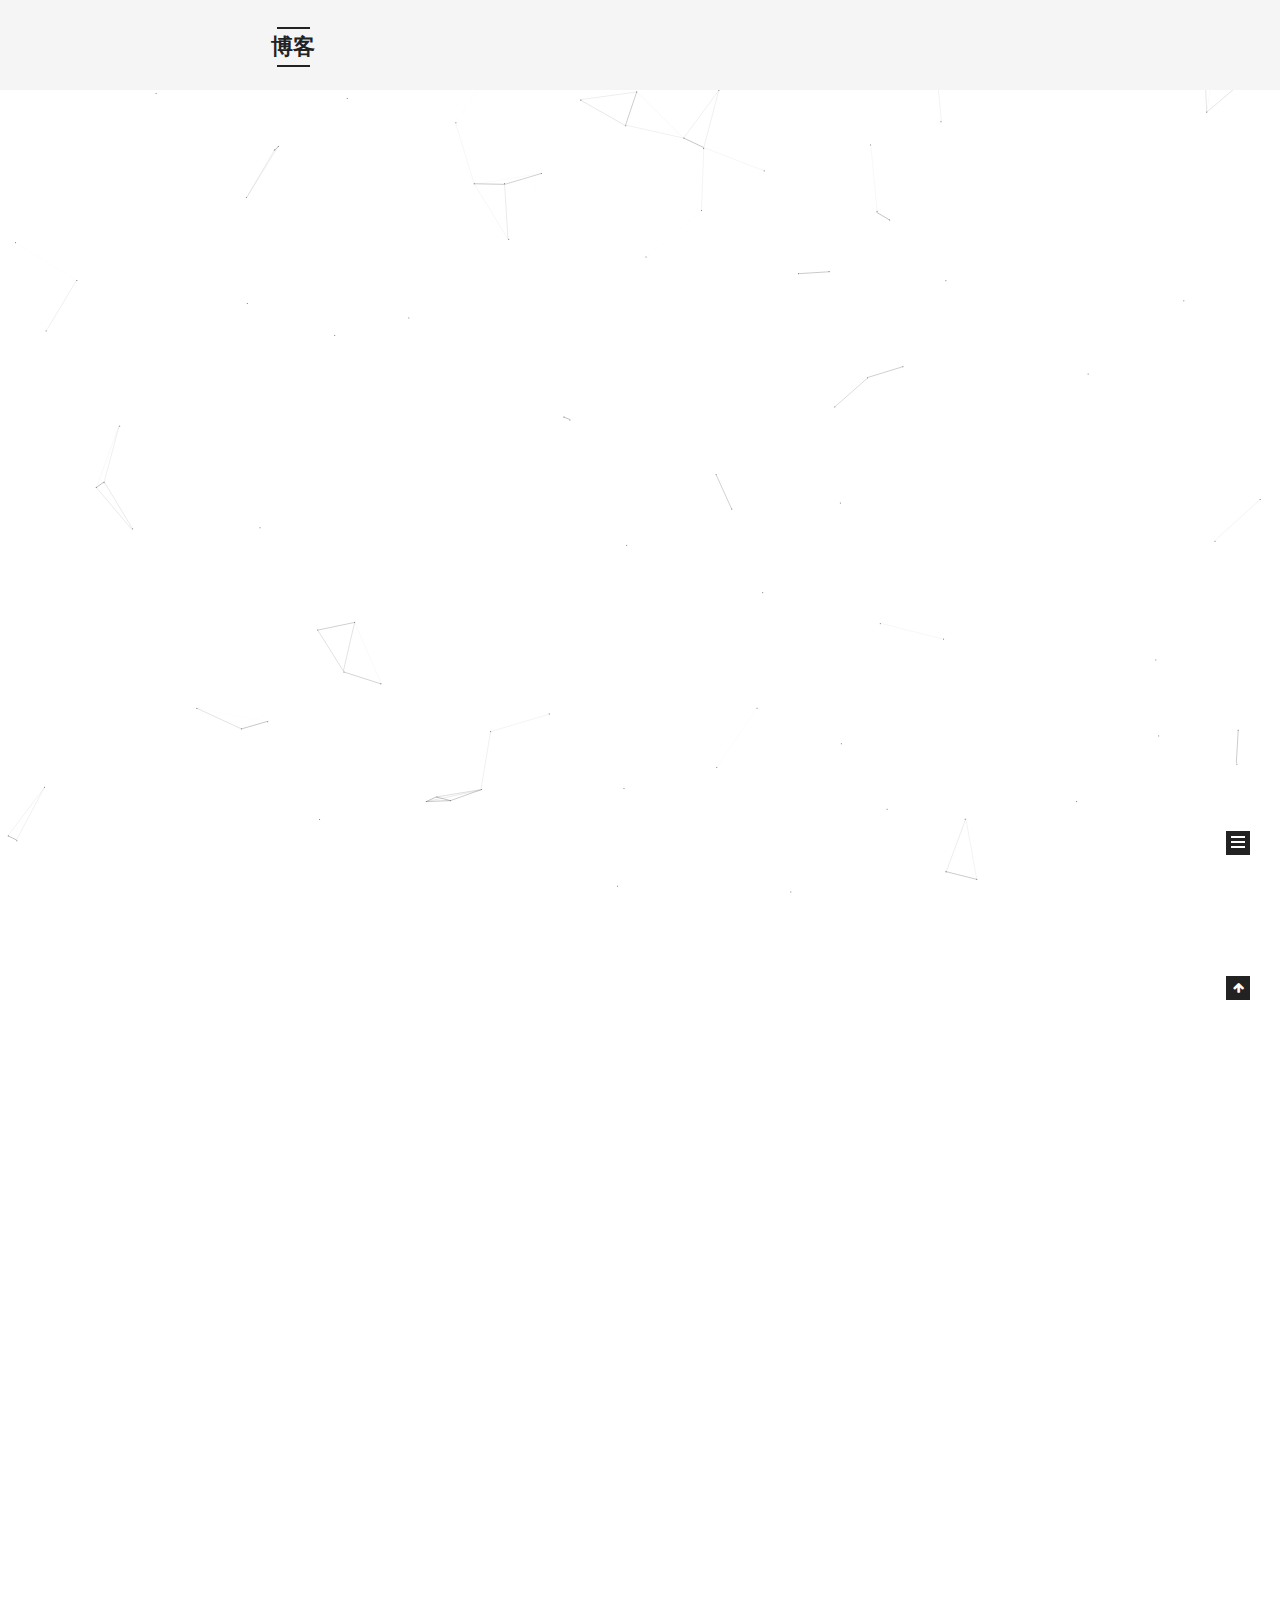
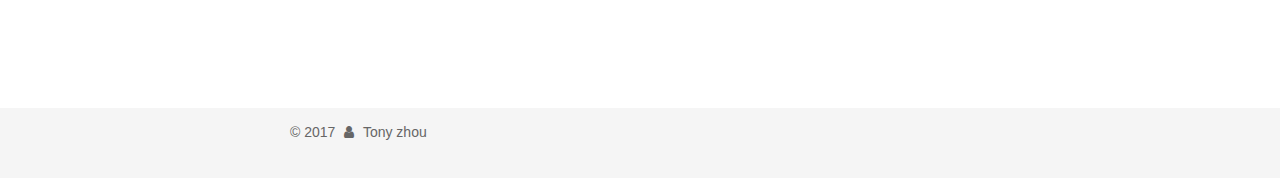
==== index.html @ 9f7840ce "Site updated: 2017-11-28 12:36:29" ====
<!DOCTYPE html>



  


<html class="theme-next mist use-motion" lang="">
<head>
  <meta charset="UTF-8"/>
<meta http-equiv="X-UA-Compatible" content="IE=edge" />
<meta name="viewport" content="width=device-width, initial-scale=1, maximum-scale=1"/>
<meta name="theme-color" content="#222">









<meta http-equiv="Cache-Control" content="no-transform" />
<meta http-equiv="Cache-Control" content="no-siteapp" />
















  
  
  <link href="/lib/fancybox/source/jquery.fancybox.css?v=2.1.5" rel="stylesheet" type="text/css" />







<link href="/lib/font-awesome/css/font-awesome.min.css?v=4.6.2" rel="stylesheet" type="text/css" />

<link href="/css/main.css?v=5.1.3" rel="stylesheet" type="text/css" />


  <link rel="apple-touch-icon" sizes="180x180" href="/images/apple-touch-icon-next.png?v=5.1.3">


  <link rel="icon" type="image/png" sizes="32x32" href="/images/favicon-32x32-next.png?v=5.1.3">


  <link rel="icon" type="image/png" sizes="16x16" href="/images/favicon-16x16-next.png?v=5.1.3">


  <link rel="mask-icon" href="/images/logo.svg?v=5.1.3" color="#222">





  <meta name="keywords" content="前端,vue,angular,react " />










<meta property="og:type" content="website">
<meta property="og:title" content="博客">
<meta property="og:url" content="http://yoursite.com/index.html">
<meta property="og:site_name" content="博客">
<meta name="twitter:card" content="summary">
<meta name="twitter:title" content="博客">



<script type="text/javascript" id="hexo.configurations">
  var NexT = window.NexT || {};
  var CONFIG = {
    root: '/',
    scheme: 'Mist',
    version: '5.1.3',
    sidebar: {"position":"left","display":"post","offset":12,"b2t":false,"scrollpercent":false,"onmobile":false},
    fancybox: true,
    tabs: true,
    motion: {"enable":true,"async":false,"transition":{"post_block":"fadeIn","post_header":"slideDownIn","post_body":"slideDownIn","coll_header":"slideLeftIn","sidebar":"slideUpIn"}},
    duoshuo: {
      userId: '0',
      author: 'Author'
    },
    algolia: {
      applicationID: '',
      apiKey: '',
      indexName: '',
      hits: {"per_page":10},
      labels: {"input_placeholder":"Search for Posts","hits_empty":"We didn't find any results for the search: ${query}","hits_stats":"${hits} results found in ${time} ms"}
    }
  };
</script>



  <link rel="canonical" href="http://yoursite.com/"/>





  <title>博客</title>
  








</head>

<body itemscope itemtype="http://schema.org/WebPage" lang="">

  
  
    
  

  <div class="container sidebar-position-left 
  page-home">
    <div class="headband"></div>

    <header id="header" class="header" itemscope itemtype="http://schema.org/WPHeader">
      <div class="header-inner"><div class="site-brand-wrapper">
  <div class="site-meta ">
    

    <div class="custom-logo-site-title">
      <a href="/"  class="brand" rel="start">
        <span class="logo-line-before"><i></i></span>
        <span class="site-title">博客</span>
        <span class="logo-line-after"><i></i></span>
      </a>
    </div>
      
        <h1 class="site-subtitle" itemprop="description"></h1>
      
  </div>

  <div class="site-nav-toggle">
    <button>
      <span class="btn-bar"></span>
      <span class="btn-bar"></span>
      <span class="btn-bar"></span>
    </button>
  </div>
</div>

<nav class="site-nav">
  

  
    <ul id="menu" class="menu">
      
        
        <li class="menu-item menu-item-首页">
          <a href="/" rel="section">
            
              <i class="menu-item-icon fa fa-fw fa-home"></i> <br />
            
            首页
          </a>
        </li>
      
        
        <li class="menu-item menu-item-目录">
          <a href="/archives/" rel="section">
            
              <i class="menu-item-icon fa fa-fw fa-archive"></i> <br />
            
            目录
          </a>
        </li>
      
        
        <li class="menu-item menu-item-关于">
          <a href="/about/" rel="section">
            
              <i class="menu-item-icon fa fa-fw fa-user"></i> <br />
            
            关于
          </a>
        </li>
      

      
    </ul>
  

  
</nav>



 </div>
    </header>

    <main id="main" class="main">
      <div class="main-inner">
        <div class="content-wrap">
          <div id="content" class="content">
            
  <section id="posts" class="posts-expand">
    
      

  

  
  
  

  <article class="post post-type-normal" itemscope itemtype="http://schema.org/Article">
  
  
  
  <div class="post-block">
    <link itemprop="mainEntityOfPage" href="http://yoursite.com/2017/10/29/hexo/">

    <span hidden itemprop="author" itemscope itemtype="http://schema.org/Person">
      <meta itemprop="name" content="Tony zhou">
      <meta itemprop="description" content="">
      <meta itemprop="image" content="/images/avatar.gif">
    </span>

    <span hidden itemprop="publisher" itemscope itemtype="http://schema.org/Organization">
      <meta itemprop="name" content="博客">
    </span>

    
      <header class="post-header">

        
        
          <h2 class="post-title" itemprop="name headline">
                
                <a class="post-title-link" href="/2017/10/29/hexo/" itemprop="url">Untitled</a></h2>
        

        <div class="post-meta">
          <span class="post-time">
            
              <span class="post-meta-item-icon">
                <i class="fa fa-calendar-o"></i>
              </span>
              
                <span class="post-meta-item-text">Posted on</span>
              
              <time title="Post created" itemprop="dateCreated datePublished" datetime="2017-10-29T07:10:00+08:00">
                2017-10-29
              </time>
            

            

            
          </span>

          

          
            
          

          
          

          

          

          

        </div>
      </header>
    

    
    
    
    <div class="post-body" itemprop="articleBody">

      
      

      
        
          
            <h1 id="创建本地博客"><a href="#创建本地博客" class="headerlink" title="创建本地博客"></a>创建本地博客</h1><figure class="highlight plain"><table><tr><td class="gutter"><pre><div class="line">1</div><div class="line">2</div><div class="line">3</div><div class="line">4</div><div class="line">5</div><div class="line">6</div><div class="line">7</div><div class="line">8</div><div class="line">9</div><div class="line">10</div><div class="line">11</div><div class="line">12</div></pre></td><td class="code"><pre><div class="line">1.基于node</div><div class="line">2.npm包管理工具</div><div class="line">3.npm install -g hexo(hexo-cli)</div><div class="line">4.下载的资源是国外的可能比较慢</div><div class="line">5.淘宝镜像（代理的仓库）</div><div class="line">6.npm install -g hexo --registry=https://registry.npm.taobao.org</div><div class="line">7.在一个空目录（hexo init）博客系统的初始化</div><div class="line">8.hexo\source\_posts md文档就是博客文档</div><div class="line">9.如果要写一篇博客（新建文件  xxx.md）</div><div class="line">10.把md文档转html文件（hexo g）</div><div class="line">11.在自己的服务器预览（hexo s） localhost:4000</div><div class="line">12.如果从新生成html文件可能会有缓存 （hexo clean,hexo g）</div></pre></td></tr></table></figure>
          
        
      
    </div>
    
    
    

    

    

    

    <footer class="post-footer">
      

      

      

      
      
        <div class="post-eof"></div>
      
    </footer>
  </div>
  
  
  
  </article>


    
      

  

  
  
  

  <article class="post post-type-normal" itemscope itemtype="http://schema.org/Article">
  
  
  
  <div class="post-block">
    <link itemprop="mainEntityOfPage" href="http://yoursite.com/2017/10/29/hello-world/">

    <span hidden itemprop="author" itemscope itemtype="http://schema.org/Person">
      <meta itemprop="name" content="Tony zhou">
      <meta itemprop="description" content="">
      <meta itemprop="image" content="/images/avatar.gif">
    </span>

    <span hidden itemprop="publisher" itemscope itemtype="http://schema.org/Organization">
      <meta itemprop="name" content="博客">
    </span>

    
      <header class="post-header">

        
        
          <h2 class="post-title" itemprop="name headline">
                
                <a class="post-title-link" href="/2017/10/29/hello-world/" itemprop="url">Hello World</a></h2>
        

        <div class="post-meta">
          <span class="post-time">
            
              <span class="post-meta-item-icon">
                <i class="fa fa-calendar-o"></i>
              </span>
              
                <span class="post-meta-item-text">Posted on</span>
              
              <time title="Post created" itemprop="dateCreated datePublished" datetime="2017-10-29T07:06:17+08:00">
                2017-10-29
              </time>
            

            

            
          </span>

          

          
            
          

          
          

          

          

          

        </div>
      </header>
    

    
    
    
    <div class="post-body" itemprop="articleBody">

      
      

      
        
          
            <p>Welcome to <a href="https://hexo.io/" target="_blank" rel="external">Hexo</a>! This is your very first post. Check <a href="https://hexo.io/docs/" target="_blank" rel="external">documentation</a> for more info. If you get any problems when using Hexo, you can find the answer in <a href="https://hexo.io/docs/troubleshooting.html" target="_blank" rel="external">troubleshooting</a> or you can ask me on <a href="https://github.com/hexojs/hexo/issues" target="_blank" rel="external">GitHub</a>.</p>
<h2 id="Quick-Start"><a href="#Quick-Start" class="headerlink" title="Quick Start"></a>Quick Start</h2><h3 id="Create-a-new-post"><a href="#Create-a-new-post" class="headerlink" title="Create a new post"></a>Create a new post</h3><figure class="highlight bash"><table><tr><td class="gutter"><pre><div class="line">1</div></pre></td><td class="code"><pre><div class="line">$ hexo new <span class="string">"My New Post"</span></div></pre></td></tr></table></figure>
<p>More info: <a href="https://hexo.io/docs/writing.html" target="_blank" rel="external">Writing</a></p>
<h3 id="Run-server"><a href="#Run-server" class="headerlink" title="Run server"></a>Run server</h3><figure class="highlight bash"><table><tr><td class="gutter"><pre><div class="line">1</div></pre></td><td class="code"><pre><div class="line">$ hexo server</div></pre></td></tr></table></figure>
<p>More info: <a href="https://hexo.io/docs/server.html" target="_blank" rel="external">Server</a></p>
<h3 id="Generate-static-files"><a href="#Generate-static-files" class="headerlink" title="Generate static files"></a>Generate static files</h3><figure class="highlight bash"><table><tr><td class="gutter"><pre><div class="line">1</div></pre></td><td class="code"><pre><div class="line">$ hexo generate</div></pre></td></tr></table></figure>
<p>More info: <a href="https://hexo.io/docs/generating.html" target="_blank" rel="external">Generating</a></p>
<h3 id="Deploy-to-remote-sites"><a href="#Deploy-to-remote-sites" class="headerlink" title="Deploy to remote sites"></a>Deploy to remote sites</h3><figure class="highlight bash"><table><tr><td class="gutter"><pre><div class="line">1</div></pre></td><td class="code"><pre><div class="line">$ hexo deploy</div></pre></td></tr></table></figure>
<p>More info: <a href="https://hexo.io/docs/deployment.html" target="_blank" rel="external">Deployment</a></p>

          
        
      
    </div>
    
    
    

    

    

    

    <footer class="post-footer">
      

      

      

      
      
        <div class="post-eof"></div>
      
    </footer>
  </div>
  
  
  
  </article>


    
  </section>

  


          </div>
          


          

        </div>
        
          
  
  <div class="sidebar-toggle">
    <div class="sidebar-toggle-line-wrap">
      <span class="sidebar-toggle-line sidebar-toggle-line-first"></span>
      <span class="sidebar-toggle-line sidebar-toggle-line-middle"></span>
      <span class="sidebar-toggle-line sidebar-toggle-line-last"></span>
    </div>
  </div>

  <aside id="sidebar" class="sidebar">
    
    <div class="sidebar-inner">

      

      

      <section class="site-overview-wrap sidebar-panel sidebar-panel-active">
        <div class="site-overview">
          <div class="site-author motion-element" itemprop="author" itemscope itemtype="http://schema.org/Person">
            
              <p class="site-author-name" itemprop="name">Tony zhou</p>
              <p class="site-description motion-element" itemprop="description"></p>
          </div>

          <nav class="site-state motion-element">

            
              <div class="site-state-item site-state-posts">
              
                <a href="/archives">
              
                  <span class="site-state-item-count">2</span>
                  <span class="site-state-item-name">posts</span>
                </a>
              </div>
            

            

            

          </nav>

          

          <div class="links-of-author motion-element">
            
          </div>

          
          

          
          

          

        </div>
      </section>

      

      

    </div>
  </aside>


        
      </div>
    </main>

    <footer id="footer" class="footer">
      <div class="footer-inner">
        <script async src="https://dn-lbstatics.qbox.me/busuanzi/2.3/busuanzi.pure.mini.js"></script>
<div class="copyright">&copy; <span itemprop="copyrightYear">2017</span>
  <span class="with-love">
    <i class="fa fa-user"></i>
  </span>
  <span class="author" itemprop="copyrightHolder">Tony zhou</span>

  
</div>









        







        
      </div>
    </footer>

    
      <div class="back-to-top">
        <i class="fa fa-arrow-up"></i>
        
      </div>
    

    

  </div>

  

<script type="text/javascript">
  if (Object.prototype.toString.call(window.Promise) !== '[object Function]') {
    window.Promise = null;
  }
</script>









  


  











  
  
    <script type="text/javascript" src="/lib/jquery/index.js?v=2.1.3"></script>
  

  
  
    <script type="text/javascript" src="/lib/fastclick/lib/fastclick.min.js?v=1.0.6"></script>
  

  
  
    <script type="text/javascript" src="/lib/jquery_lazyload/jquery.lazyload.js?v=1.9.7"></script>
  

  
  
    <script type="text/javascript" src="/lib/velocity/velocity.min.js?v=1.2.1"></script>
  

  
  
    <script type="text/javascript" src="/lib/velocity/velocity.ui.min.js?v=1.2.1"></script>
  

  
  
    <script type="text/javascript" src="/lib/fancybox/source/jquery.fancybox.pack.js?v=2.1.5"></script>
  

  
  
    <script type="text/javascript" src="/lib/canvas-nest/canvas-nest.min.js"></script>
  


  


  <script type="text/javascript" src="/js/src/utils.js?v=5.1.3"></script>

  <script type="text/javascript" src="/js/src/motion.js?v=5.1.3"></script>



  
  

  

  


  <script type="text/javascript" src="/js/src/bootstrap.js?v=5.1.3"></script>



  


  




	





  





  












  





  

  

  

  
  

  

  

  

</body>
</html>
---- css/main.css ----
/* normalize.css v3.0.2 | MIT License | git.io/normalize */
html {
  font-family: sans-serif; /* 1 */
  -ms-text-size-adjust: 100%; /* 2 */
  -webkit-text-size-adjust: 100%; /* 2 */
}
body {
  margin: 0;
}
article,
aside,
details,
figcaption,
figure,
footer,
header,
hgroup,
main,
menu,
nav,
section,
summary {
  display: block;
}
audio,
canvas,
progress,
video {
  display: inline-block; /* 1 */
  vertical-align: baseline; /* 2 */
}
audio:not([controls]) {
  display: none;
  height: 0;
}
[hidden],
template {
  display: none;
}
a {
  background-color: transparent;
}
a:active,
a:hover {
  outline: 0;
}
abbr[title] {
  border-bottom: 1px dotted;
}
b,
strong {
  font-weight: bold;
}
dfn {
  font-style: italic;
}
h1 {
  font-size: 2em;
  margin: 0.67em 0;
}
mark {
  background: #ff0;
  color: #000;
}
small {
  font-size: 80%;
}
sub,
sup {
  font-size: 75%;
  line-height: 0;
  position: relative;
  vertical-align: baseline;
}
sup {
  top: -0.5em;
}
sub {
  bottom: -0.25em;
}
img {
  border: 0;
}
svg:not(:root) {
  overflow: hidden;
}
figure {
  margin: 1em 40px;
}
hr {
  -moz-box-sizing: content-box;
  box-sizing: content-box;
  height: 0;
}
pre {
  overflow: auto;
}
code,
kbd,
pre,
samp {
  font-family: monospace, monospace;
  font-size: 1em;
}
button,
input,
optgroup,
select,
textarea {
  color: inherit; /* 1 */
  font: inherit; /* 2 */
  margin: 0; /* 3 */
}
button {
  overflow: visible;
}
button,
select {
  text-transform: none;
}
button,
html input[type="button"],
input[type="reset"],
input[type="submit"] {
  -webkit-appearance: button; /* 2 */
  cursor: pointer; /* 3 */
}
button[disabled],
html input[disabled] {
  cursor: default;
}
button::-moz-focus-inner,
input::-moz-focus-inner {
  border: 0;
  padding: 0;
}
input {
  line-height: normal;
}
input[type="checkbox"],
input[type="radio"] {
  box-sizing: border-box; /* 1 */
  padding: 0; /* 2 */
}
input[type="number"]::-webkit-inner-spin-button,
input[type="number"]::-webkit-outer-spin-button {
  height: auto;
}
input[type="search"] {
  -webkit-appearance: textfield; /* 1 */
  -moz-box-sizing: content-box;
  -webkit-box-sizing: content-box; /* 2 */
  box-sizing: content-box;
}
input[type="search"]::-webkit-search-cancel-button,
input[type="search"]::-webkit-search-decoration {
  -webkit-appearance: none;
}
fieldset {
  border: 1px solid #c0c0c0;
  margin: 0 2px;
  padding: 0.35em 0.625em 0.75em;
}
legend {
  border: 0; /* 1 */
  padding: 0; /* 2 */
}
textarea {
  overflow: auto;
}
optgroup {
  font-weight: bold;
}
table {
  border-collapse: collapse;
  border-spacing: 0;
}
td,
th {
  padding: 0;
}
::selection {
  background: #262a30;
  color: #fff;
}
body {
  position: relative;
  font-family: 'Lato', "PingFang SC", "Microsoft YaHei", sans-serif;
  font-size: 14px;
  line-height: 2;
  color: #555;
  background: #fff;
}
@media (max-width: 767px) {
  body {
    padding-right: 0 !important;
  }
}
@media (min-width: 768px) and (max-width: 991px) {
  body {
    padding-right: 0 !important;
  }
}
@media (min-width: 1600px) {
  body {
    font-size: 16px;
  }
}
h1,
h2,
h3,
h4,
h5,
h6 {
  margin: 0;
  padding: 0;
  font-weight: bold;
  line-height: 1.5;
  font-family: 'Lato', "PingFang SC", "Microsoft YaHei", sans-serif;
}
h2,
h3,
h4,
h5,
h6 {
  margin: 20px 0 15px;
}
h1 {
  font-size: 24px;
}
@media (max-width: 767px) {
  h1 {
    font-size: 20px;
  }
}
h2 {
  font-size: 22px;
}
@media (max-width: 767px) {
  h2 {
    font-size: 18px;
  }
}
h3 {
  font-size: 20px;
}
@media (max-width: 767px) {
  h3 {
    font-size: 16px;
  }
}
h4 {
  font-size: 18px;
}
@media (max-width: 767px) {
  h4 {
    font-size: 14px;
  }
}
h5 {
  font-size: 16px;
}
@media (max-width: 767px) {
  h5 {
    font-size: 12px;
  }
}
h6 {
  font-size: 14px;
}
@media (max-width: 767px) {
  h6 {
    font-size: 10px;
  }
}
p {
  margin: 0 0 20px 0;
}
a {
  color: #555;
  text-decoration: none;
  outline: none;
  border-bottom: 1px solid #999;
  word-wrap: break-word;
}
a:hover {
  color: #222;
  border-bottom-color: #222;
}
blockquote {
  margin: 0;
  padding: 0;
}
img {
  display: block;
  margin: auto;
  max-width: 100%;
  height: auto;
}
hr {
  margin: 40px 0;
  height: 3px;
  border: none;
  background-color: #ddd;
  background-image: repeating-linear-gradient(-45deg, #fff, #fff 4px, transparent 4px, transparent 8px);
}
blockquote {
  padding: 0 15px;
  color: #666;
  border-left: 4px solid #ddd;
}
blockquote cite::before {
  content: "-";
  padding: 0 5px;
}
dt {
  font-weight: 700;
}
dd {
  margin: 0;
  padding: 0;
}
kbd {
  border: 1px solid #ccc;
  border-radius: 0.2em;
  box-shadow: 0.1em 0.1em 0.2em rgba(0,0,0,0.1);
  background-color: #f9f9f9;
  font-family: inherit;
  background-image: -webkit-linear-gradient(top, #eee, #fff, #eee);
  padding: 0.1em 0.3em;
  white-space: nowrap;
}
.text-left {
  text-align: left;
}
.text-center {
  text-align: center;
}
.text-right {
  text-align: right;
}
.text-justify {
  text-align: justify;
}
.text-nowrap {
  white-space: nowrap;
}
.text-lowercase {
  text-transform: lowercase;
}
.text-uppercase {
  text-transform: uppercase;
}
.text-capitalize {
  text-transform: capitalize;
}
.center-block {
  display: block;
  margin-left: auto;
  margin-right: auto;
}
.clearfix:before,
.clearfix:after {
  content: " ";
  display: table;
}
.clearfix:after {
  clear: both;
}
.pullquote {
  width: 45%;
}
.pullquote.left {
  float: left;
  margin-left: 5px;
  margin-right: 10px;
}
.pullquote.right {
  float: right;
  margin-left: 10px;
  margin-right: 5px;
}
.affix.affix.affix {
  position: fixed;
}
.translation {
  margin-top: -20px;
  font-size: 14px;
  color: #999;
}
.scrollbar-measure {
  width: 100px;
  height: 100px;
  overflow: scroll;
  position: absolute;
  top: -9999px;
}
.use-motion .motion-element {
  opacity: 0;
}
table {
  margin: 20px 0;
  width: 100%;
  border-collapse: collapse;
  border-spacing: 0;
  border: 1px solid #ddd;
  font-size: 14px;
  table-layout: fixed;
  word-wrap: break-all;
}
table>tbody>tr:nth-of-type(odd) {
  background-color: #f9f9f9;
}
table>tbody>tr:hover {
  background-color: #f5f5f5;
}
caption,
th,
td {
  padding: 8px;
  text-align: left;
  vertical-align: middle;
  font-weight: normal;
}
th,
td {
  border-bottom: 3px solid #ddd;
  border-right: 1px solid #eee;
}
th {
  padding-bottom: 10px;
  font-weight: 700;
}
td {
  border-bottom-width: 1px;
}
html,
body {
  height: 100%;
}
.container {
  position: relative;
  min-height: 100%;
}
.header-inner {
  margin: 0 auto;
  padding: 100px 0 70px;
  width: 700px;
}
@media (min-width: 1600px) {
  .container .header-inner {
    width: 900px;
  }
}
.main {
  padding-bottom: 150px;
}
.main-inner {
  margin: 0 auto;
  width: 700px;
}
@media (min-width: 1600px) {
  .container .main-inner {
    width: 900px;
  }
}
.footer {
  position: absolute;
  left: 0;
  bottom: 0;
  width: 100%;
  min-height: 50px;
}
.footer-inner {
  box-sizing: border-box;
  margin: 20px auto;
  width: 700px;
}
@media (min-width: 1600px) {
  .container .footer-inner {
    width: 900px;
  }
}
pre,
.highlight {
  overflow: auto;
  margin: 20px 0;
  padding: 0;
  font-size: 13px;
  color: #4d4d4c;
  background: #f7f7f7;
  line-height: 1.6;
}
pre,
code {
  font-family: consolas, Menlo, "PingFang SC", "Microsoft YaHei", monospace;
}
code {
  padding: 2px 4px;
  word-wrap: break-word;
  color: #555;
  background: #eee;
  border-radius: 3px;
  font-size: 13px;
}
pre {
  padding: 10px;
}
pre code {
  padding: 0;
  color: #4d4d4c;
  background: none;
  text-shadow: none;
}
.highlight {
  border-radius: 1px;
}
.highlight pre {
  border: none;
  margin: 0;
  padding: 10px 0;
}
.highlight table {
  margin: 0;
  width: auto;
  border: none;
}
.highlight td {
  border: none;
  padding: 0;
}
.highlight figcaption {
  font-size: 1em;
  color: #4d4d4c;
  line-height: 1em;
  margin-bottom: 1em;
}
.highlight figcaption:before,
.highlight figcaption:after {
  content: " ";
  display: table;
}
.highlight figcaption:after {
  clear: both;
}
.highlight figcaption a {
  float: right;
  color: #4d4d4c;
}
.highlight figcaption a:hover {
  border-bottom-color: #4d4d4c;
}
.highlight .gutter pre {
  padding-left: 10px;
  padding-right: 10px;
  color: #869194;
  text-align: right;
  background-color: #eff2f3;
}
.highlight .code pre {
  width: 100%;
  padding-left: 10px;
  padding-right: 10px;
  background-color: #f7f7f7;
}
.highlight .line {
  height: 20px;
}
.gutter {
  -webkit-user-select: none;
  -moz-user-select: none;
  -ms-user-select: none;
  user-select: none;
}
.gist table {
  width: auto;
}
.gist table td {
  border: none;
}
pre .deletion {
  background: #fdd;
}
pre .addition {
  background: #dfd;
}
pre .meta {
  color: #8959a8;
}
pre .comment {
  color: #8e908c;
}
pre .variable,
pre .attribute,
pre .tag,
pre .regexp,
pre .ruby .constant,
pre .xml .tag .title,
pre .xml .pi,
pre .xml .doctype,
pre .html .doctype,
pre .css .id,
pre .css .class,
pre .css .pseudo {
  color: #c82829;
}
pre .number,
pre .preprocessor,
pre .built_in,
pre .literal,
pre .params,
pre .constant,
pre .command {
  color: #f5871f;
}
pre .ruby .class .title,
pre .css .rules .attribute,
pre .string,
pre .value,
pre .inheritance,
pre .header,
pre .ruby .symbol,
pre .xml .cdata,
pre .special,
pre .number,
pre .formula {
  color: #718c00;
}
pre .title,
pre .css .hexcolor {
  color: #3e999f;
}
pre .function,
pre .python .decorator,
pre .python .title,
pre .ruby .function .title,
pre .ruby .title .keyword,
pre .perl .sub,
pre .javascript .title,
pre .coffeescript .title {
  color: #4271ae;
}
pre .keyword,
pre .javascript .function {
  color: #8959a8;
}
.full-image.full-image.full-image {
  border: none;
  max-width: 100%;
  width: auto;
  margin: 20px auto;
}
@media (min-width: 992px) {
  .full-image.full-image.full-image {
    max-width: none;
    width: 110%;
    margin: 25px -5%;
  }
}
.blockquote-center,
.page-home .post-type-quote blockquote,
.page-post-detail .post-type-quote blockquote {
  position: relative;
  margin: 40px 0;
  padding: 0;
  border-left: none;
  text-align: center;
}
.blockquote-center::before,
.page-home .post-type-quote blockquote::before,
.page-post-detail .post-type-quote blockquote::before,
.blockquote-center::after,
.page-home .post-type-quote blockquote::after,
.page-post-detail .post-type-quote blockquote::after {
  position: absolute;
  content: ' ';
  display: block;
  width: 100%;
  height: 24px;
  opacity: 0.2;
  background-repeat: no-repeat;
  background-position: 0 -6px;
  background-size: 22px 22px;
}
.blockquote-center::before,
.page-home .post-type-quote blockquote::before,
.page-post-detail .post-type-quote blockquote::before {
  top: -20px;
  background-image: url("../images/quote-l.svg");
  border-top: 1px solid #ccc;
}
.blockquote-center::after,
.page-home .post-type-quote blockquote::after,
.page-post-detail .post-type-quote blockquote::after {
  bottom: -20px;
  background-image: url("../images/quote-r.svg");
  border-bottom: 1px solid #ccc;
  background-position: 100% 8px;
}
.blockquote-center p,
.page-home .post-type-quote blockquote p,
.page-post-detail .post-type-quote blockquote p,
.blockquote-center div,
.page-home .post-type-quote blockquote div,
.page-post-detail .post-type-quote blockquote div {
  text-align: center;
}
.post .post-body .group-picture img {
  box-sizing: border-box;
  padding: 0 3px;
  border: none;
}
.post .group-picture-row {
  overflow: hidden;
  margin-top: 6px;
}
.post .group-picture-row:first-child {
  margin-top: 0;
}
.post .group-picture-column {
  float: left;
}
.page-post-detail .post-body .group-picture-column {
  float: none;
  margin-top: 10px;
  width: auto !important;
}
.page-post-detail .post-body .group-picture-column img {
  margin: 0 auto;
}
.page-archive .group-picture-container {
  overflow: hidden;
}
.page-archive .group-picture-row {
  float: left;
}
.page-archive .group-picture-row:first-child {
  margin-top: 6px;
}
.page-archive .group-picture-column {
  max-width: 150px;
  max-height: 150px;
}
.post-body .note {
  position: relative;
  padding: 15px;
  margin-bottom: 20px;
  border: 1px solid #eee;
  border-left-width: 5px;
  border-radius: 3px;
}
.post-body .note h2,
.post-body .note h3,
.post-body .note h4,
.post-body .note h5,
.post-body .note h6 {
  margin-top: 0;
  margin-bottom: 0;
  border-bottom: initial;
  padding-top: 0 !important;
}
.post-body .note p:first-child,
.post-body .note ul:first-child,
.post-body .note ol:first-child,
.post-body .note table:first-child,
.post-body .note pre:first-child,
.post-body .note blockquote:first-child {
  margin-top: 0;
}
.post-body .note p:last-child,
.post-body .note ul:last-child,
.post-body .note ol:last-child,
.post-body .note table:last-child,
.post-body .note pre:last-child,
.post-body .note blockquote:last-child {
  margin-bottom: 0;
}
.post-body .note.default {
  border-left-color: #777;
}
.post-body .note.default h2,
.post-body .note.default h3,
.post-body .note.default h4,
.post-body .note.default h5,
.post-body .note.default h6 {
  color: #777;
}
.post-body .note.primary {
  border-left-color: #6f42c1;
}
.post-body .note.primary h2,
.post-body .note.primary h3,
.post-body .note.primary h4,
.post-body .note.primary h5,
.post-body .note.primary h6 {
  color: #6f42c1;
}
.post-body .note.info {
  border-left-color: #428bca;
}
.post-body .note.info h2,
.post-body .note.info h3,
.post-body .note.info h4,
.post-body .note.info h5,
.post-body .note.info h6 {
  color: #428bca;
}
.post-body .note.success {
  border-left-color: #5cb85c;
}
.post-body .note.success h2,
.post-body .note.success h3,
.post-body .note.success h4,
.post-body .note.success h5,
.post-body .note.success h6 {
  color: #5cb85c;
}
.post-body .note.warning {
  border-left-color: #f0ad4e;
}
.post-body .note.warning h2,
.post-body .note.warning h3,
.post-body .note.warning h4,
.post-body .note.warning h5,
.post-body .note.warning h6 {
  color: #f0ad4e;
}
.post-body .note.danger {
  border-left-color: #d9534f;
}
.post-body .note.danger h2,
.post-body .note.danger h3,
.post-body .note.danger h4,
.post-body .note.danger h5,
.post-body .note.danger h6 {
  color: #d9534f;
}
.post-body .label {
  display: inline;
  padding: 0 2px;
  white-space: nowrap;
}
.post-body .label.default {
  background-color: #f0f0f0;
}
.post-body .label.primary {
  background-color: #efe6f7;
}
.post-body .label.info {
  background-color: #e5f2f8;
}
.post-body .label.success {
  background-color: #e7f4e9;
}
.post-body .label.warning {
  background-color: #fcf6e1;
}
.post-body .label.danger {
  background-color: #fae8eb;
}
.post-body .tabs {
  position: relative;
  display: block;
  margin-bottom: 20px;
  padding-top: 10px;
}
.post-body .tabs ul.nav-tabs {
  margin: 0;
  padding: 0;
  display: flex;
  margin-bottom: -1px;
}
@media (max-width: 413px) {
  .post-body .tabs ul.nav-tabs {
    display: block;
    margin-bottom: 5px;
  }
}
.post-body .tabs ul.nav-tabs li.tab {
  list-style-type: none !important;
  margin: 0 0.25em 0 0;
  border-top: 3px solid transparent;
  border-left: 1px solid transparent;
  border-right: 1px solid transparent;
}
@media (max-width: 413px) {
  .post-body .tabs ul.nav-tabs li.tab {
    margin: initial;
    border-top: 1px solid transparent;
    border-left: 3px solid transparent;
    border-right: 1px solid transparent;
    border-bottom: 1px solid transparent;
  }
}
.post-body .tabs ul.nav-tabs li.tab a {
  outline: 0;
  border-bottom: initial;
  display: block;
  line-height: 1.8em;
  padding: 0.25em 0.75em;
  transition-duration: 0.2s;
  transition-timing-function: ease-out;
  transition-delay: 0s;
}
.post-body .tabs ul.nav-tabs li.tab a i {
  width: 1.285714285714286em;
}
.post-body .tabs ul.nav-tabs li.tab.active {
  border-top: 3px solid #fc6423;
  border-left: 1px solid #ddd;
  border-right: 1px solid #ddd;
  background-color: #fff;
}
@media (max-width: 413px) {
  .post-body .tabs ul.nav-tabs li.tab.active {
    border-top: 1px solid #ddd;
    border-left: 3px solid #fc6423;
    border-right: 1px solid #ddd;
    border-bottom: 1px solid #ddd;
  }
}
.post-body .tabs ul.nav-tabs li.tab.active a {
  cursor: default;
  color: #555;
}
.post-body .tabs .tab-content {
  background-color: #fff;
}
.post-body .tabs .tab-content .tab-pane {
  border: 1px solid #ddd;
  padding: 20px 20px 0 20px;
}
.post-body .tabs .tab-content .tab-pane:not(.active) {
  display: none !important;
}
.post-body .tabs .tab-content .tab-pane.active {
  display: block !important;
}
.btn {
  display: inline-block;
  padding: 0 20px;
  font-size: 14px;
  color: #555;
  background: transparent;
  border: 2px solid #222;
  text-decoration: none;
  border-radius: 0;
  transition-property: background-color;
  transition-duration: 0.2s;
  transition-timing-function: ease-in-out;
  transition-delay: 0s;
  line-height: 2;
}
.btn:hover {
  border-color: #222;
  color: #222;
  background: #fff;
}
.btn +.btn {
  margin: 0 0 8px 8px;
}
.btn .fa-fw {
  width: 1.285714285714286em;
  text-align: left;
}
.btn-bar {
  display: block;
  width: 22px;
  height: 2px;
  background: #555;
  border-radius: 1px;
}
.btn-bar+.btn-bar {
  margin-top: 4px;
}
.pagination {
  margin: 120px 0 40px;
  text-align: center;
  border-top: 1px solid #eee;
}
.page-number-basic,
.pagination .prev,
.pagination .next,
.pagination .page-number,
.pagination .space {
  display: inline-block;
  position: relative;
  top: -1px;
  margin: 0 10px;
  padding: 0 11px;
}
@media (max-width: 767px) {
  .page-number-basic,
  .pagination .prev,
  .pagination .next,
  .pagination .page-number,
  .pagination .space {
    margin: 0 5px;
  }
}
.pagination .prev,
.pagination .next,
.pagination .page-number {
  border-bottom: 0;
  border-top: 1px solid #eee;
  transition-property: border-color;
  transition-duration: 0.2s;
  transition-timing-function: ease-in-out;
  transition-delay: 0s;
}
.pagination .prev:hover,
.pagination .next:hover,
.pagination .page-number:hover {
  border-top-color: #222;
}
.pagination .space {
  padding: 0;
  margin: 0;
}
.pagination .prev {
  margin-left: 0;
}
.pagination .next {
  margin-right: 0;
}
.pagination .page-number.current {
  color: #fff;
  background: #ccc;
  border-top-color: #ccc;
}
@media (max-width: 767px) {
  .pagination {
    border-top: none;
  }
  .pagination .prev,
  .pagination .next,
  .pagination .page-number {
    margin-bottom: 10px;
    border-top: 0;
    border-bottom: 1px solid #eee;
    padding: 0 10px;
  }
  .pagination .prev:hover,
  .pagination .next:hover,
  .pagination .page-number:hover {
    border-bottom-color: #222;
  }
}
.comments {
  margin: 60px 20px 0;
}
.tag-cloud {
  text-align: center;
}
.tag-cloud a {
  display: inline-block;
  margin: 10px;
}
.back-to-top {
  box-sizing: border-box;
  position: fixed;
  bottom: -100px;
  right: 30px;
  z-index: 1050;
  padding: 0 6px;
  width: 24px;
  background: #222;
  font-size: 12px;
  opacity: 1;
  color: #fff;
  cursor: pointer;
  text-align: center;
  -webkit-transform: translateZ(0);
  transition-property: bottom;
  transition-duration: 0.2s;
  transition-timing-function: ease-in-out;
  transition-delay: 0s;
}
@media (min-width: 768px) and (max-width: 991px) {
  .back-to-top {
    display: none !important;
  }
}
@media (max-width: 767px) {
  .back-to-top {
    display: none !important;
  }
}
.back-to-top.back-to-top-on {
  bottom: 19px;
}
.header {
  background: transparent;
}
.header-inner {
  position: relative;
}
.headband {
  height: 3px;
  background: #222;
}
.site-meta {
  margin: 0;
  text-align: left;
}
@media (max-width: 767px) {
  .site-meta {
    text-align: center;
  }
}
.brand {
  position: relative;
  display: inline-block;
  padding: 0 40px;
  color: #222;
  background: #222;
  border-bottom: none;
}
.brand:hover {
  color: #222;
}
.logo {
  display: inline-block;
  margin-right: 5px;
  line-height: 36px;
  vertical-align: top;
}
.site-title {
  display: inline-block;
  vertical-align: top;
  line-height: 36px;
  font-size: 20px;
  font-weight: normal;
  font-family: 'Lato', "PingFang SC", "Microsoft YaHei", sans-serif;
}
.site-subtitle {
  margin-top: 10px;
  font-size: 13px;
  color: #999;
}
.use-motion .brand {
  opacity: 0;
}
.use-motion .logo,
.use-motion .site-title,
.use-motion .site-subtitle {
  opacity: 0;
  position: relative;
  top: -10px;
}
.site-nav-toggle {
  display: none;
  position: absolute;
  top: 10px;
  left: 10px;
}
@media (max-width: 767px) {
  .site-nav-toggle {
    display: block;
  }
}
.site-nav-toggle button {
  margin-top: 2px;
  padding: 9px 10px;
  background: transparent;
  border: none;
}
@media (max-width: 767px) {
  .site-nav {
    display: none;
    margin: 0 -10px;
    padding: 0 10px;
    clear: both;
    border-top: 1px solid #ddd;
  }
}
@media (min-width: 768px) and (max-width: 991px) {
  .site-nav {
    display: block !important;
  }
}
@media (min-width: 992px) {
  .site-nav {
    display: block !important;
  }
}
.menu {
  margin-top: 20px;
  padding-left: 0;
  text-align: center;
}
.menu .menu-item {
  display: inline-block;
  margin: 0 10px;
  list-style: none;
}
@media screen and (max-width: 767px) {
  .menu .menu-item {
    margin-top: 10px;
  }
}
.menu .menu-item a {
  display: block;
  font-size: 13px;
  line-height: inherit;
  border-bottom: 1px solid transparent;
  transition-property: border-color;
  transition-duration: 0.2s;
  transition-timing-function: ease-in-out;
  transition-delay: 0s;
}
.menu .menu-item a:hover {
  border-bottom-color: #222;
}
.menu .menu-item .fa {
  margin-right: 5px;
}
.use-motion .menu-item {
  opacity: 0;
}
.post-body {
  font-family: 'Lato', "PingFang SC", "Microsoft YaHei", sans-serif;
}
@media (max-width: 767px) {
  .post-body {
    word-break: break-word;
  }
}
.post-body .fancybox img {
  display: block !important;
  margin: 0 auto;
  cursor: pointer;
  cursor: zoom-in;
  cursor: -webkit-zoom-in;
}
.post-body .image-caption,
.post-body .figure .caption {
  margin: -20px auto 15px;
  text-align: center;
  font-size: 14px;
  color: #999;
  font-weight: bold;
  line-height: 1;
}
.post-sticky-flag {
  display: inline-block;
  font-size: 16px;
  -ms-transform: rotate(30deg);
  -webkit-transform: rotate(30deg);
  -moz-transform: rotate(30deg);
  -ms-transform: rotate(30deg);
  -o-transform: rotate(30deg);
  transform: rotate(30deg);
}
.use-motion .post-block,
.use-motion .pagination,
.use-motion .comments {
  opacity: 0;
}
.use-motion .post-header {
  opacity: 0;
}
.use-motion .post-body {
  opacity: 0;
}
.use-motion .collection-title {
  opacity: 0;
}
.posts-expand {
  padding-top: 40px;
}
@media (max-width: 767px) {
  .posts-expand {
    margin: 0 20px;
  }
  .post-body pre .gutter pre {
    padding-right: 10px;
  }
  .post-body .highlight {
    margin-left: 0px;
    margin-right: 0px;
    padding: 0;
  }
  .post-body .highlight .gutter pre {
    padding-right: 10px;
  }
}
@media (min-width: 992px) {
  .posts-expand .post-body {
    text-align: justify;
  }
}
.posts-expand .post-body h2,
.posts-expand .post-body h3,
.posts-expand .post-body h4,
.posts-expand .post-body h5,
.posts-expand .post-body h6 {
  padding-top: 10px;
}
.posts-expand .post-body h2 .header-anchor,
.posts-expand .post-body h3 .header-anchor,
.posts-expand .post-body h4 .header-anchor,
.posts-expand .post-body h5 .header-anchor,
.posts-expand .post-body h6 .header-anchor {
  float: right;
  margin-left: 10px;
  color: #ccc;
  border-bottom-style: none;
  visibility: hidden;
}
.posts-expand .post-body h2 .header-anchor:hover,
.posts-expand .post-body h3 .header-anchor:hover,
.posts-expand .post-body h4 .header-anchor:hover,
.posts-expand .post-body h5 .header-anchor:hover,
.posts-expand .post-body h6 .header-anchor:hover {
  color: inherit;
}
.posts-expand .post-body h2:hover .header-anchor,
.posts-expand .post-body h3:hover .header-anchor,
.posts-expand .post-body h4:hover .header-anchor,
.posts-expand .post-body h5:hover .header-anchor,
.posts-expand .post-body h6:hover .header-anchor {
  visibility: visible;
}
.posts-expand .post-body ul li {
  list-style: circle;
}
.posts-expand .post-body img {
  box-sizing: border-box;
  margin: auto;
  padding: 3px;
  border: 1px solid #ddd;
}
.posts-expand .post-body .fancybox img {
  margin: 0 auto 25px;
}
@media (max-width: 767px) {
  .posts-collapse {
    margin: 0 20px;
  }
  .posts-collapse .post-title,
  .posts-collapse .post-meta {
    display: block;
    width: auto;
    text-align: left;
  }
}
.posts-collapse {
  position: relative;
  z-index: 1010;
  margin-left: 0;
}
.posts-collapse::after {
  content: " ";
  position: absolute;
  top: 20px;
  left: 0;
  margin-left: -2px;
  width: 4px;
  height: 100%;
  background: #f5f5f5;
  z-index: -1;
}
@media (max-width: 767px) {
  .posts-collapse {
    margin: 0 20px;
  }
}
.posts-collapse .collection-title {
  position: relative;
  margin: 60px 0;
}
.posts-collapse .collection-title h1,
.posts-collapse .collection-title h2 {
  margin-left: 20px;
}
.posts-collapse .collection-title small {
  color: #bbb;
  margin-left: 5px;
}
.posts-collapse .collection-title::before {
  content: " ";
  position: absolute;
  left: 0;
  top: 50%;
  margin-left: -4px;
  margin-top: -4px;
  width: 8px;
  height: 8px;
  background: #bbb;
  border-radius: 50%;
}
.posts-collapse .post {
  margin: 30px 0;
}
.posts-collapse .post-header {
  position: relative;
  transition-duration: 0.2s;
  transition-timing-function: ease-in-out;
  transition-delay: 0s;
  transition-property: border;
  border-bottom: 1px dashed #ccc;
}
.posts-collapse .post-header::before {
  content: " ";
  position: absolute;
  left: 0;
  top: 12px;
  width: 6px;
  height: 6px;
  margin-left: -4px;
  background: #bbb;
  border-radius: 50%;
  border: 1px solid #fff;
  transition-duration: 0.2s;
  transition-timing-function: ease-in-out;
  transition-delay: 0s;
  transition-property: background;
}
.posts-collapse .post-header:hover {
  border-bottom-color: #666;
}
.posts-collapse .post-header:hover::before {
  background: #222;
}
.posts-collapse .post-meta {
  position: absolute;
  font-size: 12px;
  left: 20px;
  top: 5px;
}
.posts-collapse .post-comments-count {
  display: none;
}
.posts-collapse .post-title {
  margin-left: 60px;
  font-size: 16px;
  font-weight: normal;
  line-height: inherit;
}
.posts-collapse .post-title::after {
  margin-left: 3px;
  opacity: 0.6;
}
.posts-collapse .post-title a {
  color: #666;
  border-bottom: none;
}
.page-home .post-type-quote .post-header,
.page-post-detail .post-type-quote .post-header,
.page-home .post-type-quote .post-tags,
.page-post-detail .post-type-quote .post-tags {
  display: none;
}
.posts-expand .post-title {
  text-align: center;
  word-break: break-word;
  font-weight: 400;
}
.posts-expand .post-title-link {
  display: inline-block;
  position: relative;
  color: #555;
  border-bottom: none;
  line-height: 1.2;
  vertical-align: top;
}
.posts-expand .post-title-link::before {
  content: "";
  position: absolute;
  width: 100%;
  height: 2px;
  bottom: 0;
  left: 0;
  background-color: #000;
  visibility: hidden;
  -webkit-transform: scaleX(0);
  -moz-transform: scaleX(0);
  -ms-transform: scaleX(0);
  -o-transform: scaleX(0);
  transform: scaleX(0);
  transition-duration: 0.2s;
  transition-timing-function: ease-in-out;
  transition-delay: 0s;
}
.posts-expand .post-title-link:hover::before {
  visibility: visible;
  -webkit-transform: scaleX(1);
  -moz-transform: scaleX(1);
  -ms-transform: scaleX(1);
  -o-transform: scaleX(1);
  transform: scaleX(1);
}
.posts-expand .post-title-link .fa {
  font-size: 16px;
}
.posts-expand .post-meta {
  margin: 3px 0 60px 0;
  color: #999;
  font-family: 'Lato', "PingFang SC", "Microsoft YaHei", sans-serif;
  font-size: 12px;
  text-align: center;
}
.posts-expand .post-meta .post-category-list {
  display: inline-block;
  margin: 0;
  padding: 3px;
}
.posts-expand .post-meta .post-category-list-link {
  color: #999;
}
.posts-expand .post-meta .post-description {
  font-size: 14px;
  margin-top: 2px;
}
.post-meta-divider {
  margin: 0 0.5em;
}
.post-meta-item-icon {
  margin-right: 3px;
}
@media (min-width: 768px) and (max-width: 991px) {
  .post-meta-item-icon {
    display: inline-block;
  }
}
@media (max-width: 767px) {
  .post-meta-item-icon {
    display: inline-block;
  }
}
@media (min-width: 768px) and (max-width: 991px) {
  .post-meta-item-text {
    display: none;
  }
}
@media (max-width: 767px) {
  .post-meta-item-text {
    display: none;
  }
}
@media (max-width: 767px) {
  .posts-expand .post-comments-count {
    display: none;
  }
}
.post-button {
  margin-top: 40px;
}
.posts-expand .post-tags {
  margin-top: 40px;
  text-align: center;
}
.posts-expand .post-tags a {
  display: inline-block;
  margin-right: 10px;
  font-size: 13px;
}
.post-nav {
  display: table;
  margin-top: 15px;
  width: 100%;
  border-top: 1px solid #eee;
}
.post-nav-divider {
  display: table-cell;
  width: 10%;
}
.post-nav-item {
  display: table-cell;
  padding: 10px 0 0 0;
  width: 45%;
  vertical-align: top;
}
.post-nav-item a {
  position: relative;
  display: block;
  line-height: 25px;
  font-size: 14px;
  color: #555;
  border-bottom: none;
}
.post-nav-item a:hover {
  color: #222;
  border-bottom: none;
}
.post-nav-item a:active {
  top: 2px;
}
.post-nav-item .fa {
  position: absolute;
  top: 8px;
  left: 0;
  font-size: 12px;
}
.post-nav-next a {
  padding-left: 15px;
}
.post-nav-prev {
  text-align: right;
}
.post-nav-prev a {
  padding-right: 15px;
}
.post-nav-prev .fa {
  right: 0;
  left: auto;
}
.posts-expand .post-eof {
  display: block;
  margin: 80px auto 60px;
  width: 8%;
  height: 1px;
  background: #ccc;
  text-align: center;
}
.post:last-child .post-eof.post-eof.post-eof {
  display: none;
}
.post-gallery {
  display: table;
  table-layout: fixed;
  width: 100%;
  border-collapse: separate;
}
.post-gallery-row {
  display: table-row;
}
.post-gallery .post-gallery-img {
  display: table-cell;
  text-align: center;
  vertical-align: middle;
  border: none;
}
.post-gallery .post-gallery-img img {
  max-width: 100%;
  max-height: 100%;
  border: none;
}
.fancybox-close,
.fancybox-close:hover {
  border: none;
}
.rtl.post-body p,
.rtl.post-body a,
.rtl.post-body h1,
.rtl.post-body h2,
.rtl.post-body h3,
.rtl.post-body h4,
.rtl.post-body h5,
.rtl.post-body h6,
.rtl.post-body li,
.rtl.post-body ul,
.rtl.post-body ol {
  direction: rtl;
  font-family: UKIJ Ekran;
}
.rtl.post-title {
  font-family: UKIJ Ekran;
}
.sidebar {
  position: fixed;
  right: 0;
  top: 0;
  bottom: 0;
  width: 0;
  z-index: 1040;
  box-shadow: inset 0 2px 6px #000;
  background: #222;
  -webkit-transform: translateZ(0);
}
.sidebar a {
  color: #999;
  border-bottom-color: #555;
}
.sidebar a:hover {
  color: #eee;
}
@media (min-width: 768px) and (max-width: 991px) {
  .sidebar {
    display: none !important;
  }
}
@media (max-width: 767px) {
  .sidebar {
    display: none !important;
  }
}
.sidebar-inner {
  position: relative;
  padding: 20px 10px;
  color: #999;
  text-align: center;
}
.site-overview-wrap {
  overflow: hidden;
}
.site-overview {
  overflow-y: auto;
  overflow-x: hidden;
}
.sidebar-toggle {
  position: fixed;
  right: 30px;
  bottom: 45px;
  width: 14px;
  height: 14px;
  padding: 5px;
  background: #222;
  line-height: 0;
  z-index: 1050;
  cursor: pointer;
  -webkit-transform: translateZ(0);
}
@media (min-width: 768px) and (max-width: 991px) {
  .sidebar-toggle {
    display: none !important;
  }
}
@media (max-width: 767px) {
  .sidebar-toggle {
    display: none !important;
  }
}
.sidebar-toggle-line {
  position: relative;
  display: inline-block;
  vertical-align: top;
  height: 2px;
  width: 100%;
  background: #fff;
  margin-top: 3px;
}
.sidebar-toggle-line:first-child {
  margin-top: 0;
}
.site-author-image {
  display: block;
  margin: 0 auto;
  padding: 2px;
  max-width: 96px;
  height: auto;
  border: 2px solid #333;
}
.site-author-name {
  margin: 5px 0 0;
  text-align: center;
  color: #f5f5f5;
  font-weight: normal;
}
.site-description {
  margin-top: 5px;
  text-align: center;
  font-size: 14px;
  color: #999;
}
.site-state {
  overflow: hidden;
  line-height: 1.4;
  white-space: nowrap;
  text-align: center;
}
.site-state-item {
  display: inline-block;
  padding: 0 15px;
  border-left: 1px solid #333;
}
.site-state-item:first-child {
  border-left: none;
}
.site-state-item a {
  border-bottom: none;
}
.site-state-item-count {
  display: block;
  text-align: center;
  color: inherit;
  font-weight: 600;
  font-size: 18px;
}
.site-state-item-name {
  font-size: 13px;
  color: inherit;
}
.feed-link {
  margin-top: 20px;
}
.feed-link a {
  display: inline-block;
  padding: 0 15px;
  color: #fc6423;
  border: 1px solid #fc6423;
  border-radius: 4px;
}
.feed-link a i {
  color: #fc6423;
  font-size: 14px;
}
.feed-link a:hover {
  color: #fff;
  background: #fc6423;
}
.feed-link a:hover i {
  color: #fff;
}
.links-of-author {
  margin-top: 20px;
}
.links-of-author a {
  display: inline-block;
  vertical-align: middle;
  margin-right: 10px;
  margin-bottom: 10px;
  border-bottom-color: #555;
  font-size: 13px;
}
.links-of-author a:before {
  display: inline-block;
  vertical-align: middle;
  margin-right: 3px;
  content: " ";
  width: 4px;
  height: 4px;
  border-radius: 50%;
  background: #90ff21;
}
.links-of-blogroll {
  font-size: 13px;
}
.links-of-blogroll-title {
  margin-top: 20px;
  font-size: 14px;
  font-weight: 600;
}
.links-of-blogroll-list {
  margin: 0;
  padding: 0;
  list-style: none;
}
.links-of-blogroll-item {
  padding: 2px 10px;
}
.links-of-blogroll-item a {
  max-width: 280px;
  box-sizing: border-box;
  display: inline-block;
  overflow: hidden;
  white-space: nowrap;
  text-overflow: ellipsis;
}
.sidebar-nav {
  margin: 0 0 20px;
  padding-left: 0;
}
.sidebar-nav li {
  display: inline-block;
  cursor: pointer;
  border-bottom: 1px solid transparent;
  font-size: 14px;
  color: #555;
}
.sidebar-nav li:hover {
  color: #f5f5f5;
}
.page-post-detail .sidebar-nav-toc {
  padding: 0 5px;
}
.page-post-detail .sidebar-nav-overview {
  margin-left: 10px;
}
.sidebar-nav .sidebar-nav-active {
  color: #87daff;
  border-bottom-color: #87daff;
}
.sidebar-nav .sidebar-nav-active:hover {
  color: #87daff;
}
.sidebar-panel {
  display: none;
}
.sidebar-panel-active {
  display: block;
}
.post-toc-empty {
  font-size: 14px;
  color: #666;
}
.post-toc-wrap {
  overflow: hidden;
}
.post-toc {
  overflow: auto;
}
.post-toc ol {
  margin: 0;
  padding: 0 2px 5px 10px;
  text-align: left;
  list-style: none;
  font-size: 14px;
}
.post-toc ol > ol {
  padding-left: 0;
}
.post-toc ol a {
  transition-duration: 0.2s;
  transition-timing-function: ease-in-out;
  transition-delay: 0s;
  transition-property: all;
  color: #999;
  border-bottom-color: #555;
}
.post-toc ol a:hover {
  color: #ccc;
  border-bottom-color: #ccc;
}
.post-toc .nav-item {
  overflow: hidden;
  text-overflow: ellipsis;
  white-space: nowrap;
  line-height: 1.8;
}
.post-toc .nav .nav-child {
  display: none;
}
.post-toc .nav .active > .nav-child {
  display: block;
}
.post-toc .nav .active-current > .nav-child {
  display: block;
}
.post-toc .nav .active-current > .nav-child > .nav-item {
  display: block;
}
.post-toc .nav .active > a {
  color: #87daff;
  border-bottom-color: #87daff;
}
.post-toc .nav .active-current > a {
  color: #87daff;
}
.post-toc .nav .active-current > a:hover {
  color: #87daff;
}
.footer {
  font-size: 14px;
  color: #999;
}
.footer img {
  border: none;
}
.footer-inner {
  text-align: center;
}
.with-love {
  display: inline-block;
  margin: 0 5px;
}
.powered-by,
.theme-info {
  display: inline-block;
}
.cc-license {
  margin-top: 10px;
  text-align: center;
}
.cc-license .cc-opacity {
  opacity: 0.7;
  border-bottom: none;
}
.cc-license .cc-opacity:hover {
  opacity: 0.9;
}
.cc-license img {
  display: inline-block;
}
.theme-next #ds-thread #ds-reset {
  color: #555;
}
.theme-next #ds-thread #ds-reset .ds-replybox {
  margin-bottom: 30px;
}
.theme-next #ds-thread #ds-reset .ds-replybox .ds-avatar,
.theme-next #ds-reset .ds-avatar img {
  box-shadow: none;
}
.theme-next #ds-thread #ds-reset .ds-textarea-wrapper {
  border-color: #c7d4e1;
  background: none;
  border-top-right-radius: 3px;
  border-top-left-radius: 3px;
}
.theme-next #ds-thread #ds-reset .ds-textarea-wrapper textarea {
  height: 60px;
}
.theme-next #ds-reset .ds-rounded-top {
  border-radius: 0;
}
.theme-next #ds-thread #ds-reset .ds-post-toolbar {
  box-sizing: border-box;
  border: 1px solid #c7d4e1;
  background: #f6f8fa;
}
.theme-next #ds-thread #ds-reset .ds-post-options {
  height: 40px;
  border: none;
  background: none;
}
.theme-next #ds-thread #ds-reset .ds-toolbar-buttons {
  top: 11px;
}
.theme-next #ds-thread #ds-reset .ds-sync {
  top: 5px;
}
.theme-next #ds-thread #ds-reset .ds-post-button {
  top: 4px;
  right: 5px;
  width: 90px;
  height: 30px;
  border: 1px solid #c5ced7;
  border-radius: 3px;
  background-image: linear-gradient(#fbfbfc, #f5f7f9);
  color: #60676d;
}
.theme-next #ds-thread #ds-reset .ds-post-button:hover {
  background-position: 0 -30px;
  color: #60676d;
}
.theme-next #ds-thread #ds-reset .ds-comments-info {
  padding: 10px 0;
}
.theme-next #ds-thread #ds-reset .ds-sort {
  display: none;
}
.theme-next #ds-thread #ds-reset li.ds-tab a.ds-current {
  border: none;
  background: #f6f8fa;
  color: #60676d;
}
.theme-next #ds-thread #ds-reset li.ds-tab a.ds-current:hover {
  background-color: #e9f0f7;
  color: #60676d;
}
.theme-next #ds-thread #ds-reset li.ds-tab a {
  border-radius: 2px;
  padding: 5px;
}
.theme-next #ds-thread #ds-reset .ds-login-buttons p {
  color: #999;
  line-height: 36px;
}
.theme-next #ds-thread #ds-reset .ds-login-buttons .ds-service-list li {
  height: 28px;
}
.theme-next #ds-thread #ds-reset .ds-service-list a {
  background: none;
  padding: 5px;
  border: 1px solid;
  border-radius: 3px;
  text-align: center;
}
.theme-next #ds-thread #ds-reset .ds-service-list a:hover {
  color: #fff;
  background: #666;
}
.theme-next #ds-thread #ds-reset .ds-service-list .ds-weibo {
  color: #fc9b00;
  border-color: #fc9b00;
}
.theme-next #ds-thread #ds-reset .ds-service-list .ds-weibo:hover {
  background: #fc9b00;
}
.theme-next #ds-thread #ds-reset .ds-service-list .ds-qq {
  color: #60a3ec;
  border-color: #60a3ec;
}
.theme-next #ds-thread #ds-reset .ds-service-list .ds-qq:hover {
  background: #60a3ec;
}
.theme-next #ds-thread #ds-reset .ds-service-list .ds-renren {
  color: #2e7ac4;
  border-color: #2e7ac4;
}
.theme-next #ds-thread #ds-reset .ds-service-list .ds-renren:hover {
  background: #2e7ac4;
}
.theme-next #ds-thread #ds-reset .ds-service-list .ds-douban {
  color: #37994c;
  border-color: #37994c;
}
.theme-next #ds-thread #ds-reset .ds-service-list .ds-douban:hover {
  background: #37994c;
}
.theme-next #ds-thread #ds-reset .ds-service-list .ds-kaixin {
  color: #fef20d;
  border-color: #fef20d;
}
.theme-next #ds-thread #ds-reset .ds-service-list .ds-kaixin:hover {
  background: #fef20d;
}
.theme-next #ds-thread #ds-reset .ds-service-list .ds-netease {
  color: #f00;
  border-color: #f00;
}
.theme-next #ds-thread #ds-reset .ds-service-list .ds-netease:hover {
  background: #f00;
}
.theme-next #ds-thread #ds-reset .ds-service-list .ds-sohu {
  color: #ffcb05;
  border-color: #ffcb05;
}
.theme-next #ds-thread #ds-reset .ds-service-list .ds-sohu:hover {
  background: #ffcb05;
}
.theme-next #ds-thread #ds-reset .ds-service-list .ds-baidu {
  color: #2831e0;
  border-color: #2831e0;
}
.theme-next #ds-thread #ds-reset .ds-service-list .ds-baidu:hover {
  background: #2831e0;
}
.theme-next #ds-thread #ds-reset .ds-service-list .ds-google {
  color: #166bec;
  border-color: #166bec;
}
.theme-next #ds-thread #ds-reset .ds-service-list .ds-google:hover {
  background: #166bec;
}
.theme-next #ds-thread #ds-reset .ds-service-list .ds-weixin {
  color: #00ce0d;
  border-color: #00ce0d;
}
.theme-next #ds-thread #ds-reset .ds-service-list .ds-weixin:hover {
  background: #00ce0d;
}
.theme-next #ds-thread #ds-reset .ds-service-list .ds-more-services {
  border: none;
}
.theme-next #ds-thread #ds-reset .ds-service-list .ds-more-services:hover {
  background: none;
}
.theme-next #ds-reset .duoshuo-ua-admin {
  display: inline-block;
  color: #f00;
}
.theme-next #ds-reset .duoshuo-ua-platform,
.theme-next #ds-reset .duoshuo-ua-browser {
  color: #ccc;
}
.theme-next #ds-reset .duoshuo-ua-platform .fa,
.theme-next #ds-reset .duoshuo-ua-browser .fa {
  display: inline-block;
  margin-right: 3px;
}
.theme-next #ds-reset .duoshuo-ua-separator {
  display: inline-block;
  margin-left: 5px;
}
.theme-next .this_ua {
  background-color: #ccc !important;
  border-radius: 4px;
  padding: 0 5px !important;
  margin: 1px 1px !important;
  border: 1px solid #bbb !important;
  color: #fff;
  display: inline-block !important;
}
.theme-next .this_ua.admin {
  background-color: #d9534f !important;
  border-color: #d9534f !important;
}
.theme-next .this_ua.platform.iOS,
.theme-next .this_ua.platform.Mac,
.theme-next .this_ua.platform.Windows {
  background-color: #39b3d7 !important;
  border-color: #46b8da !important;
}
.theme-next .this_ua.platform.Linux {
  background-color: #3a3a3a !important;
  border-color: #1f1f1f !important;
}
.theme-next .this_ua.platform.Android {
  background-color: #00c47d !important;
  border-color: #01b171 !important;
}
.theme-next .this_ua.browser.Mobile,
.theme-next .this_ua.browser.Chrome {
  background-color: #5cb85c !important;
  border-color: #4cae4c !important;
}
.theme-next .this_ua.browser.Firefox {
  background-color: #f0ad4e !important;
  border-color: #eea236 !important;
}
.theme-next .this_ua.browser.Maxthon,
.theme-next .this_ua.browser.IE {
  background-color: #428bca !important;
  border-color: #357ebd !important;
}
.theme-next .this_ua.browser.baidu,
.theme-next .this_ua.browser.UCBrowser,
.theme-next .this_ua.browser.Opera {
  background-color: #d9534f !important;
  border-color: #d43f3a !important;
}
.theme-next .this_ua.browser.Android,
.theme-next .this_ua.browser.QQBrowser {
  background-color: #78ace9 !important;
  border-color: #4cae4c !important;
}
.post-spread {
  margin-top: 20px;
  text-align: center;
}
.jiathis_style {
  display: inline-block;
}
.jiathis_style a {
  border: none;
}
.fa {
  font-family: FontAwesome !important;
}
.post-spread {
  margin-top: 20px;
  text-align: center;
}
.bdshare-slide-button-box a {
  border: none;
}
.bdsharebuttonbox {
  display: inline-block;
}
.bdsharebuttonbox a {
  border: none;
}
.local-search-pop-overlay {
  position: fixed;
  width: 100%;
  height: 100%;
  top: 0;
  left: 0;
  z-index: 2080;
  background-color: rgba(0,0,0,0.3);
}
.local-search-popup {
  display: none;
  position: fixed;
  top: 10%;
  left: 50%;
  margin-left: -350px;
  width: 700px;
  height: 80%;
  padding: 0;
  background: #fff;
  color: #333;
  z-index: 9999;
  border-radius: 5px;
}
@media (max-width: 767px) {
  .local-search-popup {
    padding: 0;
    top: 0;
    left: 0;
    margin: 0;
    width: 100%;
    height: 100%;
    border-radius: 0;
  }
}
.local-search-popup ul.search-result-list {
  padding: 0;
  margin: 0 5px;
}
.local-search-popup p.search-result {
  border-bottom: 1px dashed #ccc;
  padding: 5px 0;
}
.local-search-popup a.search-result-title {
  font-weight: bold;
  font-size: 16px;
}
.local-search-popup .search-keyword {
  border-bottom: 1px dashed #f00;
  font-weight: bold;
  color: #f00;
}
.local-search-popup .local-search-header {
  padding: 5px;
  height: 36px;
  background: #f5f5f5;
  border-top-left-radius: 5px;
  border-top-right-radius: 5px;
}
.local-search-popup #local-search-result {
  overflow: auto;
  position: relative;
  padding: 5px 25px;
  height: calc(100% - 55px);
}
.local-search-popup .local-search-input-wrapper {
  display: inline-block;
  width: calc(100% - 90px);
  height: 36px;
  line-height: 36px;
  padding: 0 5px;
}
.local-search-popup .local-search-input-wrapper input {
  padding: 8px 0;
  height: 20px;
  display: block;
  width: 100%;
  outline: none;
  border: none;
  background: transparent;
  vertical-align: middle;
}
.local-search-popup .search-icon,
.local-search-popup .popup-btn-close {
  display: inline-block;
  font-size: 18px;
  color: #999;
  height: 36px;
  width: 18px;
  padding-left: 10px;
  padding-right: 10px;
}
.local-search-popup .search-icon {
  float: left;
}
.local-search-popup .popup-btn-close {
  border-left: 1px solid #eee;
  float: right;
  cursor: pointer;
}
.local-search-popup #no-result {
  position: absolute;
  left: 50%;
  top: 50%;
  -webkit-transform: translate(-50%, -50%);
  -webkit-transform: translate(-50%, -50%);
  -moz-transform: translate(-50%, -50%);
  -ms-transform: translate(-50%, -50%);
  -o-transform: translate(-50%, -50%);
  transform: translate(-50%, -50%);
  color: #ccc;
}
.site-uv,
.site-pv,
.page-pv {
  display: inline-block;
}
.site-uv .busuanzi-value,
.site-pv .busuanzi-value,
.page-pv .busuanzi-value {
  margin: 0 5px;
}
.site-uv {
  margin-right: 10px;
}
.site-uv::after {
  content: "|";
  padding-left: 10px;
}
.page-archive .archive-page-counter {
  position: relative;
  top: 3px;
  left: 20px;
}
@media (max-width: 767px) {
  .page-archive .archive-page-counter {
    top: 5px;
  }
}
.page-archive .posts-collapse .archive-move-on {
  position: absolute;
  top: 11px;
  left: 0;
  margin-left: -6px;
  width: 10px;
  height: 10px;
  opacity: 0.5;
  background: #555;
  border: 1px solid #fff;
  border-radius: 50%;
}
.category-all-page .category-all-title {
  text-align: center;
}
.category-all-page .category-all {
  margin-top: 20px;
}
.category-all-page .category-list {
  margin: 0;
  padding: 0;
  list-style: none;
}
.category-all-page .category-list-item {
  margin: 5px 10px;
}
.category-all-page .category-list-count {
  color: #bbb;
}
.category-all-page .category-list-count:before {
  display: inline;
  content: " (";
}
.category-all-page .category-list-count:after {
  display: inline;
  content: ") ";
}
.category-all-page .category-list-child {
  padding-left: 10px;
}
#schedule ul#event-list {
  padding-left: 30px;
}
#schedule ul#event-list hr {
  margin: 20px 0 45px 0 !important;
  background: #222;
}
#schedule ul#event-list hr:after {
  display: inline-block;
  content: 'NOW';
  background: #222;
  color: #fff;
  font-weight: bold;
  text-align: right;
  padding: 0 5px;
}
#schedule ul#event-list li.event {
  margin: 20px 0px;
  background: #f9f9f9;
  padding-left: 10px;
  min-height: 40px;
}
#schedule ul#event-list li.event h2.event-summary {
  margin: 0;
  padding-bottom: 3px;
}
#schedule ul#event-list li.event h2.event-summary:before {
  display: inline-block;
  font-family: FontAwesome;
  font-size: 8px;
  content: '\f111';
  vertical-align: middle;
  margin-right: 25px;
  color: #bbb;
}
#schedule ul#event-list li.event span.event-relative-time {
  display: inline-block;
  font-size: 12px;
  font-weight: 400;
  padding-left: 12px;
  color: #bbb;
}
#schedule ul#event-list li.event span.event-details {
  display: block;
  color: #bbb;
  margin-left: 56px;
  padding-top: 3px;
  padding-bottom: 6px;
  text-indent: -24px;
  line-height: 18px;
}
#schedule ul#event-list li.event span.event-details:before {
  text-indent: 0;
  display: inline-block;
  width: 14px;
  font-family: FontAwesome;
  text-align: center;
  margin-right: 9px;
  color: #bbb;
}
#schedule ul#event-list li.event span.event-details.event-location:before {
  content: '\f041';
}
#schedule ul#event-list li.event span.event-details.event-duration:before {
  content: '\f017';
}
#schedule ul#event-list li.event-past {
  background: #fcfcfc;
}
#schedule ul#event-list li.event-past > * {
  opacity: 0.6;
}
#schedule ul#event-list li.event-past h2.event-summary {
  color: #bbb;
}
#schedule ul#event-list li.event-past h2.event-summary:before {
  color: #dfdfdf;
}
#schedule ul#event-list li.event-now {
  background: #222;
  color: #fff;
  padding: 15px 0 15px 10px;
}
#schedule ul#event-list li.event-now h2.event-summary:before {
  -webkit-transform: scale(1.2);
  -moz-transform: scale(1.2);
  -ms-transform: scale(1.2);
  -o-transform: scale(1.2);
  transform: scale(1.2);
  color: #fff;
  animation: dot-flash 1s alternate infinite ease-in-out;
}
#schedule ul#event-list li.event-now * {
  color: #fff !important;
}
@-moz-keyframes dot-flash {
  from {
    opacity: 1;
    -webkit-transform: scale(1.1);
    -moz-transform: scale(1.1);
    -ms-transform: scale(1.1);
    -o-transform: scale(1.1);
    transform: scale(1.1);
  }
  to {
    opacity: 0;
    -webkit-transform: scale(1);
    -moz-transform: scale(1);
    -ms-transform: scale(1);
    -o-transform: scale(1);
    transform: scale(1);
  }
}
@-webkit-keyframes dot-flash {
  from {
    opacity: 1;
    -webkit-transform: scale(1.1);
    -moz-transform: scale(1.1);
    -ms-transform: scale(1.1);
    -o-transform: scale(1.1);
    transform: scale(1.1);
  }
  to {
    opacity: 0;
    -webkit-transform: scale(1);
    -moz-transform: scale(1);
    -ms-transform: scale(1);
    -o-transform: scale(1);
    transform: scale(1);
  }
}
@-o-keyframes dot-flash {
  from {
    opacity: 1;
    -webkit-transform: scale(1.1);
    -moz-transform: scale(1.1);
    -ms-transform: scale(1.1);
    -o-transform: scale(1.1);
    transform: scale(1.1);
  }
  to {
    opacity: 0;
    -webkit-transform: scale(1);
    -moz-transform: scale(1);
    -ms-transform: scale(1);
    -o-transform: scale(1);
    transform: scale(1);
  }
}
@keyframes dot-flash {
  from {
    opacity: 1;
    -webkit-transform: scale(1.1);
    -moz-transform: scale(1.1);
    -ms-transform: scale(1.1);
    -o-transform: scale(1.1);
    transform: scale(1.1);
  }
  to {
    opacity: 0;
    -webkit-transform: scale(1);
    -moz-transform: scale(1);
    -ms-transform: scale(1);
    -o-transform: scale(1);
    transform: scale(1);
  }
}
.page-post-detail .sidebar-toggle-line {
  background: #87daff;
}
.page-post-detail .comments {
  overflow: hidden;
}
h1,
h2,
h3,
h4,
h5,
h6 {
  margin: 20px 0 10px;
}
p {
  margin: 0 0 25px 0;
}
a {
  border-bottom-color: #ccc;
}
hr {
  margin: 20px 0;
  height: 2px;
}
.main-inner {
  margin-top: 80px;
}
.header {
  background: #f5f5f5;
}
.header-inner {
  padding: 25px 0 20px;
}
.header-inner:before,
.header-inner:after {
  content: " ";
  display: table;
}
.header-inner:after {
  clear: both;
}
@media (max-width: 767px) {
  .header-inner {
    width: auto;
    margin-bottom: 50px;
    padding: 10px;
  }
}
.site-meta {
  float: left;
  margin-left: -20px;
  line-height: normal;
}
@media (max-width: 767px) {
  .site-meta {
    margin-left: 10px;
  }
}
.site-meta .brand {
  padding: 2px 1px;
  background: none;
}
@media (max-width: 767px) {
  .site-meta .brand {
    display: block;
  }
}
.site-meta .logo {
  display: none;
}
.site-meta .site-title {
  font-size: 22px;
  font-weight: bolder;
}
@media (max-width: 767px) {
  .site-meta .site-title {
    line-height: 34px;
  }
}
.logo-line-before,
.logo-line-after {
  display: block;
  overflow: hidden;
  margin: 0 auto;
  width: 75%;
}
@media (max-width: 767px) {
  .logo-line-before,
  .logo-line-after {
    display: none;
  }
}
.logo-line-before i,
.logo-line-after i {
  position: relative;
  display: block;
  height: 2px;
  background: #222;
}
@media (max-width: 767px) {
  .logo-line-before i,
  .logo-line-after i {
    height: 3px;
  }
}
.use-motion .logo-line-before i {
  left: -100%;
}
.use-motion .logo-line-after i {
  right: -100%;
}
.site-subtitle {
  display: none;
}
.site-nav-toggle {
  position: static;
  float: right;
}
.menu {
  float: right;
  margin: 8px 0 0 0;
}
@media (max-width: 767px) {
  .menu {
    margin: 20px 0 0 0;
    padding: 0;
  }
}
.menu br {
  display: none;
}
.menu .menu-item {
  margin: 0;
}
@media (max-width: 767px) {
  .menu .menu-item {
    display: block;
  }
}
.menu .menu-item a {
  padding: 0 10px;
  background: none;
  border: none;
  border-radius: 2px;
  transition-property: background;
}
@media (max-width: 767px) {
  .menu .menu-item a {
    text-align: left;
  }
}
.menu .menu-item a:hover {
  background: #e1e1e1;
}
.menu a::before {
  display: none;
}
@media (max-width: 767px) {
  .menu a::before {
    display: block;
  }
}
@media (max-width: 767px) {
  .menu {
    float: none;
  }
}
.site-search form {
  display: none;
}
.posts-expand {
  padding-top: 0;
}
.posts-expand .post-title,
.posts-expand .post-meta {
  text-align: left;
}
@media (max-width: 767px) {
  .posts-expand .post-title,
  .posts-expand .post-meta {
    text-align: center;
  }
}
.posts-expand .post-eof {
  display: none;
}
.posts-expand .post {
  margin-top: 120px;
}
.posts-expand .post:first-child {
  margin-top: 0;
}
.posts-expand .post-meta {
  margin-top: 5px;
  margin-bottom: 20px;
}
.posts-expand .post-title {
  position: relative;
  font-size: 26px;
  font-weight: 400;
}
@media (max-width: 767px) {
  .posts-expand .post-title {
    font-size: 22px;
  }
}
@media (min-width: 1600px) {
  .posts-expand .post-title {
    font-size: 26px;
  }
}
.posts-expand .post-title:hover:before {
  background: #222;
}
@media (max-width: 767px) {
  .posts-expand .post-body {
    font-size: 12px;
  }
}
.posts-expand .post-body img {
  margin: 0;
}
.posts-expand .post-tags {
  text-align: left;
}
.posts-expand .post-tags a {
  padding: 1px 5px;
  background: #f5f5f5;
  border-bottom: none;
}
.posts-expand .post-tags a:hover {
  background: #ccc;
}
.posts-expand .post-nav {
  margin-top: 40px;
}
.post-button {
  margin-top: 20px;
  text-align: left;
}
.post-button a {
  padding: 0;
  font-size: 14px;
  background: none;
  border: none;
  border-bottom: 2px solid #666;
  transition-property: border;
}
@media (max-width: 767px) {
  .post-button a {
    font-size: 12px;
  }
}
@media (min-width: 1600px) {
  .post-button a {
    font-size: 16px;
  }
}
.post-button a:hover {
  border-bottom-color: #222;
}
.links-of-blogroll-inline .links-of-blogroll-item {
  display: inline-block;
}
.btn {
  padding: 0 10px;
  border-width: 2px;
  border-radius: 0;
}
.headband {
  display: none;
}
.site-search {
  position: relative;
  float: right;
  margin-top: 5px;
  padding-top: 3px;
}
@media (max-width: 767px) {
  .site-search {
    float: none;
    padding: 0 10px;
  }
}
@media (max-width: 767px) {
  .container .main-inner {
    width: auto;
  }
}
.page-post-detail .post-title,
.page-post-detail .post-meta {
  text-align: center;
}
.page-post-detail .post-title:before {
  display: none;
}
.page-post-detail .post-meta {
  margin-bottom: 60px;
}
.pagination {
  margin: 120px 0 0;
  text-align: left;
}
@media (max-width: 767px) {
  .pagination {
    margin: 80px 10px 0;
    text-align: center;
  }
}
.footer {
  margin-top: 80px;
  padding: 10px 0;
  background: #f5f5f5;
  color: #666;
}
.footer-inner {
  margin: 0 auto;
  text-align: left;
}
@media (max-width: 767px) {
  .footer-inner {
    width: auto;
    text-align: center;
  }
}
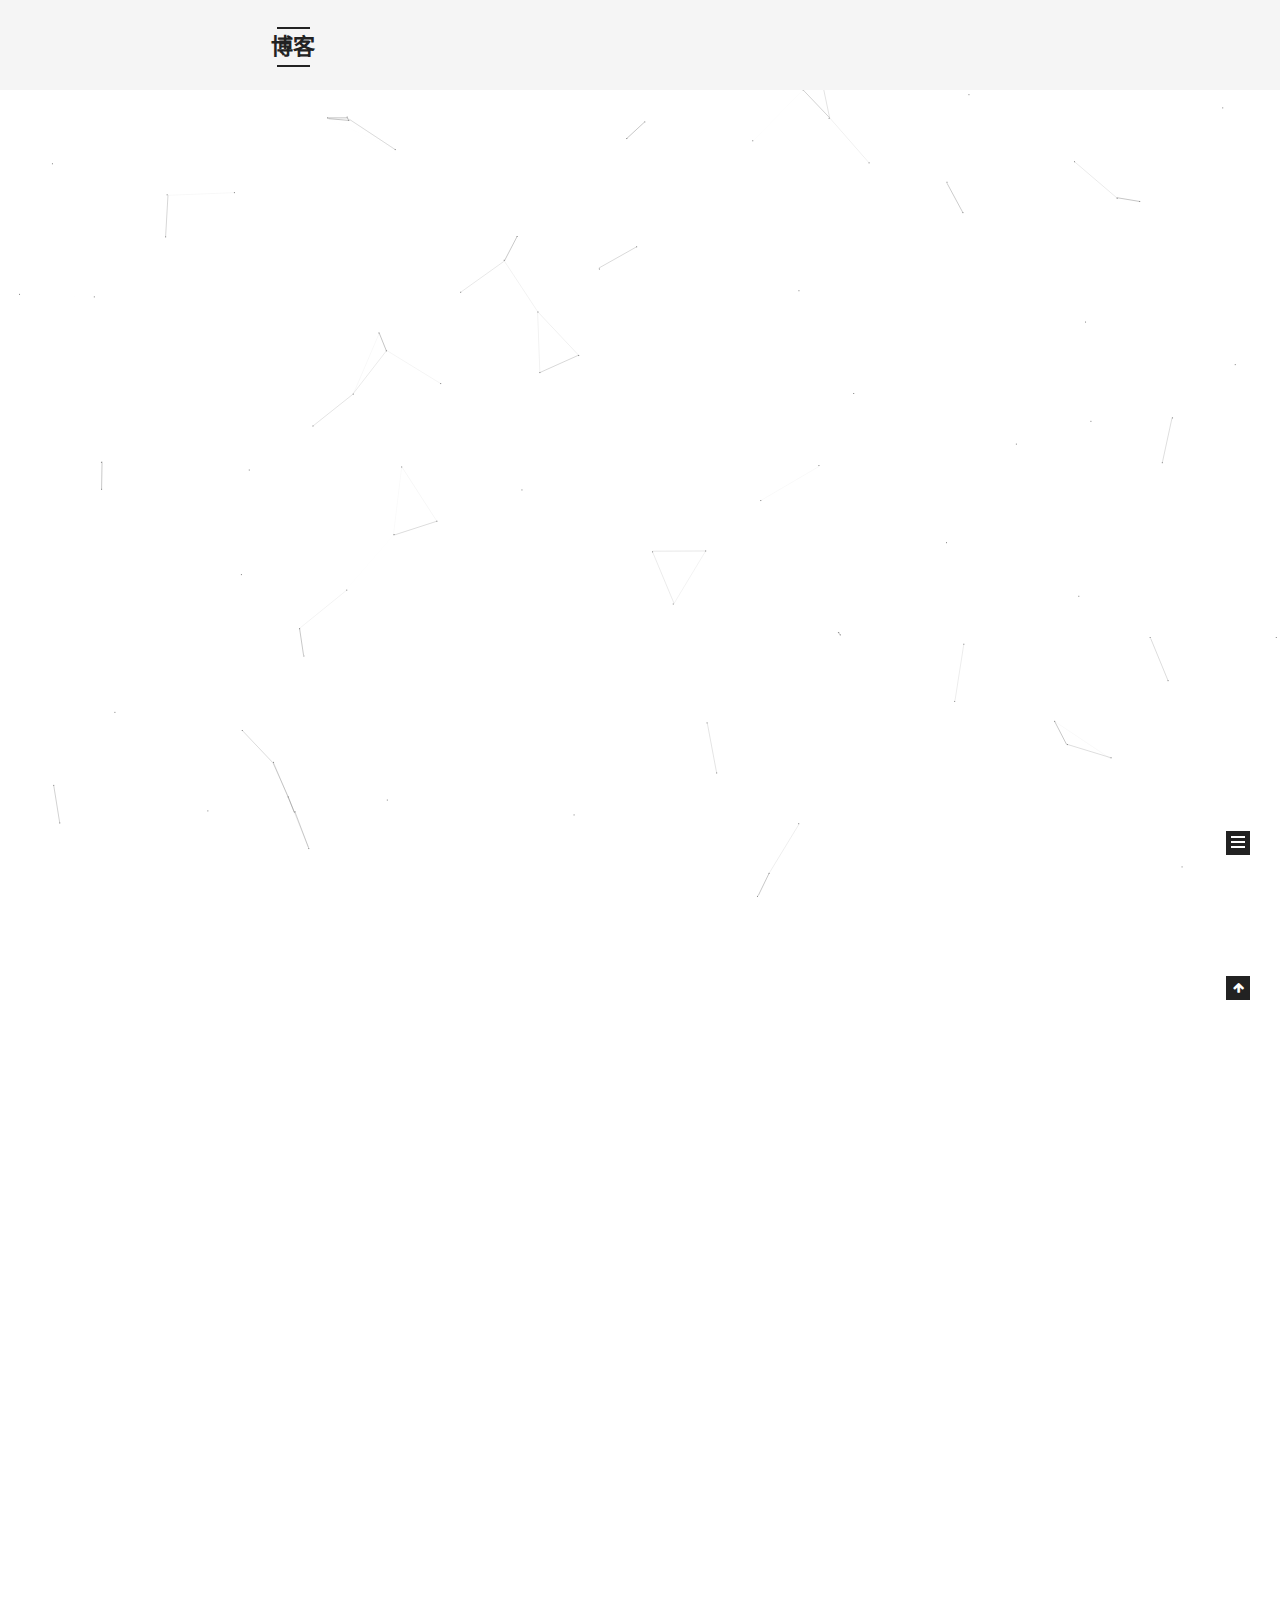
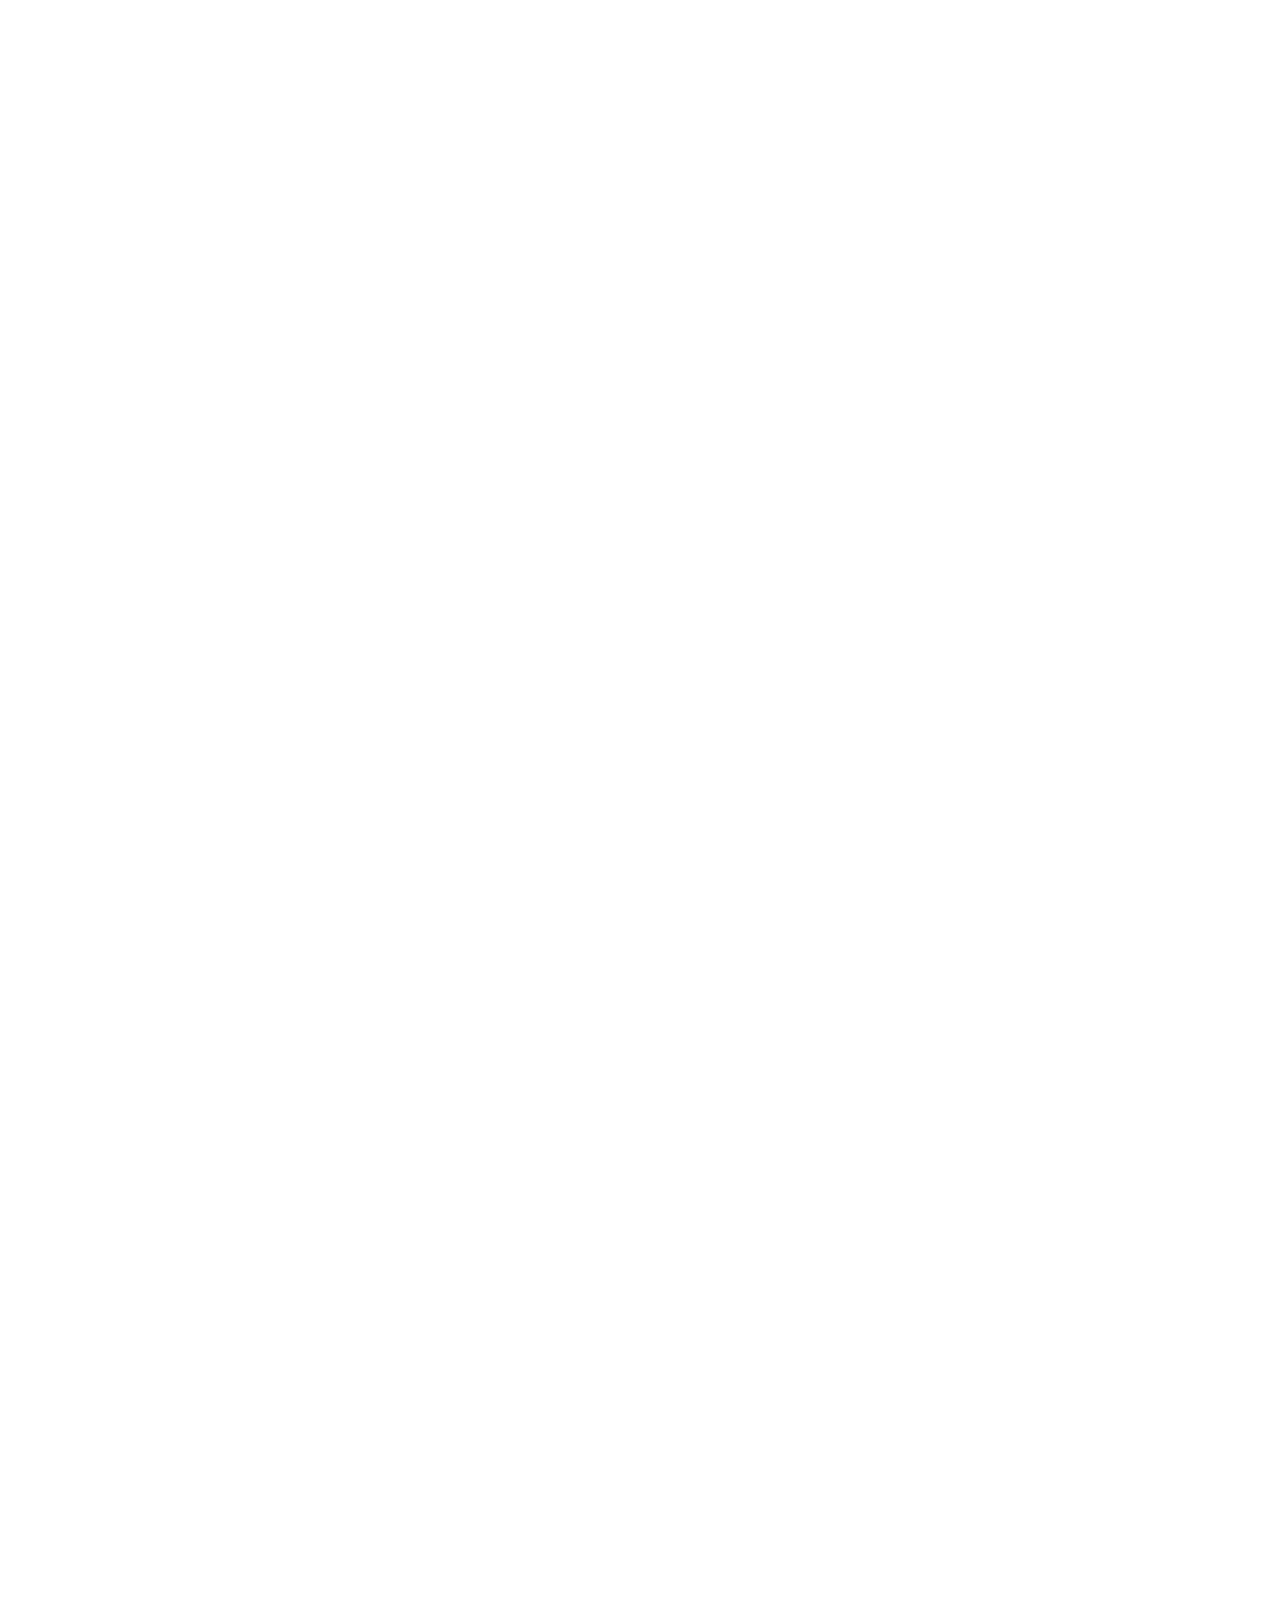
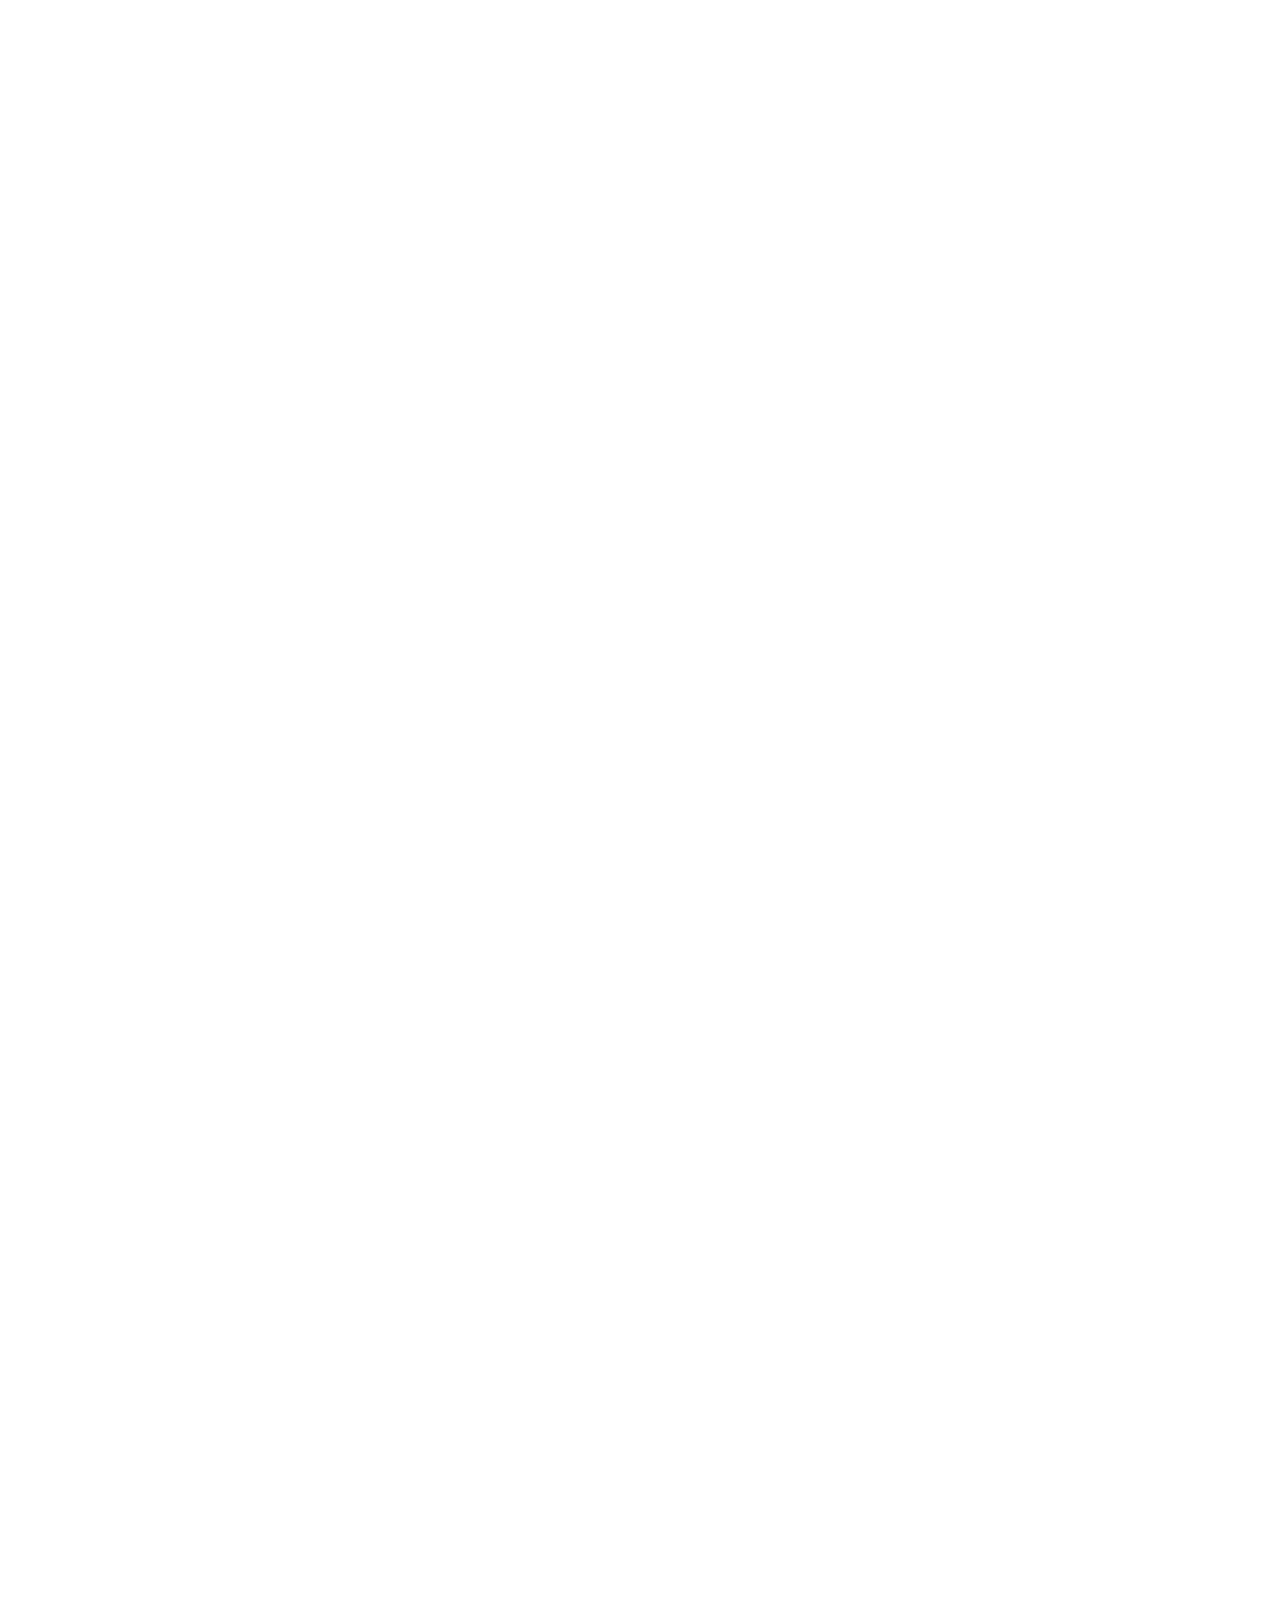
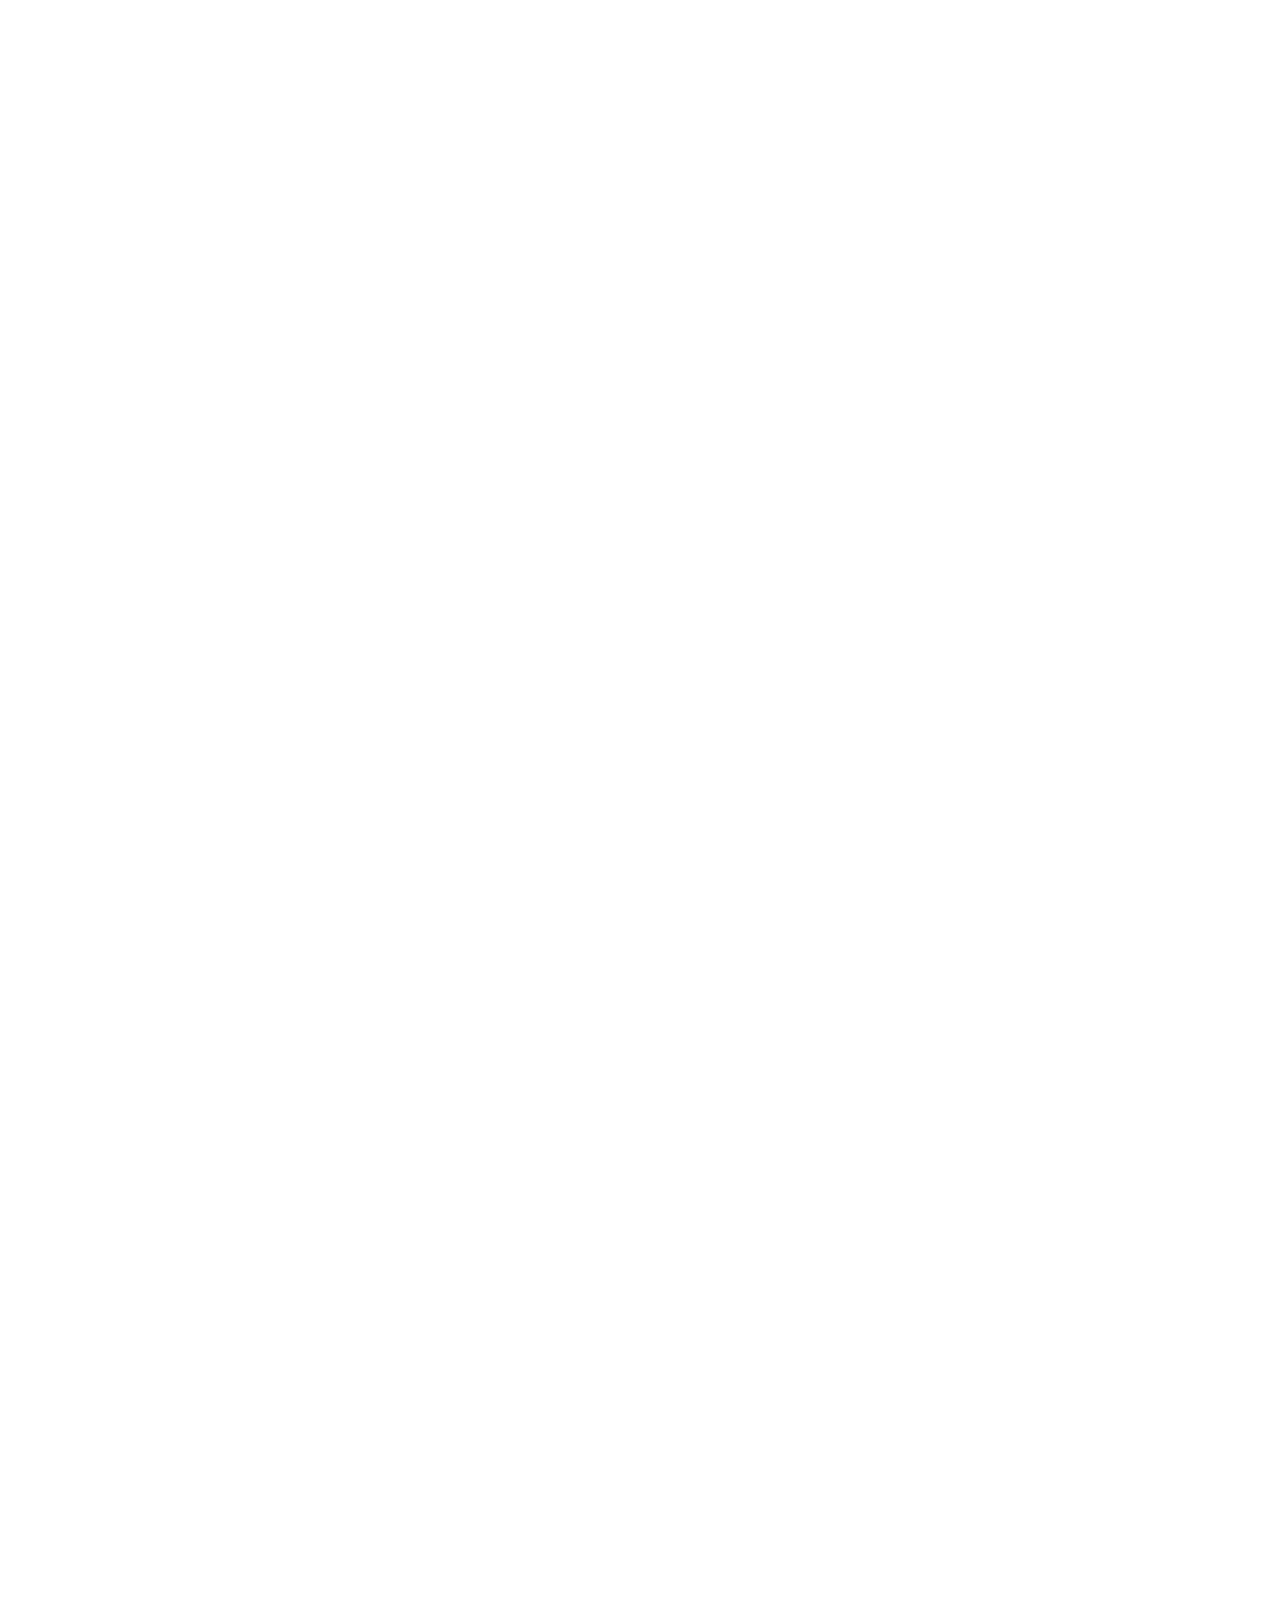
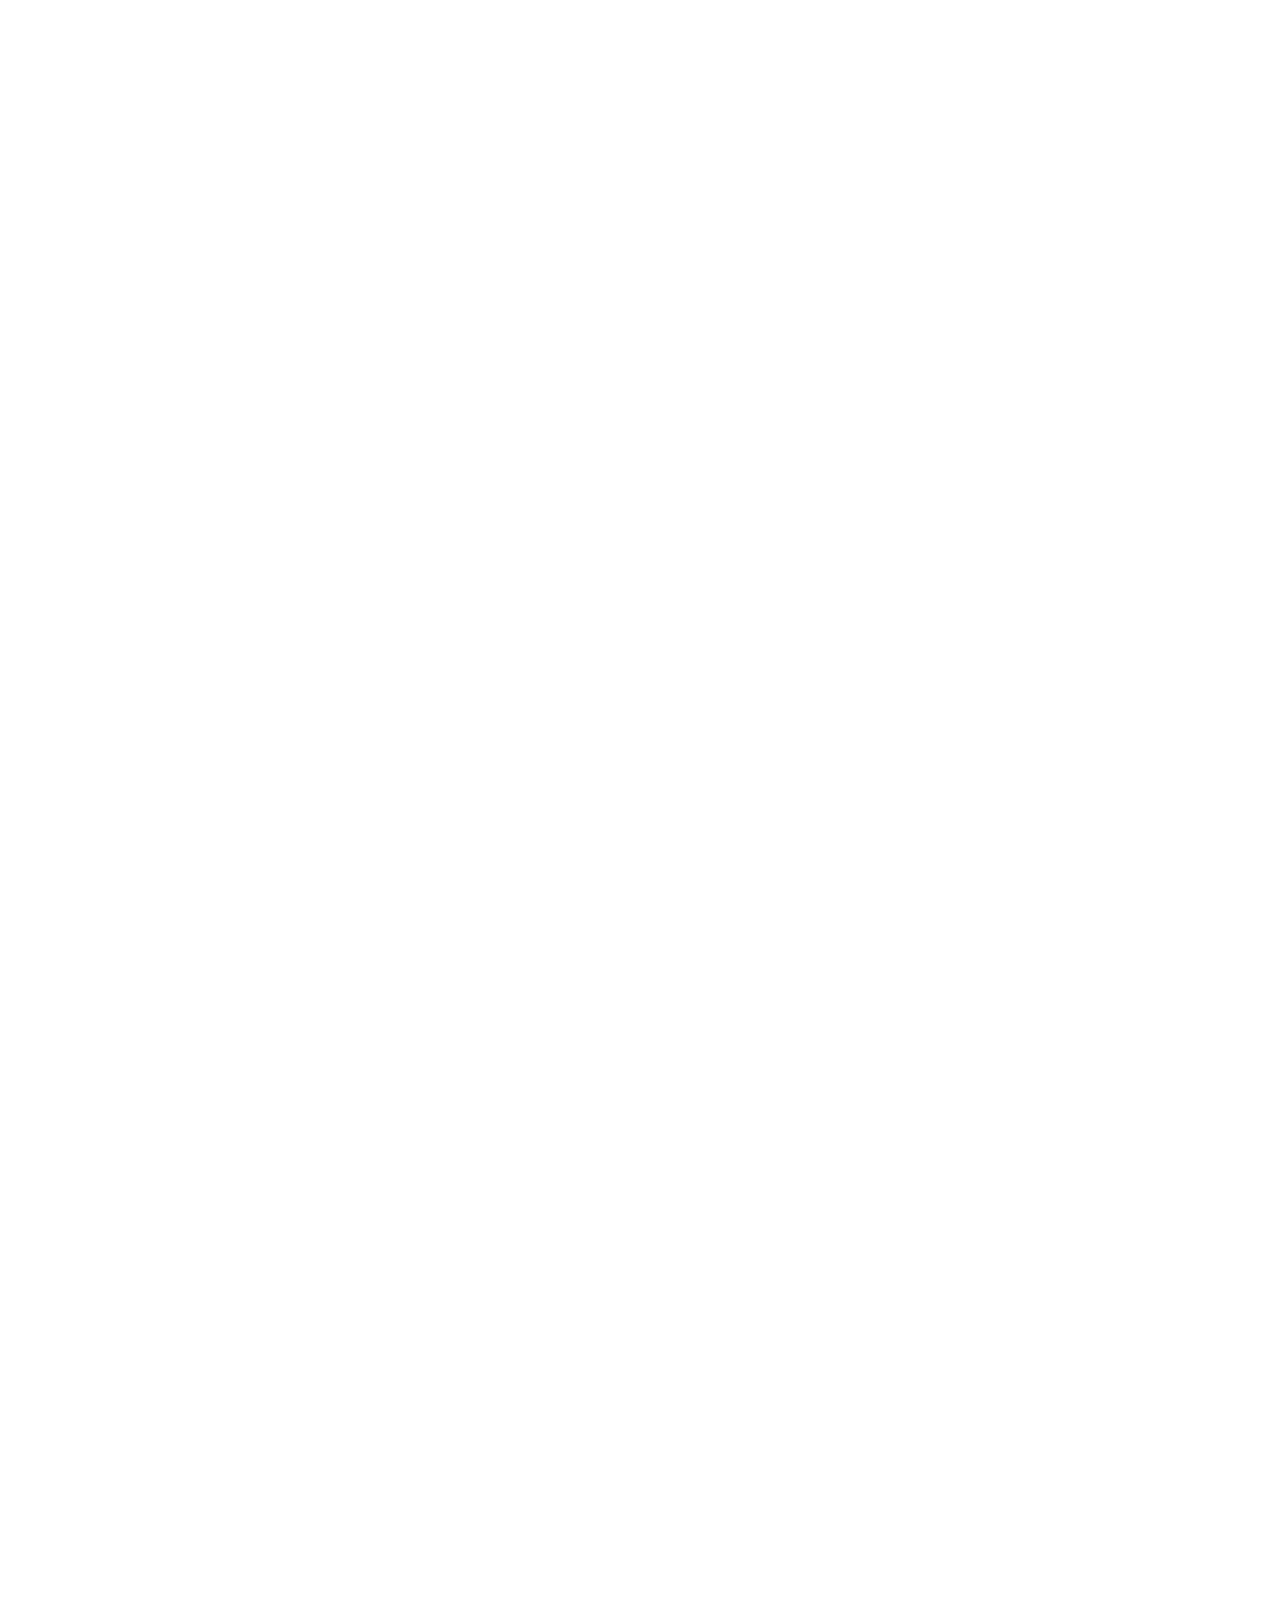
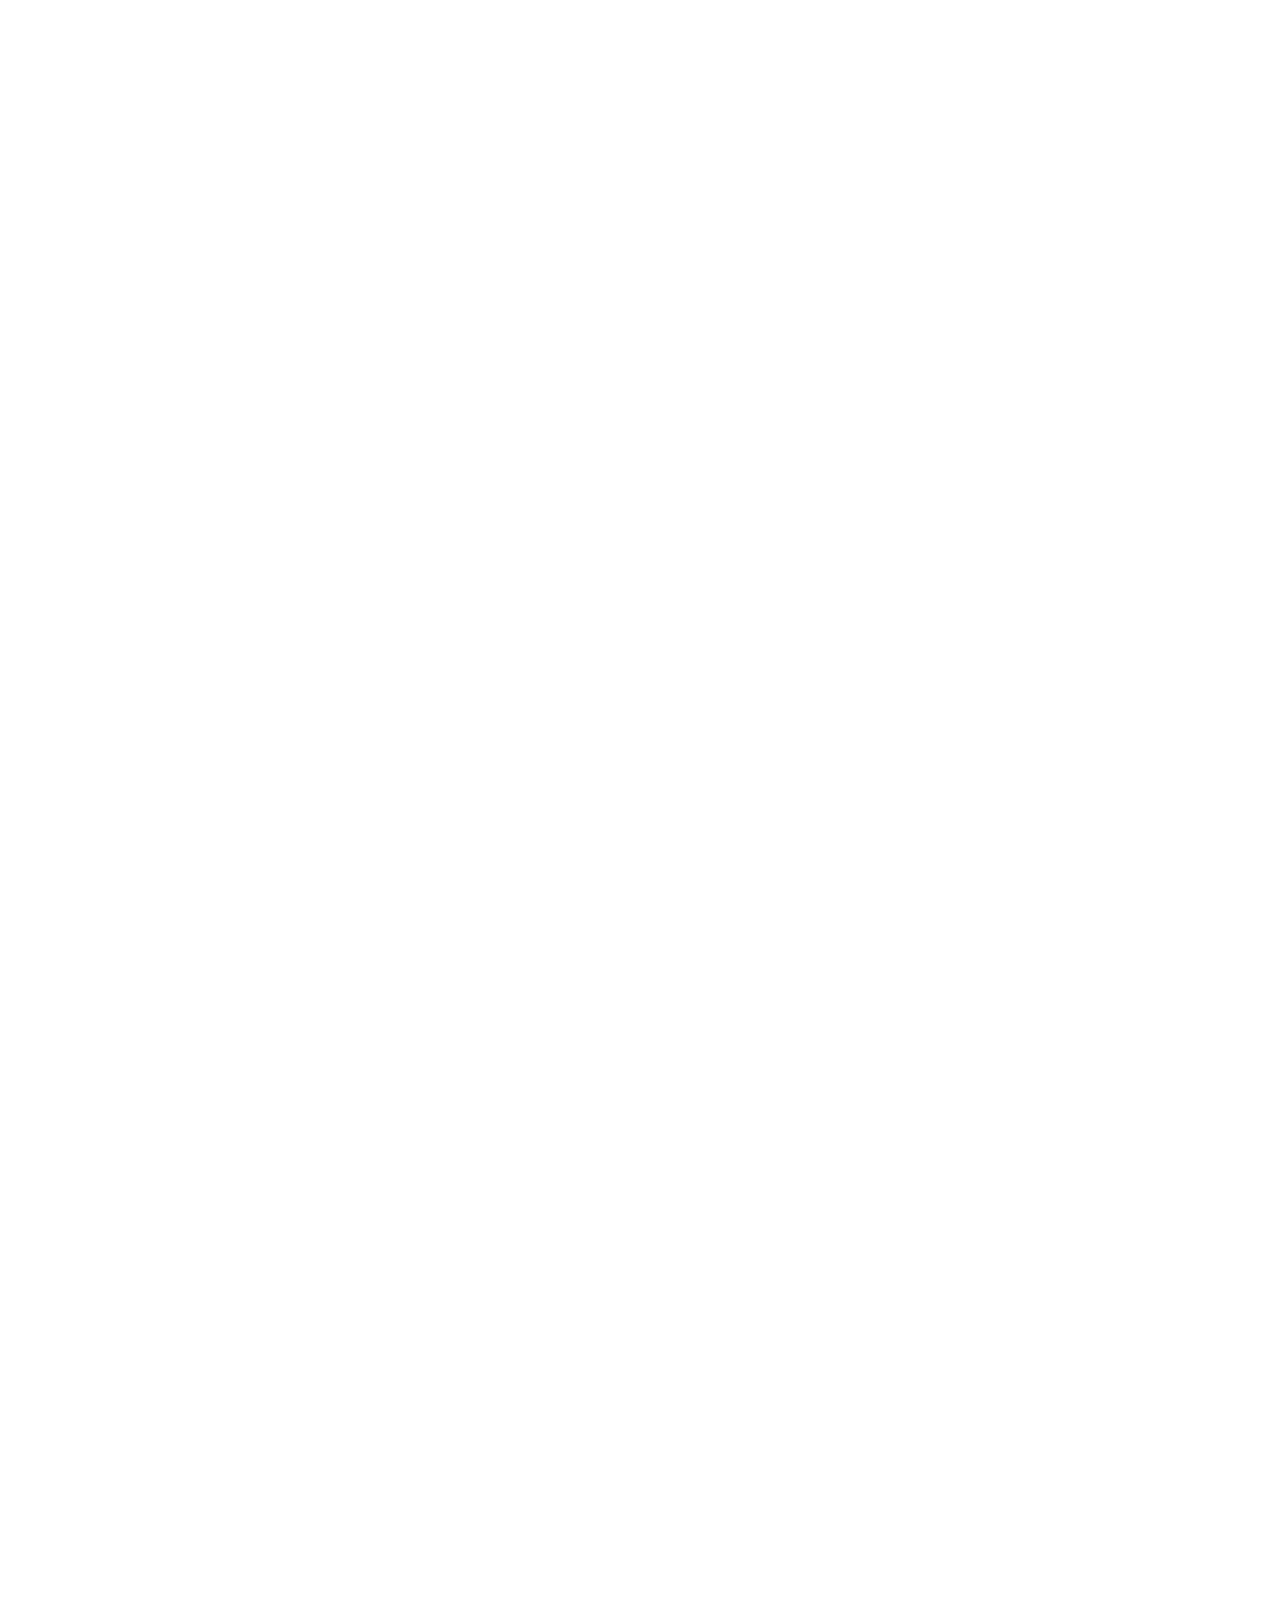
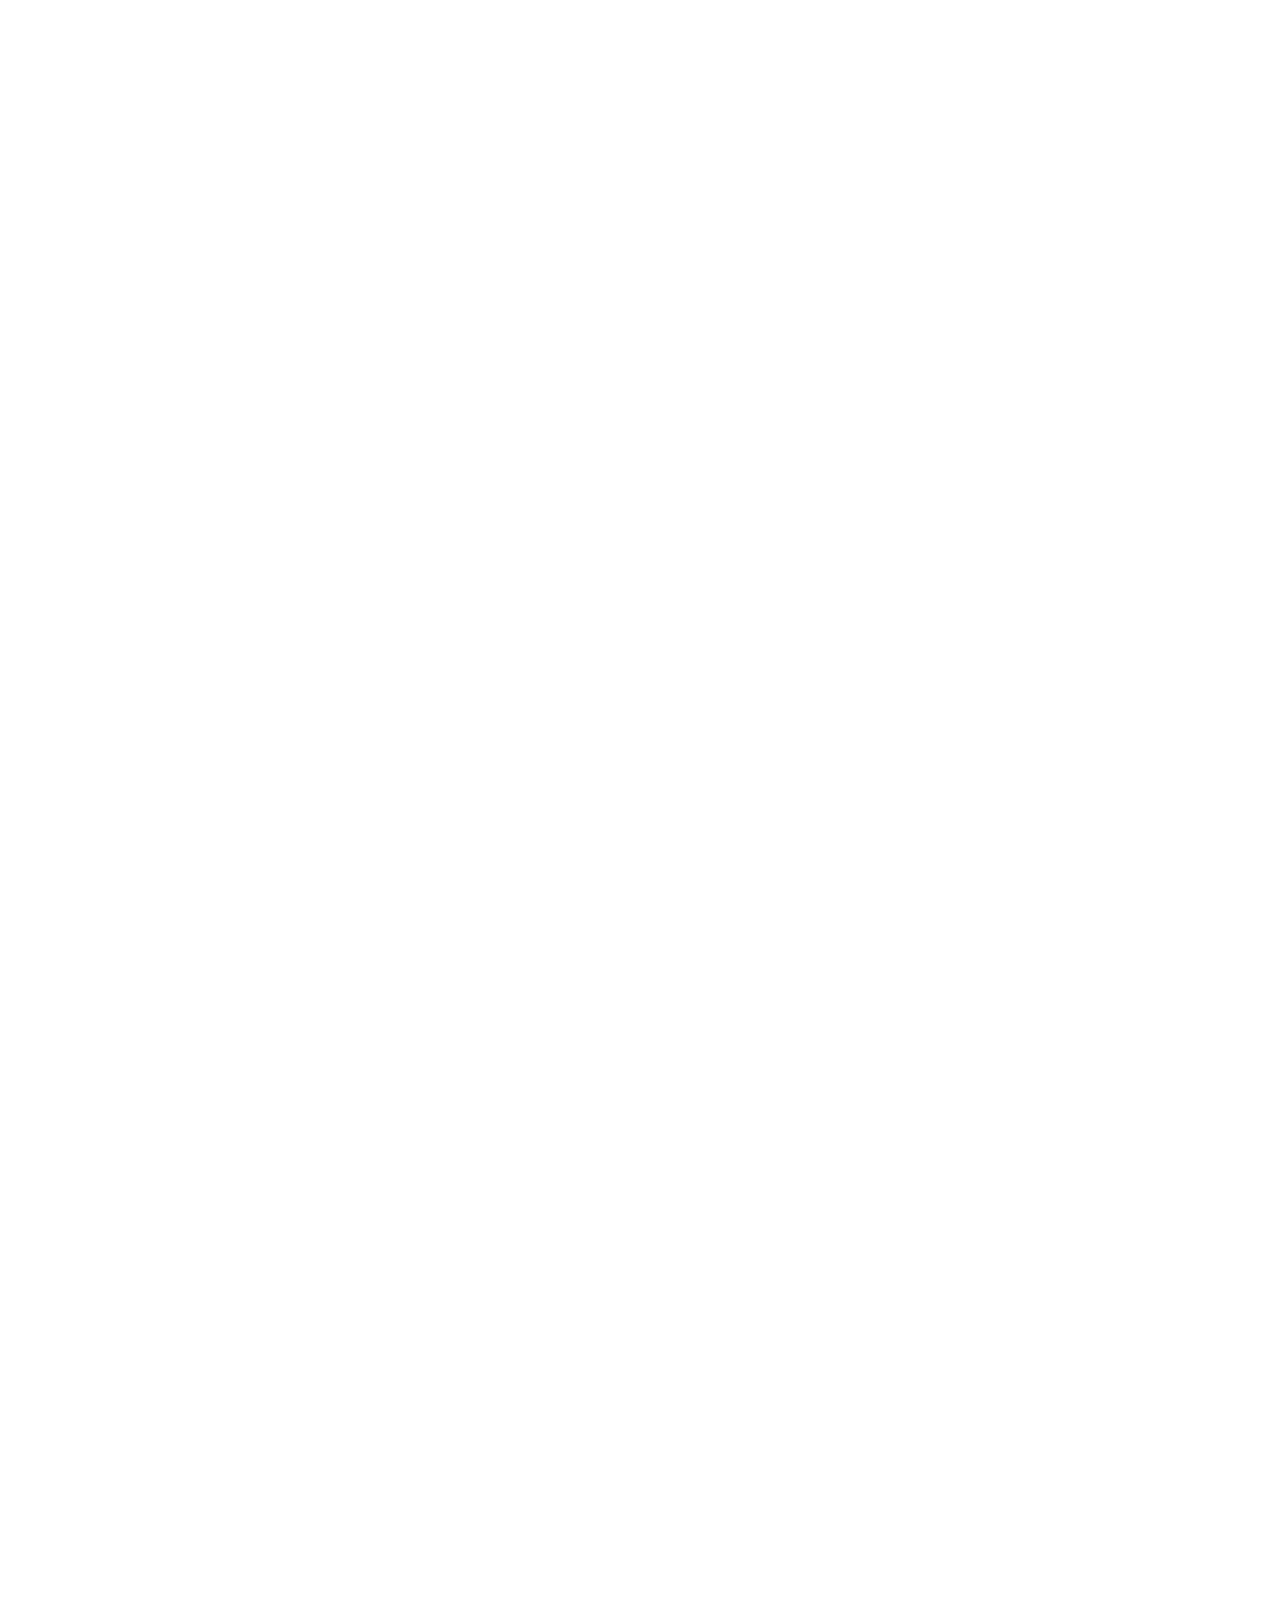
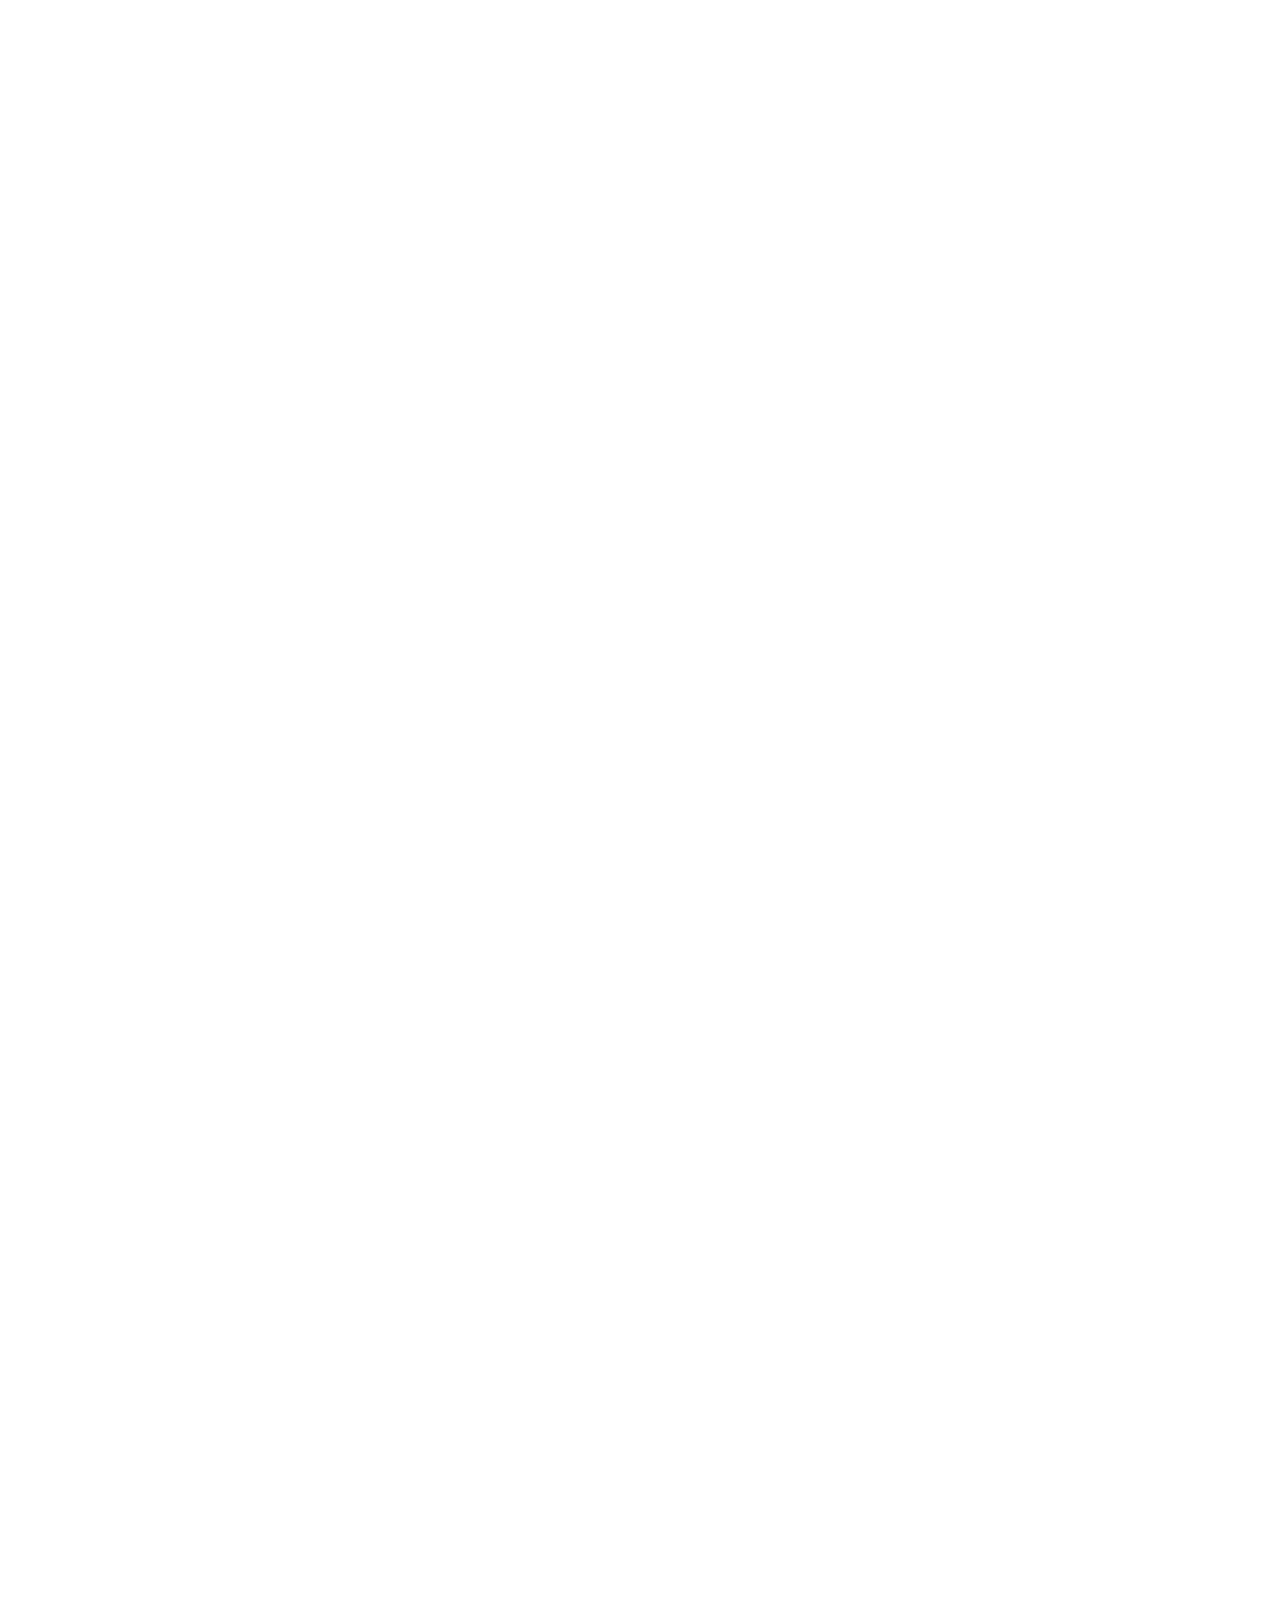
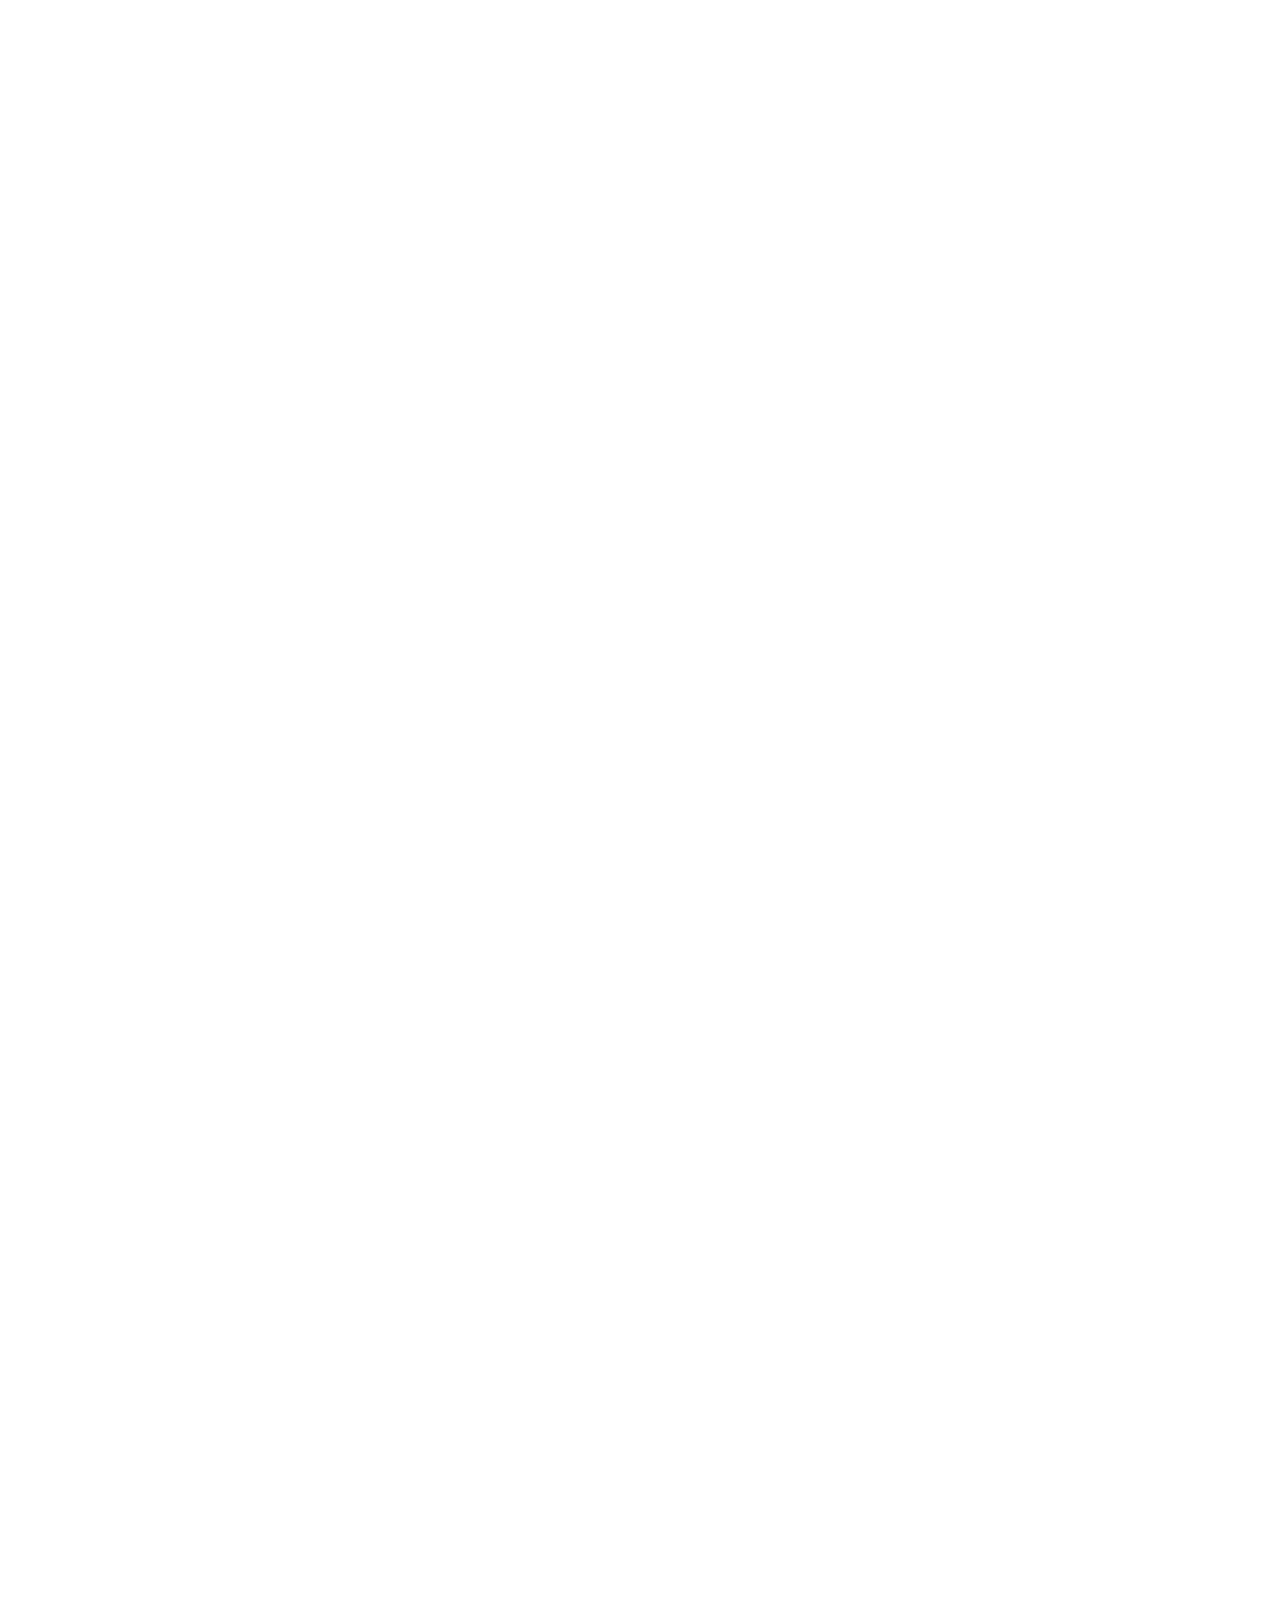
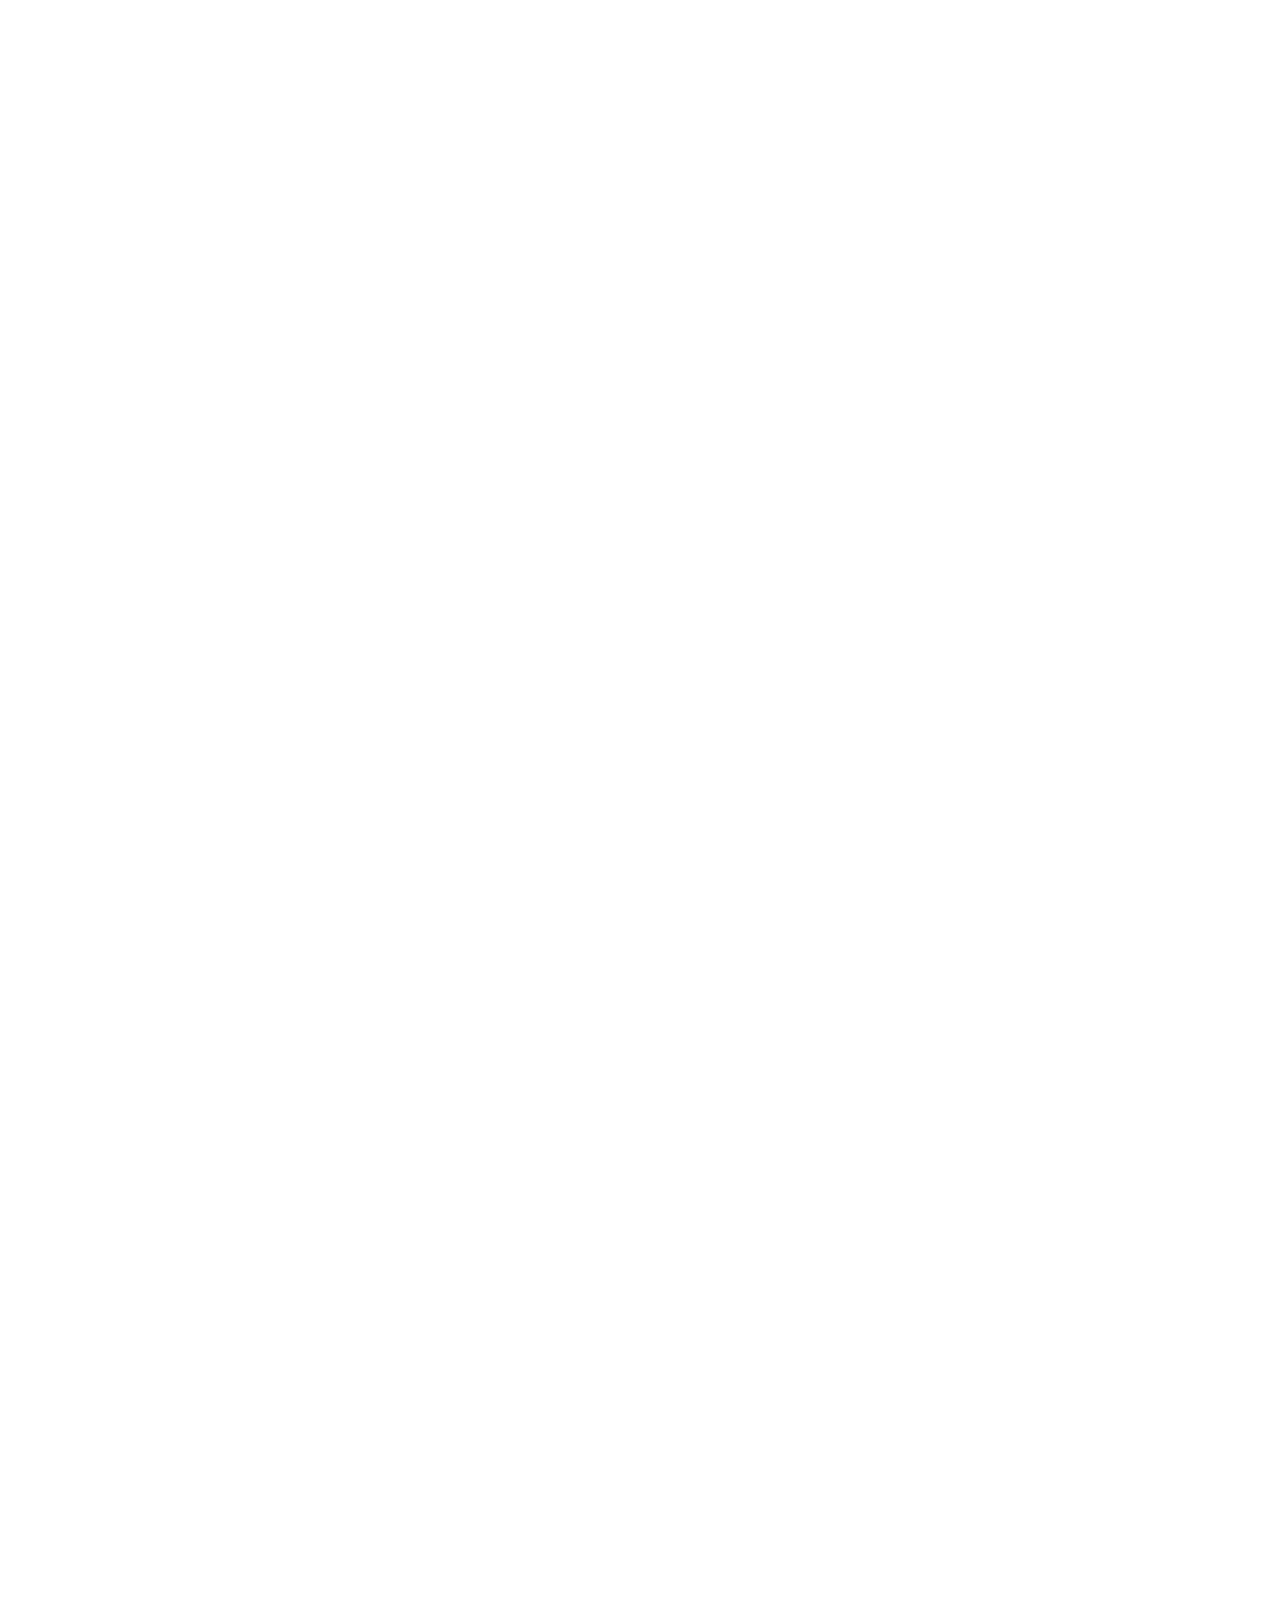
==== commit 6d49a45f: "Site updated: 2017-11-28 13:00:05" ====
--- a/index.html
+++ b/index.html
@@ -5,7 +5,7 @@
   
 
 
-<html class="theme-next mist use-motion" lang="">
+<html class="theme-next mist use-motion" lang="zh-cn">
 <head>
   <meta charset="UTF-8"/>
 <meta http-equiv="X-UA-Compatible" content="IE=edge" />
@@ -79,12 +79,16 @@
 
 
 
+<meta name="description" content="前端">
 <meta property="og:type" content="website">
 <meta property="og:title" content="博客">
-<meta property="og:url" content="http://yoursite.com/index.html">
+<meta property="og:url" content="https://zhousg.github.io/index.html">
 <meta property="og:site_name" content="博客">
+<meta property="og:description" content="前端">
+<meta property="og:locale" content="zh-cn">
 <meta name="twitter:card" content="summary">
 <meta name="twitter:title" content="博客">
+<meta name="twitter:description" content="前端">
 
 
 
@@ -114,7 +118,7 @@
 
 
 
-  <link rel="canonical" href="http://yoursite.com/"/>
+  <link rel="canonical" href="https://zhousg.github.io/"/>
 
 
 
@@ -132,7 +136,7 @@
 
 </head>
 
-<body itemscope itemtype="http://schema.org/WebPage" lang="">
+<body itemscope itemtype="http://schema.org/WebPage" lang="zh-cn">
 
   
   
@@ -156,7 +160,7 @@
       </a>
     </div>
       
-        <h1 class="site-subtitle" itemprop="description"></h1>
+        <h1 class="site-subtitle" itemprop="description">挑战人生无极限，攀登人生更高峰</h1>
       
   </div>
 
@@ -238,7 +242,7 @@
   
   
   <div class="post-block">
-    <link itemprop="mainEntityOfPage" href="http://yoursite.com/2017/10/29/hexo/">
+    <link itemprop="mainEntityOfPage" href="https://zhousg.github.io/2017/11/28/移动web开发/">
 
     <span hidden itemprop="author" itemscope itemtype="http://schema.org/Person">
       <meta itemprop="name" content="Tony zhou">
@@ -257,7 +261,7 @@
         
           <h2 class="post-title" itemprop="name headline">
                 
-                <a class="post-title-link" href="/2017/10/29/hexo/" itemprop="url">Untitled</a></h2>
+                <a class="post-title-link" href="/2017/11/28/移动web开发/" itemprop="url">移动web开发</a></h2>
         
 
         <div class="post-meta">
@@ -267,10 +271,10 @@
                 <i class="fa fa-calendar-o"></i>
               </span>
               
-                <span class="post-meta-item-text">Posted on</span>
+                <span class="post-meta-item-text">Veröffentlicht am</span>
               
-              <time title="Post created" itemprop="dateCreated datePublished" datetime="2017-10-29T07:10:00+08:00">
-                2017-10-29
+              <time title="Post created" itemprop="dateCreated datePublished" datetime="2017-11-28T12:56:44+08:00">
+                2017-11-28
               </time>
             
 
@@ -309,7 +313,506 @@
       
         
           
-            <h1 id="创建本地博客"><a href="#创建本地博客" class="headerlink" title="创建本地博客"></a>创建本地博客</h1><figure class="highlight plain"><table><tr><td class="gutter"><pre><div class="line">1</div><div class="line">2</div><div class="line">3</div><div class="line">4</div><div class="line">5</div><div class="line">6</div><div class="line">7</div><div class="line">8</div><div class="line">9</div><div class="line">10</div><div class="line">11</div><div class="line">12</div></pre></td><td class="code"><pre><div class="line">1.基于node</div><div class="line">2.npm包管理工具</div><div class="line">3.npm install -g hexo(hexo-cli)</div><div class="line">4.下载的资源是国外的可能比较慢</div><div class="line">5.淘宝镜像（代理的仓库）</div><div class="line">6.npm install -g hexo --registry=https://registry.npm.taobao.org</div><div class="line">7.在一个空目录（hexo init）博客系统的初始化</div><div class="line">8.hexo\source\_posts md文档就是博客文档</div><div class="line">9.如果要写一篇博客（新建文件  xxx.md）</div><div class="line">10.把md文档转html文件（hexo g）</div><div class="line">11.在自己的服务器预览（hexo s） localhost:4000</div><div class="line">12.如果从新生成html文件可能会有缓存 （hexo clean,hexo g）</div></pre></td></tr></table></figure>
+            <blockquote>
+<p>掌握移动端常见适配方案<br>能够理解移动端常见效果<br>能够独立完成响应式开发<br>掌握CSS预编译脚本语言</p>
+</blockquote>
+<h3 id="《京东项目》"><a href="#《京东项目》" class="headerlink" title="《京东项目》"></a>《京东项目》</h3><h5 id="移动web开发现状"><a href="#移动web开发现状" class="headerlink" title="移动web开发现状"></a>移动web开发现状</h5><ul>
+<li>移动web开发指的是需要适配移动设备的页面开发</li>
+<li>移动web和桌面web没有本质的区别都使用css、html与js</li>
+<li><p>那么在移动端开发页面需要注意什么：</p>
+<ul>
+<li><p>移动端浏览器</p>
+<figure class="highlight plain"><table><tr><td class="gutter"><pre><div class="line">1</div><div class="line">2</div></pre></td><td class="code"><pre><div class="line">UC浏览器，QQ浏览器，欧朋浏览器，百度手机浏览器，360安全浏览器，谷歌浏览器，搜狗手机浏览器，猎豹浏览器，其他杂牌浏览器</div><div class="line">国内的UC和QQ，百度等手机浏览器都是根据Webkit修改过来的内核，国内尚无自助研发的内核，就像国内的手机操作系统都是基于Android修改的</div></pre></td></tr></table></figure>
+</li>
+<li><p>移动设备尺寸</p>
+<figure class="highlight plain"><table><tr><td class="gutter"><pre><div class="line">1</div><div class="line">2</div><div class="line">3</div></pre></td><td class="code"><pre><div class="line">大家都知道移动端设备屏幕尺寸非常多，碎片化严重。</div><div class="line">尤其是Android，你会听到很多种分辨率：480x800, 480x854, 540x960, 720x1280, 1080x1920，而且还有传说中的2K,4k屏。</div><div class="line">近年来iPhone的碎片化也加剧了：640x960, 640x1136, 750x1334, 1242x2208。</div></pre></td></tr></table></figure>
+</li>
+</ul>
+</li>
+</ul>
+<h5 id="移动端适配问题"><a href="#移动端适配问题" class="headerlink" title="移动端适配问题"></a>移动端适配问题</h5><table>
+<thead>
+<tr>
+<th>设备</th>
+<th>尺寸(英寸)</th>
+<th>开发尺寸(px)</th>
+<th>物理像素比(dpr)</th>
+</tr>
+</thead>
+<tbody>
+<tr>
+<td>iphone3G</td>
+<td>3.5</td>
+<td>320*480</td>
+<td>1.0</td>
+</tr>
+<tr>
+<td>iphone4/4s</td>
+<td>3.5</td>
+<td>320*480</td>
+<td>2.0</td>
+</tr>
+<tr>
+<td>iphone5/5s/5c</td>
+<td>4.0</td>
+<td>320*568</td>
+<td>2.0</td>
+</tr>
+<tr>
+<td>HTC One M8</td>
+<td>4.5</td>
+<td>360*640</td>
+<td>3.0</td>
+</tr>
+<tr>
+<td>iphone6</td>
+<td>4.7</td>
+<td>375*667</td>
+<td>2.0</td>
+</tr>
+<tr>
+<td>Nexus 4</td>
+<td>4.7</td>
+<td>384*640</td>
+<td>2.0</td>
+</tr>
+<tr>
+<td>Nexus 5x</td>
+<td>5.2</td>
+<td>411*731</td>
+<td>2.6</td>
+</tr>
+<tr>
+<td>iphone6 Plus</td>
+<td>5.5</td>
+<td>414*736</td>
+<td>3.0</td>
+</tr>
+<tr>
+<td>Samsung Galaxy Note 4</td>
+<td>5.7</td>
+<td>480*853</td>
+<td>3.0</td>
+</tr>
+<tr>
+<td>Sony Xperia Z Ultra</td>
+<td>6.4</td>
+<td>540*960</td>
+<td>2.0</td>
+</tr>
+<tr>
+<td>Nexus 7 (‘12)</td>
+<td>7.0</td>
+<td>600*960</td>
+<td>1.3</td>
+</tr>
+<tr>
+<td>iPad Mini</td>
+<td>7.9</td>
+<td>768*1024</td>
+<td>1.0</td>
+</tr>
+</tbody>
+</table>
+<p>注：以上数据均参考 <a href="https://material.io/devices/" target="_blank" rel="external">https://material.io/devices/</a> ,一个设备尺寸统计网站。<br>注：作为前端开发不建议大家去纠结dp,dpi,pt,ppi等单位,因为它们有复杂的转换关系。</p>
+<h5 id="流式布局"><a href="#流式布局" class="headerlink" title="流式布局"></a>流式布局</h5><ul>
+<li>流式布局,就是百分比布局,也称非固定像素布局。</li>
+<li>通过盒子的宽度设置成百分比来根据屏幕的宽度来进行伸缩，不受固定像素的限制，内容向两侧填充。</li>
+<li>这样的布局方式,是移动web开发使用的最常用布局方式。</li>
+</ul>
+<h5 id="viewport"><a href="#viewport" class="headerlink" title="viewport"></a>viewport</h5><p>解释：视觉窗口<br>作用：这是一个虚拟的区域，用来承载网页的区域，在浏览器可视窗口和网页之间。<br>现象：有一些设备viewport的默认宽度是980px,网页内容显示在里面，为了能在320px屏幕内显示，会自动缩放。<br>在移动端有特殊的功能：可以设置宽度和高度，可以设置缩放比例，控制缩放的比例，控制用户是否可以自行缩放。  </p>
+<p>适配有三点事情需要去做：</p>
+<ol>
+<li>页面的宽度和设备样宽</li>
+<li>默认的缩放比例是1.0</li>
+<li>不允许用户去缩放页面</li>
+</ol>
+<table>
+<thead>
+<tr>
+<th>属性</th>
+<th>解释</th>
+</tr>
+</thead>
+<tbody>
+<tr>
+<td>width</td>
+<td>宽度设置的是viewport宽度，可以设置device-width特殊值</td>
+</tr>
+<tr>
+<td>initial-scale</td>
+<td>初始缩放比，大于0的数字</td>
+</tr>
+<tr>
+<td>maximum-scale</td>
+<td>最大缩放比，大于0的数字</td>
+</tr>
+<tr>
+<td>minimum-scale</td>
+<td>最小缩放比，大于0的数字</td>
+</tr>
+<tr>
+<td>user-scalable</td>
+<td>用户是否可以缩放，yes或no（1或0）</td>
+</tr>
+</tbody>
+</table>
+<p>标准的viewport设置：</p>
+<ul>
+<li>视口宽度和设备保持一致</li>
+<li>视口的默认缩放比例1.0</li>
+<li>不允许用户自行缩放</li>
+<li>最大允许的缩放比例1.0</li>
+<li>最小允许的缩放比例1.0<figure class="highlight html"><table><tr><td class="gutter"><pre><div class="line">1</div></pre></td><td class="code"><pre><div class="line"><span class="tag">&lt;<span class="name">meta</span> <span class="attr">name</span>=<span class="string">"viewport"</span> <span class="attr">content</span>=<span class="string">"width=device-width, user-scalable=no, initial-scale=1.0, maximum-scale=1.0, minimum-scale=1.0"</span>&gt;</span></div></pre></td></tr></table></figure>
+</li>
+</ul>
+<h5 id="物理像素比"><a href="#物理像素比" class="headerlink" title="物理像素比"></a>物理像素比</h5><ul>
+<li>物理像素点指的是屏幕显示的最小颗，是物理真实存在的。</li>
+<li>所谓Retina是一种显示技术，可以将把更多的物理像素点压缩至一块屏幕里，从而达到更高的分辨率并提高屏幕显示的细腻程度。</li>
+<li>而一个px的绝对（在开发中认为是绝对）长度能显示的物理像素点的个数，称为物理像素比，屏幕像素比。</li>
+</ul>
+<p><img src="[data-uri]"></p>
+<h5 id="图片失真问题"><a href="#图片失真问题" class="headerlink" title="图片失真问题"></a>图片失真问题</h5><p>在标准的viewport设置中，使用二倍图来提高图片质量，解决在高清设备模糊问题。<br><figure class="highlight css"><table><tr><td class="gutter"><pre><div class="line">1</div><div class="line">2</div><div class="line">3</div><div class="line">4</div><div class="line">5</div><div class="line">6</div><div class="line">7</div><div class="line">8</div><div class="line">9</div><div class="line">10</div><div class="line">11</div><div class="line">12</div><div class="line">13</div><div class="line">14</div><div class="line">15</div><div class="line">16</div><div class="line">17</div><div class="line">18</div><div class="line">19</div><div class="line">20</div><div class="line">21</div><div class="line">22</div><div class="line">23</div></pre></td><td class="code"><pre><div class="line">    <span class="selector-class">.box</span>&#123;</div><div class="line">        <span class="comment">/*原始图片100*100px*/</span></div><div class="line">        <span class="attribute">background-size</span>: <span class="number">50px</span> <span class="number">50px</span>;</div><div class="line">    &#125;</div><div class="line">    <span class="selector-tag">img</span>&#123;</div><div class="line">        <span class="comment">/*原始图片100*100px*/</span></div><div class="line">        <span class="attribute">width</span>: <span class="number">50px</span>;</div><div class="line">        <span class="attribute">height</span>: <span class="number">50px</span>;</div><div class="line">    &#125;</div><div class="line">```    </div><div class="line">##### 移动端<span class="selector-tag">css</span>问题</div><div class="line"></div><div class="line">```<span class="selector-tag">text</span></div><div class="line">        <span class="comment">/* 禁用客户端软件的字号调整 */</span></div><div class="line">        <span class="selector-tag">-webkit-text-size-adjust</span>: 100%;</div><div class="line">        <span class="comment">/* 解决IOS默认滑动很卡的情况 */</span></div><div class="line">        <span class="selector-tag">-webkit-overflow-scrolling</span> : <span class="selector-tag">touch</span>;</div><div class="line">        <span class="comment">/* 解决点击高亮效果 */</span></div><div class="line">        <span class="selector-tag">-webkit-tap-highlight-color</span>: <span class="selector-tag">transparent</span>;</div><div class="line">        <span class="comment">/* 设置元素的尺寸计算从边框开始 */</span></div><div class="line">        <span class="selector-tag">-webkit-box-sizing</span><span class="selector-pseudo">:border-box</span>;</div><div class="line">         <span class="comment">/* 清除表单控件默认样式 */</span></div><div class="line">        <span class="selector-tag">-webkit-appearance</span>: <span class="selector-tag">none</span>;</div></pre></td></tr></table></figure></p>
+<h5 id="首页布局"><a href="#首页布局" class="headerlink" title="首页布局"></a>首页布局</h5><p>代码见案例《jdM》</p>
+<h5 id="移动端touch事件"><a href="#移动端touch事件" class="headerlink" title="移动端touch事件"></a>移动端touch事件</h5><table>
+<thead>
+<tr>
+<th>事件</th>
+<th>说明</th>
+</tr>
+</thead>
+<tbody>
+<tr>
+<td>touchstart</td>
+<td>当手指触碰屏幕时候触发该事件</td>
+</tr>
+<tr>
+<td>touchmove</td>
+<td>当手指在屏幕上滑动时候触发该事件</td>
+</tr>
+<tr>
+<td>touchend</td>
+<td>当手指离开屏幕时触发该事件</td>
+</tr>
+<tr>
+<td>touchcancel</td>
+<td>当系统停止跟踪（被迫终止）触摸时候会触发。</td>
+</tr>
+</tbody>
+</table>
+<table>
+<thead>
+<tr>
+<th>触摸点集合</th>
+<th>说明</th>
+</tr>
+</thead>
+<tbody>
+<tr>
+<td>targetTouches</td>
+<td>目标元素的所有当前触摸点集合</td>
+</tr>
+<tr>
+<td>changedTouches</td>
+<td>目标元素的最新更改的触摸点集合</td>
+</tr>
+<tr>
+<td>touches</td>
+<td>页面上的所有触摸点集合</td>
+</tr>
+</tbody>
+</table>
+<p>注意：在touchend事件的时候event只会记录changedtouches</p>
+<table>
+<thead>
+<tr>
+<th>点坐标</th>
+<th>说明</th>
+</tr>
+</thead>
+<tbody>
+<tr>
+<td>pageX/pageY</td>
+<td>基于页面大小的坐标</td>
+</tr>
+<tr>
+<td>clientX/clientY</td>
+<td>基于视口大小的坐标</td>
+</tr>
+<tr>
+<td>screenX/screenY</td>
+<td>基于屏幕大小的坐标</td>
+</tr>
+</tbody>
+</table>
+<h5 id="京东轮播图"><a href="#京东轮播图" class="headerlink" title="京东轮播图"></a>京东轮播图</h5><p>代码见案例《jdM》</p>
+<h5 id="衍生的tap事件"><a href="#衍生的tap事件" class="headerlink" title="衍生的tap事件"></a>衍生的tap事件</h5><p>出现的原因：由于早期移动端页面双击可以缩放，为了检测双击操作，延长了click的响应时间，200-300ms。</p>
+<p>第一种解决方案：<br><figure class="highlight javascript"><table><tr><td class="gutter"><pre><div class="line">1</div><div class="line">2</div><div class="line">3</div><div class="line">4</div><div class="line">5</div><div class="line">6</div><div class="line">7</div><div class="line">8</div><div class="line">9</div><div class="line">10</div><div class="line">11</div><div class="line">12</div><div class="line">13</div><div class="line">14</div><div class="line">15</div><div class="line">16</div><div class="line">17</div><div class="line">18</div><div class="line">19</div><div class="line">20</div></pre></td><td class="code"><pre><div class="line"><span class="comment">/*模拟tap事件（tap在移动端库zepto.js有使用）*/</span></div><div class="line"><span class="comment">/*1. 响应的速度比click要快   150ms */</span></div><div class="line"><span class="comment">/*2. 不能滑动*/</span></div><div class="line"><span class="keyword">var</span> bindTapEvent = <span class="function"><span class="keyword">function</span> (<span class="params">dom, callback</span>) </span>&#123;</div><div class="line">    <span class="keyword">var</span> startTime = <span class="number">0</span>;</div><div class="line">    <span class="keyword">var</span> isMove = <span class="literal">false</span>;</div><div class="line">    dom.addEventListener(<span class="string">'touchstart'</span>, <span class="function"><span class="keyword">function</span> (<span class="params"></span>) </span>&#123;</div><div class="line">        startTime = <span class="built_in">Date</span>.now();</div><div class="line">    &#125;);</div><div class="line">    dom.addEventListener(<span class="string">'touchmove'</span>, <span class="function"><span class="keyword">function</span> (<span class="params"></span>) </span>&#123;</div><div class="line">        isMove = <span class="literal">true</span>;</div><div class="line">    &#125;);</div><div class="line">    dom.addEventListener(<span class="string">'touchend'</span>, <span class="function"><span class="keyword">function</span> (<span class="params">e</span>) </span>&#123;</div><div class="line">        <span class="keyword">if</span> ((<span class="built_in">Date</span>.now() - startTime) &lt; <span class="number">150</span> &amp;&amp; !isMove) &#123;</div><div class="line">            callback &amp;&amp; callback.call(<span class="keyword">this</span>, e);</div><div class="line">        &#125;</div><div class="line">        startTime = <span class="number">0</span>;</div><div class="line">        isMove = <span class="literal">false</span>;</div><div class="line">    &#125;);</div><div class="line">&#125;</div></pre></td></tr></table></figure></p>
+<p>第二种解决方案：<br><figure class="highlight html"><table><tr><td class="gutter"><pre><div class="line">1</div><div class="line">2</div><div class="line">3</div><div class="line">4</div><div class="line">5</div><div class="line">6</div><div class="line">7</div><div class="line">8</div><div class="line">9</div><div class="line">10</div><div class="line">11</div><div class="line">12</div><div class="line">13</div><div class="line">14</div></pre></td><td class="code"><pre><div class="line"><span class="comment">&lt;!--</span></div><div class="line"><span class="comment">1 使用一个叫：fastclick.js 提供移动端click响应速度的</span></div><div class="line"><span class="comment">2 下载：https://cdn.bootcss.com/fastclick/1.0.6/fastclick.min.js</span></div><div class="line"><span class="comment">3 使用：</span></div><div class="line"><span class="comment">--&gt;</span></div><div class="line"><span class="tag">&lt;<span class="name">script</span> <span class="attr">src</span>=<span class="string">"../js/fastclick.min.js"</span>&gt;</span><span class="undefined"></span><span class="tag">&lt;/<span class="name">script</span>&gt;</span></div><div class="line"><span class="tag">&lt;<span class="name">script</span>&gt;</span><span class="undefined"></span></div><div class="line"><span class="javascript">    <span class="comment">/*当页面的dom元素加载完成 如果使用jquery $(function()&#123;&#125;);*/</span></span></div><div class="line"><span class="javascript">    <span class="built_in">document</span>.addEventListener(<span class="string">'DOMContentLoaded'</span>, <span class="function"><span class="keyword">function</span>(<span class="params"></span>) </span>&#123;</span></div><div class="line"><span class="javascript">        <span class="comment">/*初始化方法*/</span></span></div><div class="line"><span class="javascript">        FastClick.attach(<span class="built_in">document</span>.body);</span></div><div class="line"><span class="javascript">    &#125;, <span class="literal">false</span>);</span></div><div class="line"><span class="javascript">    <span class="comment">/*正常使用click事件就可以了*/</span></span></div><div class="line"><span class="undefined"></span><span class="tag">&lt;/<span class="name">script</span>&gt;</span></div></pre></td></tr></table></figure></p>
+<h5 id="衍生的swipe事件"><a href="#衍生的swipe事件" class="headerlink" title="衍生的swipe事件"></a>衍生的swipe事件</h5><p>手势事件：滑动，左滑，右滑，上滑，下滑 （swipe在移动端库zepto.js有使）<br><figure class="highlight javascript"><table><tr><td class="gutter"><pre><div class="line">1</div><div class="line">2</div><div class="line">3</div><div class="line">4</div><div class="line">5</div><div class="line">6</div><div class="line">7</div><div class="line">8</div><div class="line">9</div><div class="line">10</div><div class="line">11</div><div class="line">12</div><div class="line">13</div><div class="line">14</div><div class="line">15</div><div class="line">16</div><div class="line">17</div><div class="line">18</div><div class="line">19</div><div class="line">20</div><div class="line">21</div><div class="line">22</div><div class="line">23</div><div class="line">24</div><div class="line">25</div><div class="line">26</div><div class="line">27</div><div class="line">28</div><div class="line">29</div><div class="line">30</div><div class="line">31</div><div class="line">32</div><div class="line">33</div><div class="line">34</div><div class="line">35</div><div class="line">36</div><div class="line">37</div><div class="line">38</div></pre></td><td class="code"><pre><div class="line"><span class="comment">/*1. 理解移动端的手势事件*/</span></div><div class="line"><span class="comment">/*2. swipe swipeLeft swipeRight swipeUp swipeDown */</span></div><div class="line"><span class="comment">/*3. 左滑和右滑手势怎么实现*/</span></div><div class="line"><span class="keyword">var</span> bindSwipeEvent = <span class="function"><span class="keyword">function</span> (<span class="params">dom,leftCallback,rightCallback</span>) </span>&#123;</div><div class="line">    <span class="comment">/*手势的条件*/</span></div><div class="line">    <span class="comment">/*1.必须滑动过*/</span></div><div class="line">    <span class="comment">/*2.滑动的距离50px*/</span></div><div class="line">    <span class="keyword">var</span> isMove = <span class="literal">false</span>;</div><div class="line">    <span class="keyword">var</span> startX = <span class="number">0</span>;</div><div class="line">    <span class="keyword">var</span> distanceX = <span class="number">0</span>;</div><div class="line">    dom.addEventListener(<span class="string">'touchstart'</span>,<span class="function"><span class="keyword">function</span> (<span class="params">e</span>) </span>&#123;</div><div class="line">        startX = e.touches[<span class="number">0</span>].clientX;</div><div class="line">    &#125;);</div><div class="line">    dom.addEventListener(<span class="string">'touchmove'</span>,<span class="function"><span class="keyword">function</span> (<span class="params">e</span>) </span>&#123;</div><div class="line">        isMove = <span class="literal">true</span>;</div><div class="line">        <span class="keyword">var</span> moveX = e.touches[<span class="number">0</span>].clientX;</div><div class="line">        distanceX = moveX - startX;</div><div class="line">    &#125;);</div><div class="line">    dom.addEventListener(<span class="string">'touchend'</span>,<span class="function"><span class="keyword">function</span> (<span class="params">e</span>) </span>&#123;</div><div class="line">        <span class="comment">/*滑动结束*/</span></div><div class="line">        <span class="keyword">if</span>(isMove &amp;&amp; <span class="built_in">Math</span>.abs(distanceX) &gt; <span class="number">50</span>)&#123;</div><div class="line">            <span class="keyword">if</span>(distanceX &gt; <span class="number">0</span>)&#123;</div><div class="line">                rightCallback &amp;&amp; rightCallback.call(<span class="keyword">this</span>,e);</div><div class="line">            &#125;<span class="keyword">else</span>&#123;</div><div class="line">                leftCallback &amp;&amp; leftCallback.call(<span class="keyword">this</span>,e);</div><div class="line">            &#125;</div><div class="line">        &#125;</div><div class="line">        <span class="comment">/*重置参数*/</span></div><div class="line">        isMove = <span class="literal">false</span>;</div><div class="line">        startX = <span class="number">0</span>;</div><div class="line">        distanceX = <span class="number">0</span>;</div><div class="line">    &#125;);</div><div class="line">&#125;</div><div class="line">bindSwipeEvent(<span class="built_in">document</span>.querySelector(<span class="string">'.box'</span>),<span class="function"><span class="keyword">function</span> (<span class="params">e</span>) </span>&#123;</div><div class="line">    <span class="built_in">console</span>.log(<span class="string">'左滑手势'</span>);</div><div class="line">&#125;,<span class="function"><span class="keyword">function</span> (<span class="params">e</span>) </span>&#123;</div><div class="line">    <span class="built_in">console</span>.log(<span class="string">'右滑手势'</span>);</div><div class="line">&#125;);</div></pre></td></tr></table></figure></p>
+<h5 id="分类页布局"><a href="#分类页布局" class="headerlink" title="分类页布局"></a>分类页布局</h5><p>代码见案例《jdM》</p>
+<h5 id="区域滚动插件"><a href="#区域滚动插件" class="headerlink" title="区域滚动插件"></a>区域滚动插件</h5><p>IScroll是一个类，每个需要使用滚动功能的区域均要进行初始化，参考文档 <a href="http://www.mamicode.com/info-detail-331827.html" target="_blank" rel="external">http://www.mamicode.com/info-detail-331827.html</a></p>
+<h3 id="《微金所项目》"><a href="#《微金所项目》" class="headerlink" title="《微金所项目》"></a>《微金所项目》</h3><h5 id="什么是响应式布局"><a href="#什么是响应式布局" class="headerlink" title="什么是响应式布局"></a>什么是响应式布局</h5><ul>
+<li>在移动互联日益成熟的时候，我们在桌面浏览器上开发的网页已经无法满足移动设备的阅读。</li>
+<li>通常的做法是针对移动端单独做一套特定的版本。</li>
+<li>但是如果终端越来越多那么你需要开发的版本就会越来越多（大屏移动设备普及）。</li>
+<li>那么Ethan Marcotte在2010年5月份提出的一个概念，简而言之，<strong>就是一个网站能够兼容多个终端</strong>。</li>
+</ul>
+<h5 id="为什么要学响应式"><a href="#为什么要学响应式" class="headerlink" title="为什么要学响应式"></a>为什么要学响应式</h5><ul>
+<li>现在的移动设备屏幕越来越大，种类越来越多。</li>
+<li>越来越多的设计师也采用了这种设计。</li>
+<li>在新建站的一些网站现在普遍采用的响应式开发。</li>
+</ul>
+<h5 id="响应式的原理"><a href="#响应式的原理" class="headerlink" title="响应式的原理"></a>响应式的原理</h5><p>CSS3中的Media Query（媒体查询）<br><strong>通过查询screen的宽度来指定某个宽度区间的网页布局。</strong></p>
+<table>
+<thead>
+<tr>
+<th>划分设备</th>
+<th>尺寸区间</th>
+</tr>
+</thead>
+<tbody>
+<tr>
+<td>超小屏幕（手机）</td>
+<td>768px以下</td>
+</tr>
+<tr>
+<td>小屏设备</td>
+<td>768px-992px</td>
+</tr>
+<tr>
+<td>中等屏幕</td>
+<td>992px-1200px</td>
+</tr>
+<tr>
+<td>宽屏设备</td>
+<td>1200px以上</td>
+</tr>
+</tbody>
+</table>
+<h5 id="对比移动端开发"><a href="#对比移动端开发" class="headerlink" title="对比移动端开发"></a>对比移动端开发</h5><table>
+<thead>
+<tr>
+<th>开发方式</th>
+<th>移动web开发+PC开发</th>
+<th>响应式开发</th>
+</tr>
+</thead>
+<tbody>
+<tr>
+<td>应用场景</td>
+<td>一般在已经有PC端的网站，开发移动站的时候，只需单独开发移动端</td>
+<td>针对新建站的一些网站，现在要求适配移动端，所以就一套页面兼容各种终端，灵活</td>
+</tr>
+<tr>
+<td>开发</td>
+<td>针对性强，开发效率高</td>
+<td>兼容各种终端，效率低</td>
+</tr>
+<tr>
+<td>适配</td>
+<td>只适配 移动设备，pad上体验相对较差</td>
+<td>可以适配各种终端</td>
+</tr>
+<tr>
+<td>效率</td>
+<td>代码简洁，加载快</td>
+<td>代码相对复杂，加载慢</td>
+</tr>
+</tbody>
+</table>
+<p><strong>总结：</strong><br>移动web开发和响应式开发都是现在主流的开发模式。<br>使用的都是流式布局，来适配不同设备。<br>由于终端设备的多样化，新建站的站点会优先用响应式来开发。  </p>
+<h5 id="响应式框架bootstrap"><a href="#响应式框架bootstrap" class="headerlink" title="响应式框架bootstrap"></a>响应式框架bootstrap</h5><ul>
+<li>简介：  <ul>
+<li>作者：Twitter  公司两位前端工程师（mark otto &amp;&amp; jacob thornton）在2011发起开发完成的。</li>
+<li>特点：组件简洁大方，代码规范精简，界面自定义性强。</li>
+<li>目的：提高web开发效率。  </li>
+</ul>
+</li>
+<li>文档：  <ul>
+<li>中文官网  <a href="http://www.bootcss.com/" target="_blank" rel="external">http://www.bootcss.com/</a></li>
+<li>官网 <a href="http://getbootstrap.com/" target="_blank" rel="external">http://getbootstrap.com/</a></li>
+<li>学习文档 <a href="http://bootstrap.css88.com/" target="_blank" rel="external">http://bootstrap.css88.com/</a>  </li>
+</ul>
+</li>
+<li>优点：  <ul>
+<li>有自己的生态圈，不断的更新迭代。</li>
+<li>提供了一套简洁、直观、强悍的组件。</li>
+<li>标准化的html+css编码规范。</li>
+<li>让开发更简单，提高了开发的效率。</li>
+<li><strong>注意：虽然界面组件样式已经定义好了，但是扩展性相对较强，也就是说我们还可以自定义，修改默认样式。</strong></li>
+</ul>
+</li>
+<li>版本:  <ul>
+<li>2.x.x  停止维护,兼容性好,代码不够简洁，功能不够完善。</li>
+<li>3.x.x  目前使用最多,稳定,但是放弃了IE6-IE7。对IE8支持但是界面效果不好,偏向用于开发响应式布局、移动设备优先的 WEB 项目。</li>
+<li>4.x.x  测试阶段,更偏响应式，移动设备。</li>
+</ul>
+</li>
+</ul>
+<h5 id="使用bootstrap"><a href="#使用bootstrap" class="headerlink" title="使用bootstrap"></a>使用bootstrap</h5><figure class="highlight html"><table><tr><td class="gutter"><pre><div class="line">1</div><div class="line">2</div><div class="line">3</div><div class="line">4</div><div class="line">5</div><div class="line">6</div><div class="line">7</div><div class="line">8</div><div class="line">9</div><div class="line">10</div><div class="line">11</div><div class="line">12</div><div class="line">13</div><div class="line">14</div><div class="line">15</div><div class="line">16</div><div class="line">17</div><div class="line">18</div><div class="line">19</div><div class="line">20</div><div class="line">21</div><div class="line">22</div><div class="line">23</div><div class="line">24</div><div class="line">25</div><div class="line">26</div><div class="line">27</div><div class="line">28</div><div class="line">29</div><div class="line">30</div><div class="line">31</div><div class="line">32</div><div class="line">33</div><div class="line">34</div><div class="line">35</div><div class="line">36</div><div class="line">37</div><div class="line">38</div></pre></td><td class="code"><pre><div class="line"><span class="comment">&lt;!--h5文档申明--&gt;</span></div><div class="line"><span class="meta">&lt;!DOCTYPE html&gt;</span></div><div class="line"><span class="comment">&lt;!--文档语言申明  en zh-CN zh-tw --&gt;</span></div><div class="line"><span class="tag">&lt;<span class="name">html</span> <span class="attr">lang</span>=<span class="string">"zh-CN"</span>&gt;</span></div><div class="line"><span class="tag">&lt;<span class="name">head</span>&gt;</span></div><div class="line">    <span class="comment">&lt;!--文档编码申明--&gt;</span></div><div class="line">    <span class="tag">&lt;<span class="name">meta</span> <span class="attr">charset</span>=<span class="string">"utf-8"</span>&gt;</span></div><div class="line">    <span class="comment">&lt;!--要求当前网页使用浏览器最高版本的内核来渲染--&gt;</span></div><div class="line">    <span class="tag">&lt;<span class="name">meta</span> <span class="attr">http-equiv</span>=<span class="string">"X-UA-Compatible"</span> <span class="attr">content</span>=<span class="string">"IE=edge"</span>&gt;</span></div><div class="line">    <span class="comment">&lt;!--视口的设置：视口的宽度和设备一致，默认的缩放比例和PC端一致，用户不能自行缩放--&gt;</span></div><div class="line">    <span class="tag">&lt;<span class="name">meta</span> <span class="attr">name</span>=<span class="string">"viewport"</span> <span class="attr">content</span>=<span class="string">"width=device-width, initial-scale=1, user-scalable=0"</span>&gt;</span></div><div class="line">    <span class="comment">&lt;!-- 上述3个meta标签*必须*放在最前面，任何其他内容都*必须*跟随其后！ --&gt;</span></div><div class="line">    <span class="comment">&lt;!-- 优先加载和浏览器解释 --&gt;</span></div><div class="line"></div><div class="line">    <span class="tag">&lt;<span class="name">title</span>&gt;</span>title<span class="tag">&lt;/<span class="name">title</span>&gt;</span></div><div class="line"></div><div class="line">    <span class="comment">&lt;!-- Bootstrap 核心样式--&gt;</span></div><div class="line">    <span class="tag">&lt;<span class="name">link</span> <span class="attr">href</span>=<span class="string">"../lib/bootstrap/css/bootstrap.css"</span> <span class="attr">rel</span>=<span class="string">"stylesheet"</span>&gt;</span></div><div class="line">    <span class="comment">&lt;!-- html5shiv 和  respond 分别用来解决IE8版本浏览器不支持 H5标签和媒体查询的  不兼容问题--&gt;</span></div><div class="line">    <span class="comment">&lt;!-- HTML5 shiv and Respond.js for IE8 support of HTML5 elements and media queries --&gt;</span></div><div class="line">    <span class="comment">&lt;!-- 警告：不能以file形式打开，本地打开。最好http://打开 --&gt;</span></div><div class="line">    <span class="comment">&lt;!-- WARNING: Respond.js doesn't work if you view the page via file:// --&gt;</span></div><div class="line">    <span class="comment">&lt;!-- 在 IE 9 一下引入--&gt;</span></div><div class="line">    <span class="comment">&lt;!--[if lt IE 9]&gt;</span></div><div class="line"><span class="comment">    &lt;script src="../lib/html5shiv/html5shiv.min.js"&gt;&lt;/script&gt;</span></div><div class="line"><span class="comment">    &lt;script src="../lib/respond/respond.min.js"&gt;&lt;/script&gt;</span></div><div class="line"><span class="comment">    &lt;![endif]--&gt;</span></div><div class="line"><span class="tag">&lt;/<span class="name">head</span>&gt;</span></div><div class="line"><span class="tag">&lt;<span class="name">body</span>&gt;</span></div><div class="line"><span class="comment">&lt;!--TODO--&gt;</span></div><div class="line"><span class="comment">&lt;!-- bootstrap依赖jquery--&gt;</span></div><div class="line"><span class="comment">&lt;!-- jQuery (necessary for Bootstrap's JavaScript plugins) --&gt;</span></div><div class="line"><span class="tag">&lt;<span class="name">script</span> <span class="attr">src</span>=<span class="string">"../lib/jquery/jquery.min.js"</span>&gt;</span><span class="undefined"></span><span class="tag">&lt;/<span class="name">script</span>&gt;</span></div><div class="line"><span class="comment">&lt;!-- bootstrap js 核心文件--&gt;</span></div><div class="line"><span class="comment">&lt;!-- Include all compiled plugins (below), or include individual files as needed --&gt;</span></div><div class="line"><span class="tag">&lt;<span class="name">script</span> <span class="attr">src</span>=<span class="string">"../lib/bootstrap/js/bootstrap.min.js"</span>&gt;</span><span class="undefined"></span><span class="tag">&lt;/<span class="name">script</span>&gt;</span></div><div class="line"><span class="tag">&lt;/<span class="name">body</span>&gt;</span></div><div class="line"><span class="tag">&lt;/<span class="name">html</span>&gt;</span></div></pre></td></tr></table></figure>
+<h5 id="微金所首页开发"><a href="#微金所首页开发" class="headerlink" title="微金所首页开发"></a>微金所首页开发</h5><p>代码见案例《微金所项目》</p>
+<h5 id="less安装"><a href="#less安装" class="headerlink" title="less安装"></a>less安装</h5><ol>
+<li>安装nodejs <a href="https://nodejs.org/dist/" target="_blank" rel="external">https://nodejs.org/dist/</a> 可选择版本(6.0)。</li>
+<li>检查是否安装成功，使用cmd命令 node -v 查看版本即可。</li>
+<li>基于nodejs安装less:<ul>
+<li>在线安装：使用cmd命令 npm install -g less</li>
+<li>离线安装:<br>a.找到C盘根目录下的用户或User文件夹打开<br>b.找到当前计算机使用的用户文件夹打开<br>c.找到隐藏文件夹AppData打开<br>d.找到Roaming文件夹打开<br>e.找到npm文件夹打开，该文件夹为基于nodejs程序目录<br>f.把npm.zip文件解压到该目录  </li>
+</ul>
+</li>
+</ol>
+<h5 id="less简介"><a href="#less简介" class="headerlink" title="less简介"></a>less简介</h5><p>作为一门标记性语言，CSS 的语法相对简单，对使用者的要求较低，但同时也带来一些问题：CSS需要书写大量看似没有逻辑的代码，不方便维护及扩展，不利于复用，尤其对于非前端开发工程师来讲，往往会因为缺少 CSS 编写经验而很难写出组织良好且易于维护的 CSS 代码，造成这些困难的很大原因源于 CSS 是一门非程序式语言，没有变量、函数、SCOPE（作用域）等概念。LESS 为 Web 开发者带来了福音，它在 CSS 的语法基础之上，引入了变量，Mixin（混入），运算以及函数等功能，大大简化了 CSS 的编写，并且降低了 CSS 的维护成本，就像它的名称所说的那样，LESS 可以让我们用更少的代码做更多的事情。</p>
+<h5 id="less编译"><a href="#less编译" class="headerlink" title="less编译"></a>less编译</h5><p>本质上，LESS 包含一套自定义的语法及一个解析器，用户根据这些语法定义自己的样式规则，这些规则最终会通过解析器，编译生成对应的 CSS 文件。LESS 并没有裁剪 CSS 原有的特性，更不是用来取代 CSS 的，而是在现有 CSS 语法的基础上，为 CSS 加入程序式语言的特性。<br><figure class="highlight plain"><table><tr><td class="gutter"><pre><div class="line">1</div></pre></td><td class="code"><pre><div class="line">lessc 目标文件地址 生成文件地址</div></pre></td></tr></table></figure></p>
+<p>在开发过程当中如果要预览less，每次都要执行编译命令，为了方便可以使用部分编辑器中less自动编译功能。</p>
+<ol>
+<li>点击文件打开菜单，选择设置选项</li>
+<li>选择工具当中的文件监听选项</li>
+<li>点击右上角加号按钮，选择less后弹出对话框，点击确定即可。</li>
+</ol>
+<h5 id="less基本语法"><a href="#less基本语法" class="headerlink" title="less基本语法"></a>less基本语法</h5><ul>
+<li><p>变量</p>
+<figure class="highlight less"><table><tr><td class="gutter"><pre><div class="line">1</div><div class="line">2</div><div class="line">3</div><div class="line">4</div><div class="line">5</div><div class="line">6</div><div class="line">7</div><div class="line">8</div><div class="line">9</div><div class="line">10</div><div class="line">11</div><div class="line">12</div><div class="line">13</div></pre></td><td class="code"><pre><div class="line"><span class="variable">@mainColor:</span><span class="number">#e92323</span>;</div><div class="line"><span class="variable">@className:</span>box;</div><div class="line"></div><div class="line"><span class="selector-tag">div</span>&#123;</div><div class="line">  <span class="attribute">background</span>: <span class="variable">@mainColor</span>;</div><div class="line">&#125;</div><div class="line"><span class="attribute">a</span>:hover&#123;</div><div class="line">  <span class="attribute">color</span>: <span class="variable">@mainColor</span>;</div><div class="line">&#125;</div><div class="line"><span class="comment">//变量用于字符拼接使用方法</span></div><div class="line"><span class="selector-class">.@&#123;className&#125;</span>&#123;</div><div class="line">  <span class="attribute">color</span>: <span class="variable">@mainColor</span>;</div><div class="line">&#125;</div></pre></td></tr></table></figure>
+</li>
+<li><p>混入(mixin)</p>
+<figure class="highlight less"><table><tr><td class="gutter"><pre><div class="line">1</div><div class="line">2</div><div class="line">3</div><div class="line">4</div><div class="line">5</div><div class="line">6</div><div class="line">7</div></pre></td><td class="code"><pre><div class="line"><span class="selector-class">.borderRadius</span>(<span class="variable">@width</span>:<span class="number">100px</span>)&#123;</div><div class="line">  <span class="attribute">border-radius</span>: <span class="variable">@width</span>;</div><div class="line">  <span class="attribute">-webkit-border-radius</span>:<span class="variable">@width</span>;</div><div class="line">  <span class="attribute">-moz-border-radius</span>:<span class="variable">@width</span>;</div><div class="line">  <span class="attribute">-o-border-radius</span>:<span class="variable">@width</span>;</div><div class="line">  <span class="attribute">-ms-border-radius</span>:<span class="variable">@width</span>;</div><div class="line">&#125;</div></pre></td></tr></table></figure>
+</li>
+<li><p>嵌套</p>
+<figure class="highlight less"><table><tr><td class="gutter"><pre><div class="line">1</div><div class="line">2</div><div class="line">3</div><div class="line">4</div><div class="line">5</div><div class="line">6</div><div class="line">7</div><div class="line">8</div><div class="line">9</div><div class="line">10</div><div class="line">11</div><div class="line">12</div><div class="line">13</div><div class="line">14</div><div class="line">15</div><div class="line">16</div><div class="line">17</div><div class="line">18</div><div class="line">19</div><div class="line">20</div><div class="line">21</div><div class="line">22</div></pre></td><td class="code"><pre><div class="line"><span class="selector-class">.wjs_app</span>&#123;</div><div class="line">  <span class="attribute">display</span>: block;</div><div class="line">  <span class="selector-tag">img</span>&#123;</div><div class="line">    <span class="attribute">display</span>: none;</div><div class="line">  &#125;</div><div class="line">  <span class="comment">/*需要连接的情况：&amp;*/</span></div><div class="line">  <span class="selector-tag">&amp;</span><span class="selector-pseudo">:hover</span>&#123;</div><div class="line">    <span class="selector-tag">img</span>&#123;</div><div class="line">      <span class="attribute">display</span>: block;</div><div class="line">      <span class="attribute">position</span>: absolute;</div><div class="line">      <span class="attribute">left</span>: <span class="number">50%</span>;</div><div class="line">      <span class="attribute">margin-left</span>:-<span class="number">60px</span>;</div><div class="line">      <span class="attribute">border</span>: <span class="number">1px</span> solid <span class="number">#ccc</span>;</div><div class="line">      <span class="attribute">border-top</span>: none;</div><div class="line">      <span class="attribute">top</span>:<span class="number">40px</span>;</div><div class="line">      <span class="attribute">z-index</span>: <span class="number">100000</span>;</div><div class="line">    &#125;</div><div class="line">  &#125;</div><div class="line">  &gt; <span class="selector-tag">div</span>&#123;</div><div class="line">    <span class="attribute">display</span>: block;</div><div class="line">  &#125;</div><div class="line">&#125;</div></pre></td></tr></table></figure>
+</li>
+<li><p>导入</p>
+<figure class="highlight plain"><table><tr><td class="gutter"><pre><div class="line">1</div></pre></td><td class="code"><pre><div class="line">@import &quot;variables&quot;;</div></pre></td></tr></table></figure>
+</li>
+<li><p>运算&amp;内置函数</p>
+</li>
+</ul>
+<p>api地址：<a href="http://lesscss.cn/functions/#functions-overview" target="_blank" rel="external">http://lesscss.cn/functions/#functions-overview</a></p>
+<figure class="highlight less"><table><tr><td class="gutter"><pre><div class="line">1</div><div class="line">2</div><div class="line">3</div><div class="line">4</div><div class="line">5</div><div class="line">6</div><div class="line">7</div><div class="line">8</div><div class="line">9</div><div class="line">10</div><div class="line">11</div><div class="line">12</div></pre></td><td class="code"><pre><div class="line"><span class="comment">/*运算*/</span></div><div class="line"><span class="variable">@num:</span><span class="number">5</span>;</div><div class="line"><span class="selector-tag">ul</span>&#123;</div><div class="line">  <span class="attribute">width</span>: <span class="number">100%</span>*<span class="variable">@num</span>;</div><div class="line">  <span class="selector-tag">li</span>&#123;</div><div class="line">    <span class="attribute">width</span>: <span class="number">100%</span>/<span class="variable">@num</span>;</div><div class="line">    <span class="attribute">color</span>: red+yellow+blue;</div><div class="line">    <span class="attribute">background</span>: gray*<span class="number">0.3</span>;</div><div class="line">    <span class="comment">/*内置函数*/</span></div><div class="line">    <span class="attribute">border-color</span>: darken(red,<span class="number">20%</span>);</div><div class="line">  &#125;</div><div class="line">&#125;</div></pre></td></tr></table></figure>
+<h5 id="bootstrap定制"><a href="#bootstrap定制" class="headerlink" title="bootstrap定制"></a>bootstrap定制</h5><ol>
+<li>线下定制：更改源码，重新编译。</li>
+<li>线上定制：官方网站，定制功能。</li>
+</ol>
+<h3 id="《苏宁项目》"><a href="#《苏宁项目》" class="headerlink" title="《苏宁项目》"></a>《苏宁项目》</h3><h5 id="rem适配原理"><a href="#rem适配原理" class="headerlink" title="rem适配原理"></a>rem适配原理</h5><ul>
+<li>rem 是相对于页面根源素html的字体大小的一个尺寸单位</li>
+<li>页面内容可以使用rem为单位，那么html的字体大小就是一个控制尺寸的开关</li>
+<li>当设备改变的时候可以根据设备的宽度和原本设计稿的尺寸比例关系设置html的字体大小</li>
+<li>这样凡是以rem为单位的内容会根据设备做等比适配</li>
+</ul>
+<figure class="highlight plain"><table><tr><td class="gutter"><pre><div class="line">1</div><div class="line">2</div><div class="line">3</div><div class="line">4</div><div class="line">5</div></pre></td><td class="code"><pre><div class="line">1.假设设计稿是750px</div><div class="line">2.假设这个时候html字体大小为100px</div><div class="line">3.那么在320px设备的时候  字体大小为 100/750*320</div><div class="line">4.只要根据这个比例在不同设备设置rem基准值(html字体大小)即可</div><div class="line">5.改变rem基准值有两种方式：媒体查询或javascript</div></pre></td></tr></table></figure>
+<h5 id="flexible-js-rem适配方案"><a href="#flexible-js-rem适配方案" class="headerlink" title="flexible.js + rem适配方案"></a>flexible.js + rem适配方案</h5><ul>
+<li>flexible.js 是手机淘宝团队做移动端适配的库</li>
+<li>我们使有它的目的只有一个根据设备设置rem基准值</li>
+</ul>
+<figure class="highlight html"><table><tr><td class="gutter"><pre><div class="line">1</div><div class="line">2</div></pre></td><td class="code"><pre><div class="line"><span class="tag">&lt;<span class="name">meta</span> <span class="attr">name</span>=<span class="string">"viewport"</span> <span class="attr">content</span>=<span class="string">"width=device-width, user-scalable=no, initial-scale=.0"</span>&gt;</span></div><div class="line"><span class="tag">&lt;<span class="name">script</span> <span class="attr">src</span>=<span class="string">"flexible.js"</span>&gt;</span><span class="undefined"></span><span class="tag">&lt;/<span class="name">script</span>&gt;</span></div></pre></td></tr></table></figure>
+<h5 id="media-query-rem适配方案"><a href="#media-query-rem适配方案" class="headerlink" title="media query + rem适配方案"></a>media query + rem适配方案</h5><figure class="highlight css"><table><tr><td class="gutter"><pre><div class="line">1</div><div class="line">2</div><div class="line">3</div><div class="line">4</div><div class="line">5</div><div class="line">6</div><div class="line">7</div><div class="line">8</div><div class="line">9</div><div class="line">10</div><div class="line">11</div><div class="line">12</div><div class="line">13</div><div class="line">14</div><div class="line">15</div><div class="line">16</div></pre></td><td class="code"><pre><div class="line"><span class="comment">/*假设的设备  320px 414px 640px */</span></div><div class="line">@<span class="keyword">media</span> (min-width: <span class="number">320px</span>) &#123;</div><div class="line">    <span class="selector-tag">html</span>&#123;</div><div class="line">        <span class="attribute">font-size</span>: <span class="number">50px</span>;</div><div class="line">    &#125;</div><div class="line">&#125;</div><div class="line">@<span class="keyword">media</span> (min-width: <span class="number">414px</span>) &#123;</div><div class="line">    <span class="selector-tag">html</span>&#123;</div><div class="line">        <span class="attribute">font-size</span>: <span class="number">64.6875px</span>;</div><div class="line">    &#125;</div><div class="line">&#125;</div><div class="line">@<span class="keyword">media</span> (min-width: <span class="number">640px</span>) &#123;</div><div class="line">    <span class="selector-tag">html</span>&#123;</div><div class="line">        <span class="attribute">font-size</span>: <span class="number">100px</span>;</div><div class="line">    &#125;</div><div class="line">&#125;</div></pre></td></tr></table></figure>
+<h5 id="基于less的rem可维护适配方案"><a href="#基于less的rem可维护适配方案" class="headerlink" title="基于less的rem可维护适配方案"></a>基于less的rem可维护适配方案</h5><figure class="highlight less"><table><tr><td class="gutter"><pre><div class="line">1</div><div class="line">2</div><div class="line">3</div><div class="line">4</div><div class="line">5</div><div class="line">6</div><div class="line">7</div><div class="line">8</div><div class="line">9</div><div class="line">10</div><div class="line">11</div><div class="line">12</div><div class="line">13</div><div class="line">14</div><div class="line">15</div><div class="line">16</div><div class="line">17</div></pre></td><td class="code"><pre><div class="line"><span class="comment">//适配主流设备十几种</span></div><div class="line"><span class="variable">@adapterDeviceList:</span><span class="number">750px</span>,<span class="number">720px</span>,<span class="number">640px</span>,<span class="number">540px</span>,<span class="number">480px</span>,<span class="number">424px</span>,<span class="number">414px</span>,<span class="number">400px</span>,<span class="number">384px</span>,<span class="number">375px</span>,<span class="number">360px</span>,<span class="number">320px</span>;</div><div class="line"><span class="comment">//设计稿尺寸</span></div><div class="line"><span class="variable">@psdWidth:</span><span class="number">750px</span>;</div><div class="line"><span class="comment">//预设基准值</span></div><div class="line"><span class="variable">@baseFontSize:</span><span class="number">100px</span>;</div><div class="line"><span class="comment">//设备的种类</span></div><div class="line"><span class="variable">@len:</span>length(<span class="variable">@adapterDeviceList</span>);</div><div class="line"><span class="comment">//适配函数</span></div><div class="line"><span class="selector-class">.adapterMixin</span>(<span class="variable">@index</span>) <span class="keyword">when</span> ( <span class="variable">@index</span> &gt; <span class="number">0</span>)&#123;</div><div class="line">  <span class="keyword">@media</span> (<span class="attribute">min-width</span>: extract(<span class="variable">@adapterDeviceList</span>,<span class="variable">@index</span>))&#123;</div><div class="line">    <span class="selector-tag">html</span>&#123;</div><div class="line">      <span class="attribute">font-size</span>: <span class="variable">@baseFontSize</span> / <span class="variable">@psdWidth</span> * extract(<span class="variable">@adapterDeviceList</span>,<span class="variable">@index</span>);</div><div class="line">    &#125;</div><div class="line">  &#125;</div><div class="line">  <span class="selector-class">.adapterMixin</span>( <span class="variable">@index</span> - <span class="number">1</span>);</div><div class="line">&#125;</div></pre></td></tr></table></figure>
+<h5 id="在浏览器使用less开发"><a href="#在浏览器使用less开发" class="headerlink" title="在浏览器使用less开发"></a>在浏览器使用less开发</h5><figure class="highlight html"><table><tr><td class="gutter"><pre><div class="line">1</div><div class="line">2</div><div class="line">3</div><div class="line">4</div><div class="line">5</div><div class="line">6</div><div class="line">7</div><div class="line">8</div><div class="line">9</div><div class="line">10</div><div class="line">11</div><div class="line">12</div><div class="line">13</div><div class="line">14</div><div class="line">15</div><div class="line">16</div><div class="line">17</div><div class="line">18</div><div class="line">19</div><div class="line">20</div><div class="line">21</div><div class="line">22</div><div class="line">23</div></pre></td><td class="code"><pre><div class="line"><span class="meta">&lt;!DOCTYPE html&gt;</span></div><div class="line"><span class="tag">&lt;<span class="name">html</span> <span class="attr">lang</span>=<span class="string">"en"</span>&gt;</span></div><div class="line"><span class="tag">&lt;<span class="name">head</span>&gt;</span></div><div class="line">    <span class="tag">&lt;<span class="name">meta</span> <span class="attr">charset</span>=<span class="string">"UTF-8"</span>&gt;</span></div><div class="line">    <span class="tag">&lt;<span class="name">title</span>&gt;</span>Title<span class="tag">&lt;/<span class="name">title</span>&gt;</span></div><div class="line">    <span class="tag">&lt;<span class="name">link</span> <span class="attr">rel</span>=<span class="string">"stylesheet"</span> <span class="attr">type</span>=<span class="string">"text/less"</span> <span class="attr">href</span>=<span class="string">"index.less"</span>&gt;</span></div><div class="line">    <span class="tag">&lt;<span class="name">script</span> <span class="attr">src</span>=<span class="string">"less.min.js"</span>&gt;</span><span class="undefined"></span><span class="tag">&lt;/<span class="name">script</span>&gt;</span></div><div class="line">    <span class="tag">&lt;<span class="name">script</span>&gt;</span><span class="undefined"></span></div><div class="line"><span class="undefined">        less.watch();</span></div><div class="line"><span class="undefined">    </span><span class="tag">&lt;/<span class="name">script</span>&gt;</span></div><div class="line"><span class="tag">&lt;/<span class="name">head</span>&gt;</span></div><div class="line"><span class="tag">&lt;<span class="name">body</span>&gt;</span></div><div class="line">    <span class="comment">&lt;!--1.在浏览器端直接使用less文件预览 type="text/less" --&gt;</span></div><div class="line">    <span class="comment">&lt;!--2.浏览器无法直接使用less类型的文件，无法解析--&gt;</span></div><div class="line">    <span class="comment">&lt;!--3.转换成css,需要js插件支持--&gt;</span></div><div class="line">    <span class="comment">&lt;!--4.下载插件 https://github.com/less/less.js/tree/master/dist --&gt;</span></div><div class="line">    <span class="comment">&lt;!--5.less.js会异步加载less文件的内容，再去解析成css,然后追加到style--&gt;</span></div><div class="line">    <span class="comment">&lt;!--6.必须使用HTTP形式打开页面，不要以file形式打开--&gt;</span></div><div class="line">    <span class="comment">&lt;!--7.更改完成之后每次要刷新，可以配置less监听，自动刷新页面预览--&gt;</span></div><div class="line">    <span class="comment">&lt;!--8.需要js配置 less.watch() --&gt;</span></div><div class="line">    <span class="tag">&lt;<span class="name">div</span> <span class="attr">class</span>=<span class="string">"box2"</span>&gt;</span>test<span class="tag">&lt;/<span class="name">div</span>&gt;</span></div><div class="line"><span class="tag">&lt;/<span class="name">body</span>&gt;</span></div><div class="line"><span class="tag">&lt;/<span class="name">html</span>&gt;</span></div></pre></td></tr></table></figure>
+<h5 id="苏宁首页开发"><a href="#苏宁首页开发" class="headerlink" title="苏宁首页开发"></a>苏宁首页开发</h5><p>参考代码《苏宁项目》</p>
+<h5 id="zeptojs的使用"><a href="#zeptojs的使用" class="headerlink" title="zeptojs的使用"></a>zeptojs的使用</h5><ul>
+<li>Zepto是一个轻量级的针对现代高级浏览器的JavaScript库， 它与jquery有着类似的api。 如果你会用jquery，那么你也会用zepto。</li>
+<li>Zepto模块</li>
+</ul>
+<table>
+<thead>
+<tr>
+<th>module</th>
+<th>default</th>
+<th>description</th>
+</tr>
+</thead>
+<tbody>
+<tr>
+<td>zepto</td>
+<td>✔</td>
+<td>核心模块；包含许多方法</td>
+</tr>
+<tr>
+<td>event</td>
+<td>✔</td>
+<td>通过on()&amp; off()处理事件</td>
+</tr>
+<tr>
+<td>ajax</td>
+<td>✔</td>
+<td>XMLHttpRequest 和 JSONP 实用功能</td>
+</tr>
+<tr>
+<td>form</td>
+<td>✔</td>
+<td>序列化 &amp; 提交web表单</td>
+</tr>
+<tr>
+<td>ie</td>
+<td>✔</td>
+<td>增加支持桌面的Internet Explorer 10+和Windows Phone 8。</td>
+</tr>
+<tr>
+<td>detect</td>
+<td></td>
+<td>提供 $.os和 $.browser消息</td>
+</tr>
+<tr>
+<td>fx</td>
+<td></td>
+<td>The animate()方法</td>
+</tr>
+<tr>
+<td>fx_methods</td>
+<td></td>
+<td>以动画形式的 show, hide, toggle, 和 fade*()方法.</td>
+</tr>
+<tr>
+<td>assets</td>
+<td></td>
+<td>实验性支持从DOM中移除image元素后清理iOS的内存。</td>
+</tr>
+<tr>
+<td>data</td>
+<td></td>
+<td>一个全面的 data()方法, 能够在内存中存储任意对象。</td>
+</tr>
+<tr>
+<td>deferred</td>
+<td></td>
+<td>提供 $.Deferredpromises API. 依赖”callbacks” 模块. 当包含这个模块时候, $.ajax() 支持promise接口链式的回调。</td>
+</tr>
+<tr>
+<td>callbacks</td>
+<td></td>
+<td>为”deferred”模块提供 $.Callbacks。</td>
+</tr>
+<tr>
+<td>selector</td>
+<td></td>
+<td>实验性的支持 jQuery CSS 表达式 实用功能，比如 $(‘div:first’)和 el.is(‘:visible’)。</td>
+</tr>
+<tr>
+<td>touch</td>
+<td></td>
+<td>在触摸设备上触发tap– 和 swipe– 相关事件。这适用于所有的<code>touch</code>(iOS, Android)和<code>pointer</code>事件(Windows Phone)。</td>
+</tr>
+<tr>
+<td>gesture</td>
+<td></td>
+<td>在触摸设备上触发 pinch 手势事件。</td>
+</tr>
+<tr>
+<td>stack</td>
+<td></td>
+<td>提供 andSelf&amp; end()链式调用方法</td>
+</tr>
+<tr>
+<td>ios3</td>
+<td></td>
+<td>String.prototype.trim 和 Array.prototype.reduce 方法 (如果他们不存在) ，以兼容 iOS 3.x.</td>
+</tr>
+</tbody>
+</table>
+<ul>
+<li>打包Zepto常用模块</li>
+</ul>
+<figure class="highlight plain"><table><tr><td class="gutter"><pre><div class="line">1</div><div class="line">2</div><div class="line">3</div><div class="line">4</div><div class="line">5</div><div class="line">6</div></pre></td><td class="code"><pre><div class="line">1、首先在自己的电脑上要安装Node.js和npm包管理工具；</div><div class="line">2、从github上下载zepto.js的源文件包到本地磁盘（例如：E:\Learning\JS）；地址：https://github.com/madrobby/zepto</div><div class="line">3、将下载的zepto压缩包解压，进入，找到make文件，打开，找到第42行的位置，添加需要的模块名称（这里增加了fx_methods 和 fx 模块），以空格做分隔；</div><div class="line">4、运行中，cmd打开命令窗口，并进入zepto文件目录；</div><div class="line">5、执行 npm install 命令；</div><div class="line">6、输入npm run-script dist 命令，进行构建；</div></pre></td></tr></table></figure>
+<h5 id="swiper插件使用"><a href="#swiper插件使用" class="headerlink" title="swiper插件使用"></a>swiper插件使用</h5><p>参考文档：<a href="http://www.swiper.com.cn/usage/index.html" target="_blank" rel="external">http://www.swiper.com.cn/usage/index.html</a></p>
+
           
         
       
@@ -357,7 +860,7 @@
   
   
   <div class="post-block">
-    <link itemprop="mainEntityOfPage" href="http://yoursite.com/2017/10/29/hello-world/">
+    <link itemprop="mainEntityOfPage" href="https://zhousg.github.io/2017/11/28/My-Gallery/">
 
     <span hidden itemprop="author" itemscope itemtype="http://schema.org/Person">
       <meta itemprop="name" content="Tony zhou">
@@ -376,7 +879,7 @@
         
           <h2 class="post-title" itemprop="name headline">
                 
-                <a class="post-title-link" href="/2017/10/29/hello-world/" itemprop="url">Hello World</a></h2>
+                <a class="post-title-link" href="/2017/11/28/My-Gallery/" itemprop="url">My Gallery</a></h2>
         
 
         <div class="post-meta">
@@ -386,10 +889,10 @@
                 <i class="fa fa-calendar-o"></i>
               </span>
               
-                <span class="post-meta-item-text">Posted on</span>
+                <span class="post-meta-item-text">Veröffentlicht am</span>
               
-              <time title="Post created" itemprop="dateCreated datePublished" datetime="2017-10-29T07:06:17+08:00">
-                2017-10-29
+              <time title="Post created" itemprop="dateCreated datePublished" datetime="2017-11-28T12:56:44+08:00">
+                2017-11-28
               </time>
             
 
@@ -428,16 +931,7 @@
       
         
           
-            <p>Welcome to <a href="https://hexo.io/" target="_blank" rel="external">Hexo</a>! This is your very first post. Check <a href="https://hexo.io/docs/" target="_blank" rel="external">documentation</a> for more info. If you get any problems when using Hexo, you can find the answer in <a href="https://hexo.io/docs/troubleshooting.html" target="_blank" rel="external">troubleshooting</a> or you can ask me on <a href="https://github.com/hexojs/hexo/issues" target="_blank" rel="external">GitHub</a>.</p>
-<h2 id="Quick-Start"><a href="#Quick-Start" class="headerlink" title="Quick Start"></a>Quick Start</h2><h3 id="Create-a-new-post"><a href="#Create-a-new-post" class="headerlink" title="Create a new post"></a>Create a new post</h3><figure class="highlight bash"><table><tr><td class="gutter"><pre><div class="line">1</div></pre></td><td class="code"><pre><div class="line">$ hexo new <span class="string">"My New Post"</span></div></pre></td></tr></table></figure>
-<p>More info: <a href="https://hexo.io/docs/writing.html" target="_blank" rel="external">Writing</a></p>
-<h3 id="Run-server"><a href="#Run-server" class="headerlink" title="Run server"></a>Run server</h3><figure class="highlight bash"><table><tr><td class="gutter"><pre><div class="line">1</div></pre></td><td class="code"><pre><div class="line">$ hexo server</div></pre></td></tr></table></figure>
-<p>More info: <a href="https://hexo.io/docs/server.html" target="_blank" rel="external">Server</a></p>
-<h3 id="Generate-static-files"><a href="#Generate-static-files" class="headerlink" title="Generate static files"></a>Generate static files</h3><figure class="highlight bash"><table><tr><td class="gutter"><pre><div class="line">1</div></pre></td><td class="code"><pre><div class="line">$ hexo generate</div></pre></td></tr></table></figure>
-<p>More info: <a href="https://hexo.io/docs/generating.html" target="_blank" rel="external">Generating</a></p>
-<h3 id="Deploy-to-remote-sites"><a href="#Deploy-to-remote-sites" class="headerlink" title="Deploy to remote sites"></a>Deploy to remote sites</h3><figure class="highlight bash"><table><tr><td class="gutter"><pre><div class="line">1</div></pre></td><td class="code"><pre><div class="line">$ hexo deploy</div></pre></td></tr></table></figure>
-<p>More info: <a href="https://hexo.io/docs/deployment.html" target="_blank" rel="external">Deployment</a></p>
-
+            
           
         
       
@@ -519,13 +1013,22 @@
                 <a href="/archives">
               
                   <span class="site-state-item-count">2</span>
-                  <span class="site-state-item-name">posts</span>
+                  <span class="site-state-item-name">Artikel</span>
                 </a>
               </div>
             
 
             
 
+            
+              
+              
+              <div class="site-state-item site-state-tags">
+                
+                  <span class="site-state-item-count">4</span>
+                  <span class="site-state-item-name">Tags</span>
+                
+              </div>
             
 
           </nav>
--- a/css/main.css
+++ b/css/main.css
@@ -1822,7 +1822,7 @@
   width: 4px;
   height: 4px;
   border-radius: 50%;
-  background: #90ff21;
+  background: #01ffff;
 }
 .links-of-blogroll {
   font-size: 13px;
